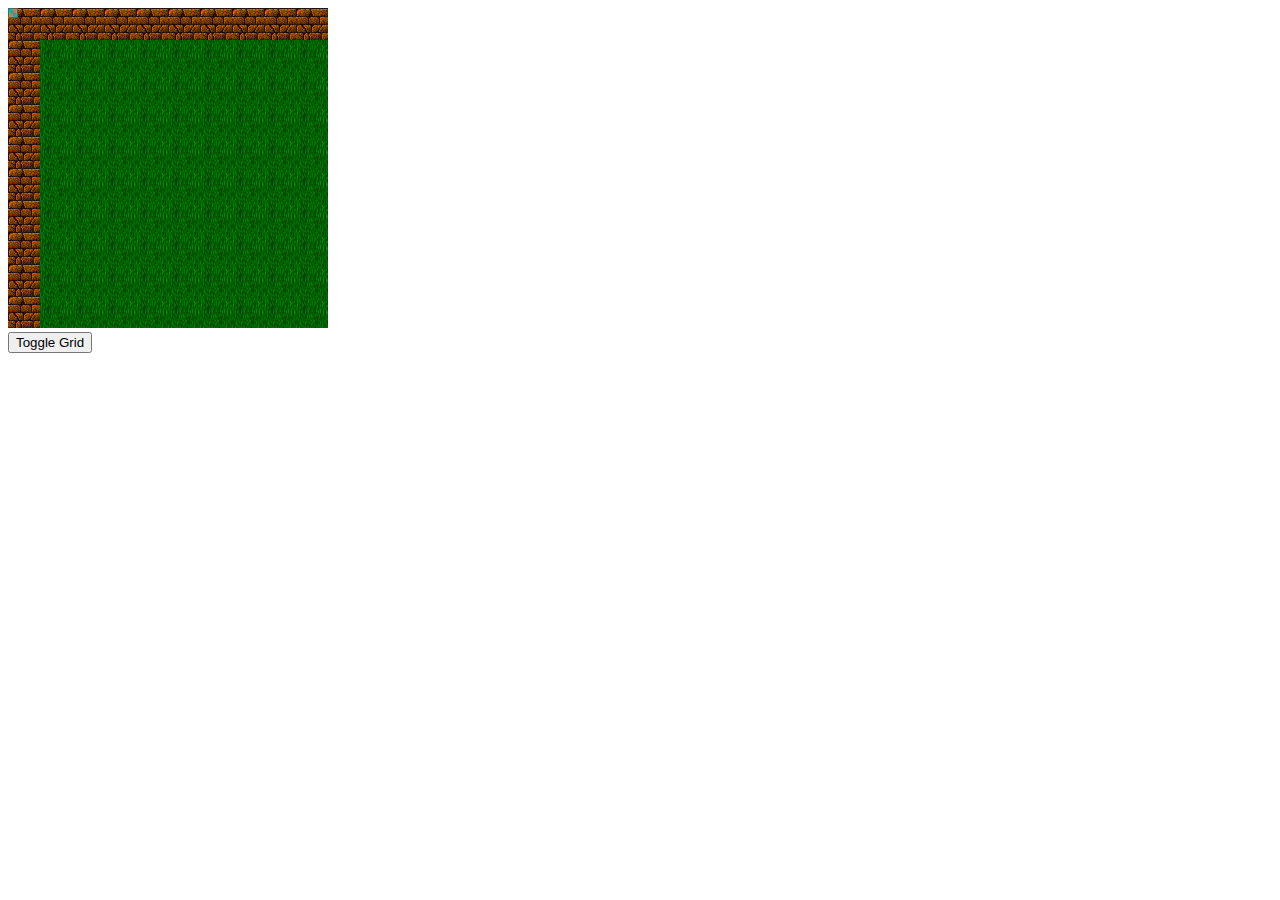
==== scroll-xl.html @ c4b74ab6 "collectables" ====
<!doctype html>
<html>
<head>
</head>
<body>
<div>
<canvas id="demo" width="320" height="320"></canvas>
</div>
<div id="status"></div>
<div id="cstatus"></div>
<div id="fstatus"></div>
<button type="button" onclick="Game.toggleGrid()">Toggle Grid</button>

<script>
//
// Asset loader
//

var Loader = {
    images: {}
};

Loader.loadImage = function (key, src) {
    var img = new Image();

    var d = new Promise(function (resolve, reject) {
        img.onload = function () {
            this.images[key] = img;
            resolve(img);
        }.bind(this);

        img.onerror = function () {
            reject('Could not load image: ' + src);
        };
    }.bind(this));

    img.src = src;
    return d;
};

Loader.getImage = function (key) {
    return (key in this.images) ? this.images[key] : null;
};

//
// Keyboard handler
//

var Keyboard = {};

Keyboard.LEFT = 37;
Keyboard.RIGHT = 39;
Keyboard.UP = 38;
Keyboard.DOWN = 40;

Keyboard._keys = {};

Keyboard.listenForEvents = function (keys) {
    window.addEventListener('keydown', this._onKeyDown.bind(this));
    window.addEventListener('keyup', this._onKeyUp.bind(this));

    keys.forEach(function (key) {
        this._keys[key] = false;
    }.bind(this));
}

Keyboard._onKeyDown = function (event) {
    var keyCode = event.keyCode;
    if (keyCode in this._keys) {
        event.preventDefault();
        this._keys[keyCode] = true;
    }
};

Keyboard._onKeyUp = function (event) {
    var keyCode = event.keyCode;
    if (keyCode in this._keys) {
        event.preventDefault();
        this._keys[keyCode] = false;
    }
};

Keyboard.isDown = function (keyCode) {
    if (!keyCode in this._keys) {
        throw new Error('Keycode ' + keyCode + ' is not being listened to');
    }
    return this._keys[keyCode];
};

//
// TouchScreen
//

var TouchScreen = {};
var TouchScreen_startX = -1;
var TouchScreen_startY = -1;
TouchScreen.LEFT = 37;
TouchScreen.RIGHT = 39;
TouchScreen.UP = 38;
TouchScreen.DOWN = 40;
TouchScreen.NONE = 0;
TouchScreen._directions = {};

TouchScreen.listenForEvents = function (directions) {
    window.addEventListener('touchstart', this._onTouchStart.bind(this), {passive: false});
    window.addEventListener('touchmove', this._onTouchMove.bind(this), {passive: false});
    window.addEventListener('touchend', this._onTouchEnd.bind(this), {passive: false});

    directions.forEach(function (direction) {
        this._directions[direction] = false;
    }.bind(this));
}

TouchScreen._onTouchStart = function (event) {
    TouchScreen_startX = event.touches[0].clientX;
    TouchScreen_startY = event.touches[0].clientY;
    if ((0 <= Touchscreen_startX < Game.width) && 
          (0 <= Touchscreen_startY < Game.height)) { 
        //event.preventDefault();
    }
};

TouchScreen._onTouchMove = function (event) {
    event.preventDefault();
    if (event.changedTouches[0].clientX - TouchScreen_startX > 3)    {
      this._directions[TouchScreen.RIGHT] = true;
    } else {
      this._directions[TouchScreen.RIGHT] = false;
    }
    if (event.changedTouches[0].clientX - TouchScreen_startX < -3) {
      this._directions[TouchScreen.LEFT] = true;
    } else {
      this._directions[TouchScreen.LEFT] = false;
    }
    if (event.changedTouches[0].clientY - TouchScreen_startY > 3) {
      this._directions[TouchScreen.DOWN] = true;
    } else {
      this._directions[TouchScreen.DOWN] = false;
    }
    if (event.changedTouches[0].clientY - TouchScreen_startY < -3) {
      this._directions[TouchScreen.UP] = true;
    } else {
      this._directions[TouchScreen.UP] = false;
    }
};

TouchScreen._onTouchEnd = function (event) {
      //event.preventDefault();
      this._directions[TouchScreen.LEFT] = false;
      this._directions[TouchScreen.RIGHT] = false;
      this._directions[TouchScreen.DOWN] = false;
      this._directions[TouchScreen.UP] = false;
};

TouchScreen.isAiming = function (direction) {
    if (!direction in this._directions) {
        throw new Error('Direction ' + direction + ' is not being tracked');
    }
    return this._directions[direction];
};

//
// Camera
//

function Camera(map, width, height) {
    this.x = 0;
    this.y = 0;
    this.width = width;
    this.height = height;
    this.maxX = map.cols * map.tsize - width;
    this.maxY = map.rows * map.tsize - height;
}

Camera.prototype.follow = function (sprite) {
    this.following = sprite;
    sprite.screenX = 0;
    sprite.screenY = 0;
};

Camera.prototype.update = function () {
    // assume followed sprite should be placed at the center of the screen
    // whenever possible
    this.following.screenX = this.width / 2;
    this.following.screenY = this.height / 2;

    // make the camera follow the sprite
    this.x = this.following.x - this.width / 2;
    this.y = this.following.y - this.height / 2;
    // clamp values
    this.x = Math.max(0, Math.min(this.x, this.maxX));
    this.y = Math.max(0, Math.min(this.y, this.maxY));

    // in map corners, the sprite cannot be placed in the center of the screen
    // and we have to change its screen coordinates

    // left and right sides
    if (this.following.x < this.width / 2 ||
        this.following.x > this.maxX + this.width / 2) {
        this.following.screenX = this.following.x - this.x;
    }
    // top and bottom sides
    if (this.following.y < this.height / 2 ||
        this.following.y > this.maxY + this.height / 2) {
        this.following.screenY = this.following.y - this.y;
    }
};

//
// Hero
//

function Hero(map, x, y) {
    this.map = map;
    this.x = x;
    this.y = y;
    this.width = map.tsize-12;
    this.height = map.tsize-12;
    this.inventory = [];

    this.image = Loader.getImage('hero');
}

Hero.SPEED = 256; // pixels per second

Hero.prototype.move = function (delta, dirx, diry) {
    // move hero
    this.x += dirx * Hero.SPEED * delta;
    this.y += diry * Hero.SPEED * delta;

    // check if we walked into a non-walkable tile
    this._collide(dirx, diry);

    // clamp values
    var maxX = this.map.cols * this.map.tsize;
    var maxY = this.map.rows * this.map.tsize;
    this.x = Math.max(0, Math.min(this.x, maxX));
    this.y = Math.max(0, Math.min(this.y, maxY));
};

Hero.prototype._collide = function (dirx, diry) {
    var row, col;
      var buf = 0;
    var left = this.x - this.width / 2;
    var right = this.x + this.width / 2 - 1;
    var top = this.y - this.height / 2;
    var bottom = this.y + this.height / 2 - 1;

    // check for collisions on sprite sides
    var collLT = this.map.isSolidTileAtXY(left+buf, top+buf);
    var collRT = this.map.isSolidTileAtXY(right-buf, top+buf);
    var collRB = this.map.isSolidTileAtXY(right-buf, bottom-buf);
    var collLB = this.map.isSolidTileAtXY(left+buf, bottom-buf);
    var collision = collRT || collLT || collRB || collLB;
    var collL = collLT && collLB;
    var collR = collRT && collRB;
    var collT = collLT && collRT;
    var collB = collLB && collRB;

    // check for collectables on sprite sides
    var [collectableLT, tileLT] = this.map.isCollectableAtXY(left+buf, top+buf);
    var [collectableRT, tileRT] = this.map.isCollectableAtXY(right-buf, top+buf);
    var [collectableRB, tileRB] = this.map.isCollectableAtXY(right-buf, bottom-buf);
    var [collectableLB, tileLB] = this.map.isCollectableAtXY(left+buf, bottom-buf);
    var collectable = collectableRT || collectableLT || collectableRB || collectableLB;

    if (collectable) { 
          let tile = [tileLT, tileRT, tileLB, tileRB].filter((x)=>{ return x>=0;})[0];
          document.getElementById("cstatus").innerHTML = `Collectable ${tile}`;
          if (tile===mKEY && !this.inventory.includes("key")) {
                this.inventory.push("key");
                //TODO: do properly with R,C
                [[left+buf,top+buf],[right-buf,top+buf],[right-buf,bottom-buf],[left+buf,bottom-buf]].forEach((e)=>{this.map.removeCollectableAtXY(e[0],e[1]);});
                // open doors
                this.map.clearSolidAtRC(10,17);
                this.map.clearSolidAtRC(11,17);
                this.map.clearSolidAtRC(26,17);
                this.map.clearSolidAtRC(27,17);
                this.map.clearLayer1AtRC(10,17);
                this.map.clearLayer1AtRC(11,17);
                this.map.clearLayer1AtRC(26,17);
                this.map.clearLayer1AtRC(27,17);
          }
    } else {
       document.getElementById("cstatus").innerHTML = "";
    }
      document.getElementById("fstatus").innerHTML = `Inventory: ${this.inventory}`;

    var adjusted = false;
    if (!collision) { 
       document.getElementById("status").innerHTML = "";
          return; 
    }

    document.getElementById("status").innerHTML = "Collission";

    if (collB && diry > 0) {
        row = this.map.getRow(bottom);
        this.y = -this.height / 2 + this.map.getY(row);
          adjusted = true;
    }
    else if (collT && diry < 0) {
        row = this.map.getRow(top);
        this.y = this.height / 2 + this.map.getY(row + 1);
          adjusted = true;
    }
   if (collR && dirx > 0) {
        col = this.map.getCol(right);
        this.x = -this.width / 2 + this.map.getX(col);
          adjusted = true;
    }
    else if (collL && dirx < 0) {
        col = this.map.getCol(left);
        this.x = this.width / 2 + this.map.getX(col + 1);
          adjusted = true;
    } 
      if (!adjusted) {
            // one corner of hero colliding
    var collL = collLT || collLB;
    var collR = collRT || collRB;
    var collT = collLT || collRT;
    var collB = collLB || collRB;
    if (collB && diry > 0) {
        row = this.map.getRow(bottom);
        this.y = -this.height / 2 + this.map.getY(row);
          adjusted = true;
    }
    else if (collT && diry < 0) {
        row = this.map.getRow(top);
        this.y = this.height / 2 + this.map.getY(row + 1);
          adjusted = true;
    }
   if (collR && dirx > 0) {
        col = this.map.getCol(right);
        this.x = -this.width / 2 + this.map.getX(col);
          adjusted = true;
    }
    else if (collL && dirx < 0) {
        col = this.map.getCol(left);
        this.x = this.width / 2 + this.map.getX(col + 1);
          adjusted = true;
    } 
      }
};

//
// Map
//

const mKEY = 2934;

var mCollectables = [ mKEY ];

var map = {
    cols: 120,
    rows: 120,
    tsize: 32,
    layers: [[
1033,1033,1033,1033,1033,1033,1033,1033,1033,1033,1033,1033,1033,1033,1033,1033,1033,1033,1033,1033,1033,1033,1033,1033,1033,1033,1033,1033,1033,1033,1033,1033,1033,1033,1033,1033,1033,1033,1033,1033,1033,1033,1033,1033,1033,1033,1033,1033,1033,1033,1033,1033,1033,1033,1033,1033,1033,1033,1033,1033,1033,1033,1033,1033,1033,1033,1033,1033,1033,1033,1033,1033,1033,1033,1033,1033,1033,1033,1033,1033,1033,1033,1033,1033,1033,1033,1033,1033,1033,1033,1033,1033,1033,1033,1033,1033,1033,1033,1033,1033,1033,1033,1033,1033,1033,1033,1033,1033,1033,1033,1033,1033,1033,1033,1033,1033,1033,1033,1033,1033,
1033,961,961,961,961,961,961,961,961,961,961,961,961,961,961,961,961,1033,961,961,961,961,961,961,961,961,961,961,961,961,961,961,961,961,961,961,961,961,961,961,961,961,961,961,961,961,1033,961,961,961,961,961,961,961,961,961,961,961,961,961,961,1033,961,961,961,961,961,961,961,961,961,961,961,961,961,961,961,961,961,961,961,961,961,961,961,961,961,961,961,961,1033,961,961,961,961,961,961,961,961,961,961,961,961,961,961,961,961,961,961,961,961,961,961,961,961,961,961,961,961,1033,
1033,961,961,961,961,961,961,961,961,961,961,961,961,961,961,961,961,1033,961,961,961,961,961,961,961,961,961,961,961,961,961,961,961,961,961,961,961,961,961,961,961,961,961,961,961,961,1033,961,961,961,961,961,961,961,961,961,961,961,961,961,961,1033,961,961,961,961,961,961,961,961,961,961,961,961,961,961,961,961,961,961,961,961,961,961,961,961,961,961,961,961,1033,961,961,961,961,961,961,961,961,961,961,961,961,961,961,961,961,961,961,961,961,961,961,961,961,961,961,961,961,1033,
1033,961,961,961,961,961,961,961,961,961,961,961,961,961,961,961,961,1033,961,961,961,961,961,961,961,961,961,961,961,961,961,961,961,961,961,961,961,961,961,961,961,961,961,961,961,961,1033,961,961,961,961,961,961,961,961,961,961,961,961,961,961,1033,961,961,961,961,961,961,961,961,961,961,961,961,961,961,961,961,961,961,961,961,961,961,961,961,961,961,961,961,1033,961,961,961,961,961,961,961,961,961,961,961,961,961,961,961,961,961,961,961,961,961,961,961,961,961,961,961,961,1033,
1033,961,961,961,961,961,961,961,961,961,961,961,961,961,961,961,961,1033,961,961,961,961,961,961,961,961,961,961,961,961,961,961,961,961,961,961,961,961,961,961,961,961,961,961,961,961,1033,961,961,961,961,961,961,961,961,961,961,961,961,961,961,1033,961,961,961,961,961,961,961,961,961,961,961,961,961,961,961,961,961,961,961,961,961,961,961,961,961,961,961,961,1033,961,961,961,961,961,961,961,961,961,961,961,961,961,961,961,961,961,961,961,961,961,961,961,961,961,961,961,961,1033,
1033,961,961,961,961,961,961,961,961,961,961,961,961,961,961,961,961,1033,961,961,961,961,961,961,961,961,961,961,961,961,961,961,961,961,961,961,961,961,961,961,961,961,961,961,961,961,1033,961,961,961,961,961,961,961,961,961,961,961,961,961,961,1033,961,961,961,961,961,961,961,961,961,961,961,961,961,961,961,961,961,961,961,961,961,961,961,961,961,961,961,961,1033,961,961,961,961,961,961,961,961,961,961,961,961,961,961,961,961,961,961,961,961,961,961,961,961,961,961,961,961,1033,
1033,961,961,961,961,961,961,961,961,961,961,961,961,961,961,961,961,1033,961,961,961,961,961,961,961,961,961,961,961,961,961,961,961,961,961,961,961,961,961,961,961,961,961,961,961,961,1033,961,961,961,961,961,961,961,961,961,961,961,961,961,961,1033,961,961,961,961,961,961,961,961,961,961,961,961,961,961,961,961,961,961,961,961,961,961,961,961,961,961,961,961,1033,961,961,961,961,961,961,961,961,961,961,961,961,961,961,961,961,961,961,961,961,961,961,961,961,961,961,961,961,1033,
1033,961,961,961,961,961,961,961,961,961,961,961,961,961,961,961,961,1033,961,961,961,961,961,961,961,961,961,961,961,961,961,961,961,961,961,961,961,961,961,961,961,961,961,961,961,961,1033,961,961,961,961,961,961,961,961,961,961,961,961,961,961,1033,961,961,961,961,961,961,961,961,961,961,961,961,961,961,961,961,961,961,961,961,961,961,961,961,961,961,961,961,1033,961,961,961,961,961,961,961,961,961,961,961,961,961,961,961,961,961,961,961,961,961,961,961,961,961,961,961,961,1033,
1033,961,961,961,961,961,961,961,961,961,961,961,961,961,961,961,961,1033,961,961,961,961,961,961,961,961,961,961,961,961,961,961,961,961,961,961,961,961,961,961,961,961,961,961,961,961,1033,961,961,961,961,961,961,961,961,961,961,961,961,961,961,1033,961,961,961,961,961,961,961,961,961,961,961,961,961,961,961,961,961,961,961,961,961,961,961,961,961,961,961,961,1033,961,961,961,961,961,961,961,961,961,961,961,961,961,961,961,961,961,961,961,961,961,961,961,961,961,961,961,961,1033,
1033,961,961,961,961,961,961,961,961,961,961,961,961,961,961,961,961,1033,961,961,961,961,961,961,961,961,961,961,961,961,961,961,961,961,961,961,961,961,961,961,961,961,961,961,961,961,1033,961,961,961,961,961,961,961,961,961,961,961,961,961,961,1033,961,961,961,961,961,961,961,961,961,961,961,961,961,961,961,961,961,961,961,961,961,961,961,961,961,961,961,961,1033,961,961,961,961,961,961,961,961,961,961,961,961,961,961,961,961,961,961,961,961,961,961,961,961,961,961,961,961,1033,
1033,961,961,961,961,961,961,961,961,961,961,961,961,961,961,961,961,961,961,961,961,961,961,961,961,961,961,961,961,961,961,961,961,961,961,961,961,961,961,961,961,961,961,961,961,961,1033,961,961,961,961,961,961,961,961,961,961,961,961,961,961,961,961,961,961,961,961,961,961,961,961,961,961,961,961,961,961,961,961,961,961,961,961,961,961,961,961,961,961,961,961,961,961,961,961,961,961,961,961,961,961,961,961,961,961,961,961,961,961,961,961,961,961,961,961,961,961,961,961,1033,
1033,961,961,961,961,961,961,961,961,961,961,961,961,961,961,961,961,961,961,961,961,961,961,961,961,961,961,961,961,961,961,961,961,961,961,961,961,961,961,961,961,961,961,961,961,961,1033,961,961,961,961,961,961,961,961,961,961,961,961,961,961,961,961,961,961,961,961,961,961,961,961,961,961,961,961,961,961,961,961,961,961,961,961,961,961,961,961,961,961,961,961,961,961,961,961,961,961,961,961,961,961,961,961,961,961,961,961,961,961,961,961,961,961,961,961,961,961,961,961,1033,
1033,961,961,961,961,961,961,961,961,961,961,961,961,961,961,961,961,1033,961,961,961,961,961,961,961,961,961,961,961,961,961,961,961,961,961,961,961,961,961,961,961,961,961,961,961,961,1033,961,961,961,961,961,961,961,961,961,961,961,961,961,961,1033,961,961,961,961,961,961,961,961,961,961,961,961,961,961,961,961,961,961,961,961,961,961,961,961,961,961,961,961,1033,961,961,961,961,961,961,961,961,961,961,961,961,961,961,961,961,961,961,961,961,961,961,961,961,961,961,961,961,1033,
1033,961,961,961,961,961,961,961,961,961,961,961,961,961,961,961,961,1033,961,961,961,961,961,961,961,961,961,961,961,961,961,961,961,961,961,961,961,961,961,961,961,961,961,961,961,961,1033,961,961,961,961,961,961,961,961,961,961,961,961,961,961,1033,961,961,961,961,961,961,961,961,961,961,961,961,961,961,961,961,961,961,961,961,961,961,961,961,961,961,961,961,1033,961,961,961,961,961,961,961,961,961,961,961,961,961,961,961,961,961,961,961,961,961,961,961,961,961,961,961,961,1033,
1033,961,961,961,961,961,961,961,961,961,961,961,961,961,961,961,961,1033,961,961,961,961,961,961,961,961,961,961,961,961,961,961,961,961,961,961,961,961,961,961,961,961,961,961,961,961,1033,961,961,961,961,961,961,961,961,961,961,961,961,961,961,1033,961,961,961,961,961,961,961,961,961,961,961,961,961,961,961,961,961,961,961,961,961,961,961,961,961,961,961,961,1033,961,961,961,961,961,961,961,961,961,961,961,961,961,961,961,961,961,961,961,961,961,961,961,961,961,961,961,961,1033,
1033,961,961,961,961,961,961,961,961,961,961,961,961,961,961,961,961,1033,961,961,961,961,961,961,961,961,961,961,961,961,961,961,961,961,961,961,961,961,961,961,961,961,961,961,961,961,1033,961,961,961,961,961,961,961,961,961,961,961,961,961,961,1033,961,961,961,961,961,961,961,961,961,961,961,961,961,961,961,961,961,961,961,961,961,961,961,961,961,961,961,961,1033,961,961,961,961,961,961,961,961,961,961,961,961,961,961,961,961,961,961,961,961,961,961,961,961,961,961,961,961,1033,
1033,961,961,961,961,961,961,961,961,961,961,961,961,961,961,961,961,1033,961,961,961,961,961,961,961,961,961,961,961,961,961,961,961,961,961,961,961,961,961,961,961,961,961,961,961,961,1033,961,961,961,961,961,961,961,961,961,961,961,961,961,961,1033,961,961,961,961,961,961,961,961,961,961,961,961,961,961,961,961,961,961,961,961,961,961,961,961,961,961,961,961,1033,961,961,961,961,961,961,961,961,961,961,961,961,961,961,961,961,961,961,961,961,961,961,961,961,961,961,961,961,1033,
1033,961,961,961,961,961,961,961,961,961,961,961,961,961,961,961,961,1033,961,961,961,961,961,961,961,961,961,961,961,961,961,961,961,961,961,961,961,961,961,961,961,961,961,961,961,961,1033,961,961,961,961,961,961,961,961,961,961,961,961,961,961,1033,961,961,961,961,961,961,961,961,961,961,961,961,961,961,961,961,961,961,961,961,961,961,961,961,961,961,961,961,1033,961,961,961,961,961,961,961,961,961,961,961,961,961,961,961,961,961,961,961,961,961,961,961,961,961,961,961,961,1033,
1033,961,961,961,961,961,961,961,961,961,961,961,961,961,961,961,961,1033,961,961,961,961,961,961,961,961,961,961,961,961,961,961,961,961,961,961,961,961,961,961,961,961,961,961,961,961,1033,961,961,961,961,961,961,961,961,961,961,961,961,961,961,1033,961,961,961,961,961,961,961,961,961,961,961,961,961,961,961,961,961,961,961,961,961,961,961,961,961,961,961,961,1033,961,961,961,961,961,961,961,961,961,961,961,961,961,961,961,961,961,961,961,961,961,961,961,961,961,961,961,961,1033,
1033,961,961,961,961,961,961,961,961,961,961,961,961,961,961,961,961,1033,961,961,961,961,961,961,961,961,961,961,961,961,961,961,961,961,961,961,961,961,961,961,961,961,961,961,961,961,1033,961,961,961,961,961,961,961,961,961,961,961,961,961,961,1033,961,961,961,961,961,961,961,961,961,961,961,961,961,961,961,961,961,961,961,961,961,961,961,961,961,961,961,961,1033,961,961,961,961,961,961,961,961,961,961,961,961,961,961,961,961,961,961,961,961,961,961,961,961,961,961,961,961,1033,
1033,961,961,961,961,961,961,961,961,961,961,961,961,961,961,961,961,1033,961,961,961,961,961,961,961,961,961,961,961,961,961,961,961,961,961,961,961,961,961,961,961,961,961,961,961,961,1033,961,961,961,961,961,961,961,961,961,961,961,961,961,961,1033,961,961,961,961,961,961,961,961,961,961,961,961,961,961,961,961,961,961,961,961,961,961,961,961,961,961,961,961,1033,961,961,961,961,961,961,961,961,961,961,961,961,961,961,961,961,961,961,961,961,961,961,961,961,961,961,961,961,1033,
1033,961,961,961,961,961,961,961,961,961,961,961,961,961,961,961,961,1033,961,961,961,961,961,961,961,961,961,961,961,961,961,961,961,961,961,961,961,961,961,961,961,961,961,961,961,961,961,961,961,961,961,961,961,961,961,961,961,961,961,961,961,1033,961,961,961,961,961,961,961,961,961,961,961,961,961,961,961,961,961,961,961,961,961,961,961,961,961,961,961,961,1033,961,961,961,961,961,961,961,961,961,961,961,961,961,961,961,961,961,961,961,961,961,961,961,961,961,961,961,961,1033,
1033,961,961,961,961,961,961,961,961,961,961,961,961,961,961,961,961,1033,961,961,961,961,961,961,961,961,961,961,961,961,961,961,961,961,961,961,961,961,961,961,961,961,961,961,961,961,961,961,961,961,961,961,961,961,961,961,961,961,961,961,961,1033,961,961,961,961,961,961,961,961,961,961,961,961,961,961,961,961,961,961,961,961,961,961,961,961,961,961,961,961,1033,961,961,961,961,961,961,961,961,961,961,961,961,961,961,961,961,961,961,961,961,961,961,961,961,961,961,961,961,1033,
1033,961,961,961,961,961,961,961,961,961,961,961,961,961,961,961,961,1033,961,961,961,961,961,961,961,961,961,961,961,961,961,961,961,961,961,961,961,961,961,961,961,961,961,961,961,961,1033,961,961,961,961,961,961,961,961,961,961,961,961,961,961,1033,961,961,961,961,961,961,961,961,961,961,961,961,961,961,961,961,961,961,961,961,961,961,961,961,961,961,961,961,1033,961,961,961,961,961,961,961,961,961,961,961,961,961,961,961,961,961,961,961,961,961,961,961,961,961,961,961,961,1033,
1033,961,961,961,961,961,961,961,961,961,961,961,961,961,961,961,961,1033,961,961,961,961,961,961,961,961,961,961,961,961,961,961,961,961,961,961,961,961,961,961,961,961,961,961,961,961,1033,961,961,961,961,961,961,961,961,961,961,961,961,961,961,1033,961,961,961,961,961,961,961,961,961,961,961,961,961,961,961,961,961,961,961,961,961,961,961,961,961,961,961,961,1033,961,961,961,961,961,961,961,961,961,961,961,961,961,961,961,961,961,961,961,961,961,961,961,961,961,961,961,961,1033,
1033,961,961,961,961,961,961,961,961,961,961,961,961,961,961,961,961,1033,961,961,961,961,961,961,961,961,961,961,961,961,961,961,961,961,961,961,961,961,961,961,961,961,961,961,961,961,1033,961,961,961,961,961,961,961,961,961,961,961,961,961,961,1033,961,961,961,961,961,961,961,961,961,961,961,961,961,961,961,961,961,961,961,961,961,961,961,961,961,961,961,961,1033,961,961,961,961,961,961,961,961,961,961,961,961,961,961,961,961,961,961,961,961,961,961,961,961,961,961,961,961,1033,
1033,961,961,961,961,961,961,961,961,961,961,961,961,961,961,961,961,961,961,961,961,961,961,961,961,961,961,961,961,961,961,961,961,961,961,961,961,961,961,961,961,961,961,961,961,961,1033,961,961,961,961,961,961,961,961,961,961,961,961,961,961,961,961,961,961,961,961,961,961,961,961,961,961,961,961,961,961,961,961,961,961,961,961,961,961,961,961,961,961,961,961,961,961,961,961,961,961,961,961,961,961,961,961,961,961,961,961,961,961,961,961,961,961,961,961,961,961,961,961,1033,
1033,961,961,961,961,961,961,961,961,961,961,961,961,961,961,961,961,961,961,961,961,961,961,961,961,961,961,961,961,961,961,961,961,961,961,961,961,961,961,961,961,961,961,961,961,961,1033,961,961,961,961,961,961,961,961,961,961,961,961,961,961,961,961,961,961,961,961,961,961,961,961,961,961,961,961,961,961,961,961,961,961,961,961,961,961,961,961,961,961,961,961,961,961,961,961,961,961,961,961,961,961,961,961,961,961,961,961,961,961,961,961,961,961,961,961,961,961,961,961,1033,
1033,961,961,961,961,961,961,961,961,961,961,961,961,961,961,961,961,1033,961,961,961,961,961,961,961,961,961,961,961,961,961,961,961,961,961,961,961,961,961,961,961,961,961,961,961,961,1033,961,961,961,961,961,961,961,961,961,961,961,961,961,961,1033,961,961,961,961,961,961,961,961,961,961,961,961,961,961,961,961,961,961,961,961,961,961,961,961,961,961,961,961,1033,961,961,961,961,961,961,961,961,961,961,961,961,961,961,961,961,961,961,961,961,961,961,961,961,961,961,961,961,1033,
1033,961,961,961,961,961,961,961,961,961,961,961,961,961,961,961,961,1033,961,961,961,961,961,961,961,961,961,961,961,961,961,961,961,961,961,961,961,961,961,961,961,961,961,961,961,961,1033,961,961,961,961,961,961,961,961,961,961,961,961,961,961,1033,961,961,961,961,961,961,961,961,961,961,961,961,961,961,961,961,961,961,961,961,961,961,961,961,961,961,961,961,1033,961,961,961,961,961,961,961,961,961,961,961,961,961,961,961,961,961,961,961,961,961,961,961,961,961,961,961,961,1033,
1033,961,961,961,961,961,961,961,961,961,961,961,961,961,961,961,961,1033,961,961,961,961,961,961,961,961,961,961,961,961,961,961,961,961,961,961,961,961,961,961,961,961,961,961,961,961,1033,961,961,961,961,961,961,961,961,961,961,961,961,961,961,1033,961,961,961,961,961,961,961,961,961,961,961,961,961,961,961,961,961,961,961,961,961,961,961,961,961,961,961,961,1033,961,961,961,961,961,961,961,961,961,961,961,961,961,961,961,961,961,961,961,961,961,961,961,961,961,961,961,961,1033,
1033,961,961,961,961,961,961,961,961,961,961,961,961,961,961,961,961,1033,961,961,961,961,961,961,961,961,961,961,961,961,961,961,961,961,961,961,961,961,961,961,961,961,961,961,961,961,1033,961,961,961,961,961,961,961,961,961,961,961,961,961,961,1033,961,961,961,961,961,961,961,961,961,961,961,961,961,961,961,961,961,961,961,961,961,961,961,961,961,961,961,961,1033,961,961,961,961,961,961,961,961,961,961,961,961,961,961,961,961,961,961,961,961,961,961,961,961,961,961,961,961,1033,
1033,961,961,961,961,961,961,961,961,961,961,961,961,961,961,961,961,1033,961,961,961,961,961,961,961,961,961,961,961,961,961,961,961,961,961,961,961,961,961,961,961,961,961,961,961,961,1033,961,961,961,961,961,961,961,961,961,961,961,961,961,961,1033,961,961,961,961,961,961,961,961,961,961,961,961,961,961,961,961,961,961,961,961,961,961,961,961,961,961,961,961,1033,961,961,961,961,961,961,961,961,961,961,961,961,961,961,961,961,961,961,961,961,961,961,961,961,961,961,961,961,1033,
1033,961,961,961,961,961,961,961,961,961,961,961,961,961,961,961,961,1033,961,961,961,961,961,961,961,961,961,961,961,961,961,961,961,961,961,961,961,961,961,961,961,961,961,961,961,961,1033,961,961,961,961,961,961,961,961,961,961,961,961,961,961,1033,961,961,961,961,961,961,961,961,961,961,961,961,961,961,961,961,961,961,961,961,961,961,961,961,961,961,961,961,1033,961,961,961,961,961,961,961,961,961,961,961,961,961,961,961,961,961,961,961,961,961,961,961,961,961,961,961,961,1033,
1033,961,961,961,961,961,961,961,961,961,961,961,961,961,961,961,961,1033,961,961,961,961,961,961,961,961,961,961,961,961,961,961,961,961,961,961,961,961,961,961,961,961,961,961,961,961,1033,961,961,961,961,961,961,961,961,961,961,961,961,961,961,1033,961,961,961,961,961,961,961,961,961,961,961,961,961,961,961,961,961,961,961,961,961,961,961,961,961,961,961,961,1033,961,961,961,961,961,961,961,961,961,961,961,961,961,961,961,961,961,961,961,961,961,961,961,961,961,961,961,961,1033,
1033,961,961,961,961,961,961,961,961,961,961,961,961,961,961,961,961,1033,961,961,961,961,961,961,961,961,961,961,961,961,961,961,961,961,961,961,961,961,961,961,961,961,961,961,961,961,1033,961,961,961,961,961,961,961,961,961,961,961,961,961,961,1033,961,961,961,961,961,961,961,961,961,961,961,961,961,961,961,961,961,961,961,961,961,961,961,961,961,961,961,961,1033,961,961,961,961,961,961,961,961,961,961,961,961,961,961,961,961,961,961,961,961,961,961,961,961,961,961,961,961,1033,
1033,961,961,961,961,961,961,961,961,961,961,961,961,961,961,961,961,1033,961,961,961,961,961,961,961,961,961,961,961,961,961,961,961,961,961,961,961,961,961,961,961,961,961,961,961,961,1033,961,961,961,961,961,961,961,961,961,961,961,961,961,961,1033,961,961,961,961,961,961,961,961,961,961,961,961,961,961,961,961,961,961,961,961,961,961,961,961,961,961,961,961,1033,961,961,961,961,961,961,961,961,961,961,961,961,961,961,961,961,961,961,961,961,961,961,961,961,961,961,961,961,1033,
1033,961,961,961,961,961,961,961,961,961,961,961,961,961,961,961,961,1033,961,961,961,961,961,961,961,961,961,961,961,961,961,961,961,961,961,961,961,961,961,961,961,961,961,961,961,961,1033,961,961,961,961,961,961,961,961,961,961,961,961,961,961,1033,961,961,961,961,961,961,961,961,961,961,961,961,961,961,961,961,961,961,961,961,961,961,961,961,961,961,961,961,1033,961,961,961,961,961,961,961,961,961,961,961,961,961,961,961,961,961,961,961,961,961,961,961,961,961,961,961,961,1033,
1033,961,961,961,961,961,961,961,961,961,961,961,961,961,961,961,961,1033,961,961,961,961,961,961,961,961,961,961,961,961,961,961,961,961,961,961,961,961,961,961,961,961,961,961,961,961,1033,961,961,961,961,961,961,961,961,961,961,961,961,961,961,1033,961,961,961,961,961,961,961,961,961,961,961,961,961,961,961,961,961,961,961,961,961,961,961,961,961,961,961,961,1033,961,961,961,961,961,961,961,961,961,961,961,961,961,961,961,961,961,961,961,961,961,961,961,961,961,961,961,961,1033,
1033,961,961,961,961,961,961,961,961,961,961,961,961,961,961,961,961,1033,961,961,961,961,961,961,961,961,961,961,961,961,961,961,961,961,961,961,961,961,961,961,961,961,961,961,961,961,1033,961,961,961,961,961,961,961,961,961,961,961,961,961,961,1033,961,961,961,961,961,961,961,961,961,961,961,961,961,961,961,961,961,961,961,961,961,961,961,961,961,961,961,961,1033,961,961,961,961,961,961,961,961,961,961,961,961,961,961,961,961,961,961,961,961,961,961,961,961,961,961,961,961,1033,
1033,961,961,961,961,961,961,961,961,961,961,961,961,961,961,961,961,1033,961,961,961,961,961,961,961,961,961,961,961,961,961,961,961,961,961,961,961,961,961,961,961,961,961,961,961,961,1033,961,961,961,961,961,961,961,961,961,961,961,961,961,961,1033,961,961,961,961,961,961,961,961,961,961,961,961,961,961,961,961,961,961,961,961,961,961,961,961,961,961,961,961,1033,961,961,961,961,961,961,961,961,961,961,961,961,961,961,961,961,961,961,961,961,961,961,961,961,961,961,961,961,1033,
1033,961,961,961,961,961,961,961,961,961,961,961,961,961,961,961,961,1033,961,961,961,961,961,961,961,961,961,961,961,961,961,961,961,961,961,961,961,961,961,961,961,961,961,961,961,961,1033,961,961,961,961,961,961,961,961,961,961,961,961,961,961,1033,961,961,961,961,961,961,961,961,961,961,961,961,961,961,961,961,961,961,961,961,961,961,961,961,961,961,961,961,1033,961,961,961,961,961,961,961,961,961,961,961,961,961,961,961,961,961,961,961,961,961,961,961,961,961,961,961,961,1033,
1033,961,961,961,961,961,961,961,961,961,961,961,961,961,961,961,961,1033,961,961,961,961,961,961,961,961,961,961,961,961,961,961,961,961,961,961,961,961,961,961,961,961,961,961,961,961,1033,961,961,961,961,961,961,961,961,961,961,961,961,961,961,1033,961,961,961,961,961,961,961,961,961,961,961,961,961,961,961,961,961,961,961,961,961,961,961,961,961,961,961,961,1033,961,961,961,961,961,961,961,961,961,961,961,961,961,961,961,961,961,961,961,961,961,961,961,961,961,961,961,961,1033,
1033,961,961,961,961,961,961,961,961,961,961,961,961,961,961,961,961,1033,961,961,961,961,961,961,961,961,961,961,961,961,961,961,961,961,961,961,961,961,961,961,961,961,961,961,961,961,1033,961,961,961,961,961,961,961,961,961,961,961,961,961,961,1033,961,961,961,961,961,961,961,961,961,961,961,961,961,961,961,961,961,961,961,961,961,961,961,961,961,961,961,961,1033,961,961,961,961,961,961,961,961,961,961,961,961,961,961,961,961,961,961,961,961,961,961,961,961,961,961,961,961,1033,
1033,961,961,961,961,961,961,961,961,961,961,961,961,961,961,961,961,1033,961,961,961,961,961,961,961,961,961,961,961,961,961,961,961,961,961,961,961,961,961,961,961,961,961,961,961,961,1033,961,961,961,961,961,961,961,961,961,961,961,961,961,961,1033,961,961,961,961,961,961,961,961,961,961,961,961,961,961,961,961,961,961,961,961,961,961,961,961,961,961,961,961,1033,961,961,961,961,961,961,961,961,961,961,961,961,961,961,961,961,961,961,961,961,961,961,961,961,961,961,961,961,1033,
1033,961,961,961,961,961,961,961,961,961,961,961,961,961,961,961,961,1033,961,961,961,961,961,961,961,961,961,961,961,961,961,961,961,961,961,961,961,961,961,961,961,961,961,961,961,961,1033,961,961,961,961,961,961,961,961,961,961,961,961,961,961,1033,961,961,961,961,961,961,961,961,961,961,961,961,961,961,961,961,961,961,961,961,961,961,961,961,961,961,961,961,1033,961,961,961,961,961,961,961,961,961,961,961,961,961,961,961,961,961,961,961,961,961,961,961,961,961,961,961,961,1033,
1033,961,961,961,961,961,961,961,961,961,961,961,961,961,961,961,961,1033,961,961,961,961,961,961,961,961,961,961,961,961,961,961,961,961,961,961,961,961,961,961,961,961,961,961,961,961,1033,961,961,961,961,961,961,961,961,961,961,961,961,961,961,1033,961,961,961,961,961,961,961,961,961,961,961,961,961,961,961,961,961,961,961,961,961,961,961,961,961,961,961,961,1033,961,961,961,961,961,961,961,961,961,961,961,961,961,961,961,961,961,961,961,961,961,961,961,961,961,961,961,961,1033,
1033,961,961,961,961,961,961,961,961,961,961,961,961,961,961,961,961,1033,961,961,961,961,961,961,961,961,961,961,961,961,961,961,961,961,961,961,961,961,961,961,961,961,961,961,961,961,1033,961,961,961,961,961,961,961,961,961,961,961,961,961,961,1033,961,961,961,961,961,961,961,961,961,961,961,961,961,961,961,961,961,961,961,961,961,961,961,961,961,961,961,961,1033,961,961,961,961,961,961,961,961,961,961,961,961,961,961,961,961,961,961,961,961,961,961,961,961,961,961,961,961,1033,
1033,961,961,961,961,961,961,961,961,961,961,961,961,961,961,961,961,1033,961,961,961,961,961,961,961,961,961,961,961,961,961,961,961,961,961,961,961,961,961,961,961,961,961,961,961,961,1033,961,961,961,961,961,961,961,961,961,961,961,961,961,961,1033,961,961,961,961,961,961,961,961,961,961,961,961,961,961,961,961,961,961,961,961,961,961,961,961,961,961,961,961,1033,961,961,961,961,961,961,961,961,961,961,961,961,961,961,961,961,961,961,961,961,961,961,961,961,961,961,961,961,1033,
1033,961,961,961,961,961,961,961,961,961,961,961,961,961,961,961,961,1033,961,961,961,961,961,961,961,961,961,961,961,961,961,961,961,961,961,961,961,961,961,961,961,961,961,961,961,961,1033,961,961,961,961,961,961,961,961,961,961,961,961,961,961,1033,961,961,961,961,961,961,961,961,961,961,961,961,961,961,961,961,961,961,961,961,961,961,961,961,961,961,961,961,1033,961,961,961,961,961,961,961,961,961,961,961,961,961,961,961,961,961,961,961,961,961,961,961,961,961,961,961,961,1033,
1033,961,961,961,961,961,961,961,961,961,961,961,961,961,961,961,961,1033,961,961,961,961,961,961,961,961,961,961,961,961,961,961,961,961,961,961,961,961,961,961,961,961,961,961,961,961,1033,961,961,961,961,961,961,961,961,961,961,961,961,961,961,1033,961,961,961,961,961,961,961,961,961,961,961,961,961,961,961,961,961,961,961,961,961,961,961,961,961,961,961,961,1033,961,961,961,961,961,961,961,961,961,961,961,961,961,961,961,961,961,961,961,961,961,961,961,961,961,961,961,961,1033,
1033,961,961,961,961,961,961,961,961,961,961,961,961,961,961,961,961,1033,961,961,961,961,961,961,961,961,961,961,961,961,961,961,961,961,961,961,961,961,961,961,961,961,961,961,961,961,1033,961,961,961,961,961,961,961,961,961,961,961,961,961,961,1033,961,961,961,961,961,961,961,961,961,961,961,961,961,961,961,961,961,961,961,961,961,961,961,961,961,961,961,961,1033,961,961,961,961,961,961,961,961,961,961,961,961,961,961,961,961,961,961,961,961,961,961,961,961,961,961,961,961,1033,
1033,961,961,961,961,961,961,961,961,961,961,961,961,961,961,961,961,1033,961,961,961,961,961,961,961,961,961,961,961,961,961,961,961,961,961,961,961,961,961,961,961,961,961,961,961,961,1033,961,961,961,961,961,961,961,961,961,961,961,961,961,961,1033,961,961,961,961,961,961,961,961,961,961,961,961,961,961,961,961,961,961,961,961,961,961,961,961,961,961,961,961,1033,961,961,961,961,961,961,961,961,961,961,961,961,961,961,961,961,961,961,961,961,961,961,961,961,961,961,961,961,1033,
1033,961,961,961,961,961,961,961,961,961,961,961,961,961,961,961,961,1033,961,961,961,961,961,961,961,961,961,961,961,961,961,961,961,961,961,961,961,961,961,961,961,961,961,961,961,961,1033,961,961,961,961,961,961,961,961,961,961,961,961,961,961,1033,961,961,961,961,961,961,961,961,961,961,961,961,961,961,961,961,961,961,961,961,961,961,961,961,961,961,961,961,1033,961,961,961,961,961,961,961,961,961,961,961,961,961,961,961,961,961,961,961,961,961,961,961,961,961,961,961,961,1033,
1033,961,961,961,961,961,961,961,961,961,961,961,961,961,961,961,961,1033,961,961,961,961,961,961,961,961,961,961,961,961,961,961,961,961,961,961,961,961,961,961,961,961,961,961,961,961,1033,961,961,961,961,961,961,961,961,961,961,961,961,961,961,1033,961,961,961,961,961,961,961,961,961,961,961,961,961,961,961,961,961,961,961,961,961,961,961,961,961,961,961,961,1033,961,961,961,961,961,961,961,961,961,961,961,961,961,961,961,961,961,961,961,961,961,961,961,961,961,961,961,961,1033,
1033,961,961,961,961,961,961,961,961,961,961,961,961,961,961,961,961,1033,961,961,961,961,961,961,961,961,961,961,961,961,961,961,961,961,961,961,961,961,961,961,961,961,961,961,961,961,1033,961,961,961,961,961,961,961,961,961,961,961,961,961,961,1033,961,961,961,961,961,961,961,961,961,961,961,961,961,961,961,961,961,961,961,961,961,961,961,961,961,961,961,961,1033,961,961,961,961,961,961,961,961,961,961,961,961,961,961,961,961,961,961,961,961,961,961,961,961,961,961,961,961,1033,
1033,961,961,961,961,961,961,961,961,961,961,961,961,961,961,961,961,1033,961,961,961,961,961,961,961,961,961,961,961,961,961,961,961,961,961,961,961,961,961,961,961,961,961,961,961,961,1033,961,961,961,961,961,961,961,961,961,961,961,961,961,961,1033,961,961,961,961,961,961,961,961,961,961,961,961,961,961,961,961,961,961,961,961,961,961,961,961,961,961,961,961,1033,961,961,961,961,961,961,961,961,961,961,961,961,961,961,961,961,961,961,961,961,961,961,961,961,961,961,961,961,1033,
1033,961,961,961,961,961,961,961,961,961,961,961,961,961,961,961,961,1033,961,961,961,961,961,961,961,961,961,961,961,961,961,961,961,961,961,961,961,961,961,961,961,961,961,961,961,961,1033,961,961,961,961,961,961,961,961,961,961,961,961,961,961,1033,961,961,961,961,961,961,961,961,961,961,961,961,961,961,961,961,961,961,961,961,961,961,961,961,961,961,961,961,1033,961,961,961,961,961,961,961,961,961,961,961,961,961,961,961,961,961,961,961,961,961,961,961,961,961,961,961,961,1033,
1033,961,961,961,961,961,961,961,961,961,961,961,961,961,961,961,961,1033,961,961,961,961,961,961,961,961,961,961,961,961,961,961,961,961,961,961,961,961,961,961,961,961,961,961,961,961,1033,961,961,961,961,961,961,961,961,961,961,961,961,961,961,1033,961,961,961,961,961,961,961,961,961,961,961,961,961,961,961,961,961,961,961,961,961,961,961,961,961,961,961,961,1033,961,961,961,961,961,961,961,961,961,961,961,961,961,961,961,961,961,961,961,961,961,961,961,961,961,961,961,961,1033,
1033,961,961,961,961,961,961,961,961,961,961,961,961,961,961,961,961,1033,961,961,961,961,961,961,961,961,961,961,961,961,961,961,961,961,961,961,961,961,961,961,961,961,961,961,961,961,1033,961,961,961,961,961,961,961,961,961,961,961,961,961,961,1033,961,961,961,961,961,961,961,961,961,961,961,961,961,961,961,961,961,961,961,961,961,961,961,961,961,961,961,961,1033,961,961,961,961,961,961,961,961,961,961,961,961,961,961,961,961,961,961,961,961,961,961,961,961,961,961,961,961,1033,
1033,961,961,961,961,961,961,961,961,961,961,961,961,961,961,961,961,1033,961,961,961,961,961,961,961,961,961,961,961,961,961,961,961,961,961,961,961,961,961,961,961,961,961,961,961,961,1033,961,961,961,961,961,961,961,961,961,961,961,961,961,961,1033,961,961,961,961,961,961,961,961,961,961,961,961,961,961,961,961,961,961,961,961,961,961,961,961,961,961,961,961,1033,961,961,961,961,961,961,961,961,961,961,961,961,961,961,961,961,961,961,961,961,961,961,961,961,961,961,961,961,1033,
1033,961,961,961,961,961,961,961,961,961,961,961,961,961,961,961,961,1033,961,961,961,961,961,961,961,961,961,961,961,961,961,961,961,961,961,961,961,961,961,961,961,961,961,961,961,961,1033,961,961,961,961,961,961,961,961,961,961,961,961,961,961,1033,961,961,961,961,961,961,961,961,961,961,961,961,961,961,961,961,961,961,961,961,961,961,961,961,961,961,961,961,1033,961,961,961,961,961,961,961,961,961,961,961,961,961,961,961,961,961,961,961,961,961,961,961,961,961,961,961,961,1033,
1033,961,961,961,961,961,961,961,961,961,961,961,961,961,961,961,961,1033,961,961,961,961,961,961,961,961,961,961,961,961,961,961,961,961,961,961,961,961,961,961,961,961,961,961,961,961,1033,961,961,961,961,961,961,961,961,961,961,961,961,961,961,1033,961,961,961,961,961,961,961,961,961,961,961,961,961,961,961,961,961,961,961,961,961,961,961,961,961,961,961,961,1033,961,961,961,961,961,961,961,961,961,961,961,961,961,961,961,961,961,961,961,961,961,961,961,961,961,961,961,961,1033,
1033,961,961,961,961,961,961,961,961,961,961,961,961,961,961,961,961,1033,961,961,961,961,961,961,961,961,961,961,961,961,961,961,961,961,961,961,961,961,961,961,961,961,961,961,961,961,1033,961,961,961,961,961,961,961,961,961,961,961,961,961,961,1033,961,961,961,961,961,961,961,961,961,961,961,961,961,961,961,961,961,961,961,961,961,961,961,961,961,961,961,961,1033,961,961,961,961,961,961,961,961,961,961,961,961,961,961,961,961,961,961,961,961,961,961,961,961,961,961,961,961,1033,
1033,961,961,961,961,961,961,961,961,961,961,961,961,961,961,961,961,1033,961,961,961,961,961,961,961,961,961,961,961,961,961,961,961,961,961,961,961,961,961,961,961,961,961,961,961,961,1033,961,961,961,961,961,961,961,961,961,961,961,961,961,961,1033,961,961,961,961,961,961,961,961,961,961,961,961,961,961,961,961,961,961,961,961,961,961,961,961,961,961,961,961,1033,961,961,961,961,961,961,961,961,961,961,961,961,961,961,961,961,961,961,961,961,961,961,961,961,961,961,961,961,1033,
1033,961,961,961,961,961,961,961,961,961,961,961,961,961,961,961,961,1033,961,961,961,961,961,961,961,961,961,961,961,961,961,961,961,961,961,961,961,961,961,961,961,961,961,961,961,961,1033,961,961,961,961,961,961,961,961,961,961,961,961,961,961,1033,961,961,961,961,961,961,961,961,961,961,961,961,961,961,961,961,961,961,961,961,961,961,961,961,961,961,961,961,1033,961,961,961,961,961,961,961,961,961,961,961,961,961,961,961,961,961,961,961,961,961,961,961,961,961,961,961,961,1033,
1033,961,961,961,961,961,961,961,961,961,961,961,961,961,961,961,961,1033,961,961,961,961,961,961,961,961,961,961,961,961,961,961,961,961,961,961,961,961,961,961,961,961,961,961,961,961,1033,961,961,961,961,961,961,961,961,961,961,961,961,961,961,1033,961,961,961,961,961,961,961,961,961,961,961,961,961,961,961,961,961,961,961,961,961,961,961,961,961,961,961,961,1033,961,961,961,961,961,961,961,961,961,961,961,961,961,961,961,961,961,961,961,961,961,961,961,961,961,961,961,961,1033,
1033,961,961,961,961,961,961,961,961,961,961,961,961,961,961,961,961,1033,961,961,961,961,961,961,961,961,961,961,961,961,961,961,961,961,961,961,961,961,961,961,961,961,961,961,961,961,1033,961,961,961,961,961,961,961,961,961,961,961,961,961,961,1033,961,961,961,961,961,961,961,961,961,961,961,961,961,961,961,961,961,961,961,961,961,961,961,961,961,961,961,961,1033,961,961,961,961,961,961,961,961,961,961,961,961,961,961,961,961,961,961,961,961,961,961,961,961,961,961,961,961,1033,
1033,961,961,961,961,961,961,961,961,961,961,961,961,961,961,961,961,1033,961,961,961,961,961,961,961,961,961,961,961,961,961,961,961,961,961,961,961,961,961,961,961,961,961,961,961,961,1033,961,961,961,961,961,961,961,961,961,961,961,961,961,961,1033,961,961,961,961,961,961,961,961,961,961,961,961,961,961,961,961,961,961,961,961,961,961,961,961,961,961,961,961,1033,961,961,961,961,961,961,961,961,961,961,961,961,961,961,961,961,961,961,961,961,961,961,961,961,961,961,961,961,1033,
1033,961,961,961,961,961,961,961,961,961,961,961,961,961,961,961,961,1033,961,961,961,961,961,961,961,961,961,961,961,961,961,961,961,961,961,961,961,961,961,961,961,961,961,961,961,961,1033,961,961,961,961,961,961,961,961,961,961,961,961,961,961,1033,961,961,961,961,961,961,961,961,961,961,961,961,961,961,961,961,961,961,961,961,961,961,961,961,961,961,961,961,1033,961,961,961,961,961,961,961,961,961,961,961,961,961,961,961,961,961,961,961,961,961,961,961,961,961,961,961,961,1033,
1033,961,961,961,961,961,961,961,961,961,961,961,961,961,961,961,961,1033,961,961,961,961,961,961,961,961,961,961,961,961,961,961,961,961,961,961,961,961,961,961,961,961,961,961,961,961,1033,961,961,961,961,961,961,961,961,961,961,961,961,961,961,1033,961,961,961,961,961,961,961,961,961,961,961,961,961,961,961,961,961,961,961,961,961,961,961,961,961,961,961,961,1033,961,961,961,961,961,961,961,961,961,961,961,961,961,961,961,961,961,961,961,961,961,961,961,961,961,961,961,961,1033,
1033,961,961,961,961,961,961,961,961,961,961,961,961,961,961,961,961,1033,961,961,961,961,961,961,961,961,961,961,961,961,961,961,961,961,961,961,961,961,961,961,961,961,961,961,961,961,1033,961,961,961,961,961,961,961,961,961,961,961,961,961,961,1033,961,961,961,961,961,961,961,961,961,961,961,961,961,961,961,961,961,961,961,961,961,961,961,961,961,961,961,961,1033,961,961,961,961,961,961,961,961,961,961,961,961,961,961,961,961,961,961,961,961,961,961,961,961,961,961,961,961,1033,
1033,961,961,961,961,961,961,961,961,961,961,961,961,961,961,961,961,1033,961,961,961,961,961,961,961,961,961,961,961,961,961,961,961,961,961,961,961,961,961,961,961,961,961,961,961,961,1033,961,961,961,961,961,961,961,961,961,961,961,961,961,961,1033,961,961,961,961,961,961,961,961,961,961,961,961,961,961,961,961,961,961,961,961,961,961,961,961,961,961,961,961,1033,961,961,961,961,961,961,961,961,961,961,961,961,961,961,961,961,961,961,961,961,961,961,961,961,961,961,961,961,1033,
1033,961,961,961,961,961,961,961,961,961,961,961,961,961,961,961,961,1033,961,961,961,961,961,961,961,961,961,961,961,961,961,961,961,961,961,961,961,961,961,961,961,961,961,961,961,961,1033,961,961,961,961,961,961,961,961,961,961,961,961,961,961,1033,961,961,961,961,961,961,961,961,961,961,961,961,961,961,961,961,961,961,961,961,961,961,961,961,961,961,961,961,1033,961,961,961,961,961,961,961,961,961,961,961,961,961,961,961,961,961,961,961,961,961,961,961,961,961,961,961,961,1033,
1033,961,961,961,961,961,961,961,961,961,961,961,961,961,961,961,961,1033,961,961,961,961,961,961,961,961,961,961,961,961,961,961,961,961,961,961,961,961,961,961,961,961,961,961,961,961,1033,961,961,961,961,961,961,961,961,961,961,961,961,961,961,1033,961,961,961,961,961,961,961,961,961,961,961,961,961,961,961,961,961,961,961,961,961,961,961,961,961,961,961,961,1033,961,961,961,961,961,961,961,961,961,961,961,961,961,961,961,961,961,961,961,961,961,961,961,961,961,961,961,961,1033,
1033,961,961,961,961,961,961,961,961,961,961,961,961,961,961,961,961,1033,961,961,961,961,961,961,961,961,961,961,961,961,961,961,961,961,961,961,961,961,961,961,961,961,961,961,961,961,1033,961,961,961,961,961,961,961,961,961,961,961,961,961,961,1033,961,961,961,961,961,961,961,961,961,961,961,961,961,961,961,961,961,961,961,961,961,961,961,961,961,961,961,961,1033,961,961,961,961,961,961,961,961,961,961,961,961,961,961,961,961,961,961,961,961,961,961,961,961,961,961,961,961,1033,
1033,961,961,961,961,961,961,961,961,961,961,961,961,961,961,961,961,1033,961,961,961,961,961,961,961,961,961,961,961,961,961,961,961,961,961,961,961,961,961,961,961,961,961,961,961,961,1033,961,961,961,961,961,961,961,961,961,961,961,961,961,961,1033,961,961,961,961,961,961,961,961,961,961,961,961,961,961,961,961,961,961,961,961,961,961,961,961,961,961,961,961,1033,961,961,961,961,961,961,961,961,961,961,961,961,961,961,961,961,961,961,961,961,961,961,961,961,961,961,961,961,1033,
1033,961,961,961,961,961,961,961,961,961,961,961,961,961,961,961,961,1033,961,961,961,961,961,961,961,961,961,961,961,961,961,961,961,961,961,961,961,961,961,961,961,961,961,961,961,961,1033,961,961,961,961,961,961,961,961,961,961,961,961,961,961,1033,961,961,961,961,961,961,961,961,961,961,961,961,961,961,961,961,961,961,961,961,961,961,961,961,961,961,961,961,1033,961,961,961,961,961,961,961,961,961,961,961,961,961,961,961,961,961,961,961,961,961,961,961,961,961,961,961,961,1033,
1033,961,961,961,961,961,961,961,961,961,961,961,961,961,961,961,961,1033,961,961,961,961,961,961,961,961,961,961,961,961,961,961,961,961,961,961,961,961,961,961,961,961,961,961,961,961,1033,961,961,961,961,961,961,961,961,961,961,961,961,961,961,1033,961,961,961,961,961,961,961,961,961,961,961,961,961,961,961,961,961,961,961,961,961,961,961,961,961,961,961,961,1033,961,961,961,961,961,961,961,961,961,961,961,961,961,961,961,961,961,961,961,961,961,961,961,961,961,961,961,961,1033,
1033,961,961,961,961,961,961,961,961,961,961,961,961,961,961,961,961,1033,961,961,961,961,961,961,961,961,961,961,961,961,961,961,961,961,961,961,961,961,961,961,961,961,961,961,961,961,1033,961,961,961,961,961,961,961,961,961,961,961,961,961,961,1033,961,961,961,961,961,961,961,961,961,961,961,961,961,961,961,961,961,961,961,961,961,961,961,961,961,961,961,961,1033,961,961,961,961,961,961,961,961,961,961,961,961,961,961,961,961,961,961,961,961,961,961,961,961,961,961,961,961,1033,
1033,961,961,961,961,961,961,961,961,961,961,961,961,961,961,961,961,1033,961,961,961,961,961,961,961,961,961,961,961,961,961,961,961,961,961,961,961,961,961,961,961,961,961,961,961,961,1033,961,961,961,961,961,961,961,961,961,961,961,961,961,961,1033,961,961,961,961,961,961,961,961,961,961,961,961,961,961,961,961,961,961,961,961,961,961,961,961,961,961,961,961,1033,961,961,961,961,961,961,961,961,961,961,961,961,961,961,961,961,961,961,961,961,961,961,961,961,961,961,961,961,1033,
1033,961,961,961,961,961,961,961,961,961,961,961,961,961,961,961,961,1033,961,961,961,961,961,961,961,961,961,961,961,961,961,961,961,961,961,961,961,961,961,961,961,961,961,961,961,961,1033,961,961,961,961,961,961,961,961,961,961,961,961,961,961,1033,961,961,961,961,961,961,961,961,961,961,961,961,961,961,961,961,961,961,961,961,961,961,961,961,961,961,961,961,1033,961,961,961,961,961,961,961,961,961,961,961,961,961,961,961,961,961,961,961,961,961,961,961,961,961,961,961,961,1033,
1033,961,961,961,961,961,961,961,961,961,961,961,961,961,961,961,961,1033,961,961,961,961,961,961,961,961,961,961,961,961,961,961,961,961,961,961,961,961,961,961,961,961,961,961,961,961,1033,961,961,961,961,961,961,961,961,961,961,961,961,961,961,1033,961,961,961,961,961,961,961,961,961,961,961,961,961,961,961,961,961,961,961,961,961,961,961,961,961,961,961,961,1033,961,961,961,961,961,961,961,961,961,961,961,961,961,961,961,961,961,961,961,961,961,961,961,961,961,961,961,961,1033,
1033,961,961,961,961,961,961,961,961,961,961,961,961,961,961,961,961,1033,961,961,961,961,961,961,961,961,961,961,961,961,961,961,961,961,961,961,961,961,961,961,961,961,961,961,961,961,1033,961,961,961,961,961,961,961,961,961,961,961,961,961,961,1033,961,961,961,961,961,961,961,961,961,961,961,961,961,961,961,961,961,961,961,961,961,961,961,961,961,961,961,961,1033,961,961,961,961,961,961,961,961,961,961,961,961,961,961,961,961,961,961,961,961,961,961,961,961,961,961,961,961,1033,
1033,961,961,961,961,961,961,961,961,961,961,961,961,961,961,961,961,1033,961,961,961,961,961,961,961,961,961,961,961,961,961,961,961,961,961,961,961,961,961,961,961,961,961,961,961,961,1033,961,961,961,961,961,961,961,961,961,961,961,961,961,961,1033,961,961,961,961,961,961,961,961,961,961,961,961,961,961,961,961,961,961,961,961,961,961,961,961,961,961,961,961,1033,961,961,961,961,961,961,961,961,961,961,961,961,961,961,961,961,961,961,961,961,961,961,961,961,961,961,961,961,1033,
1033,961,961,961,961,961,961,961,961,961,961,961,961,961,961,961,961,1033,961,961,961,961,961,961,961,961,961,961,961,961,961,961,961,961,961,961,961,961,961,961,961,961,961,961,961,961,1033,961,961,961,961,961,961,961,961,961,961,961,961,961,961,1033,961,961,961,961,961,961,961,961,961,961,961,961,961,961,961,961,961,961,961,961,961,961,961,961,961,961,961,961,1033,961,961,961,961,961,961,961,961,961,961,961,961,961,961,961,961,961,961,961,961,961,961,961,961,961,961,961,961,1033,
1033,961,961,961,961,961,961,961,961,961,961,961,961,961,961,961,961,1033,961,961,961,961,961,961,961,961,961,961,961,961,961,961,961,961,961,961,961,961,961,961,961,961,961,961,961,961,1033,961,961,961,961,961,961,961,961,961,961,961,961,961,961,1033,961,961,961,961,961,961,961,961,961,961,961,961,961,961,961,961,961,961,961,961,961,961,961,961,961,961,961,961,1033,961,961,961,961,961,961,961,961,961,961,961,961,961,961,961,961,961,961,961,961,961,961,961,961,961,961,961,961,1033,
1033,961,961,961,961,961,961,961,961,961,961,961,961,961,961,961,961,1033,961,961,961,961,961,961,961,961,961,961,961,961,961,961,961,961,961,961,961,961,961,961,961,961,961,961,961,961,1033,961,961,961,961,961,961,961,961,961,961,961,961,961,961,1033,961,961,961,961,961,961,961,961,961,961,961,961,961,961,961,961,961,961,961,961,961,961,961,961,961,961,961,961,1033,961,961,961,961,961,961,961,961,961,961,961,961,961,961,961,961,961,961,961,961,961,961,961,961,961,961,961,961,1033,
1033,961,961,961,961,961,961,961,961,961,961,961,961,961,961,961,961,1033,961,961,961,961,961,961,961,961,961,961,961,961,961,961,961,961,961,961,961,961,961,961,961,961,961,961,961,961,1033,961,961,961,961,961,961,961,961,961,961,961,961,961,961,1033,961,961,961,961,961,961,961,961,961,961,961,961,961,961,961,961,961,961,961,961,961,961,961,961,961,961,961,961,1033,961,961,961,961,961,961,961,961,961,961,961,961,961,961,961,961,961,961,961,961,961,961,961,961,961,961,961,961,1033,
1033,961,961,961,961,961,961,961,961,961,961,961,961,961,961,961,961,1033,961,961,961,961,961,961,961,961,961,961,961,961,961,961,961,961,961,961,961,961,961,961,961,961,961,961,961,961,1033,961,961,961,961,961,961,961,961,961,961,961,961,961,961,1033,961,961,961,961,961,961,961,961,961,961,961,961,961,961,961,961,961,961,961,961,961,961,961,961,961,961,961,961,1033,961,961,961,961,961,961,961,961,961,961,961,961,961,961,961,961,961,961,961,961,961,961,961,961,961,961,961,961,1033,
1033,961,961,961,961,961,961,961,961,961,961,961,961,961,961,961,961,1033,961,961,961,961,961,961,961,961,961,961,961,961,961,961,961,961,961,961,961,961,961,961,961,961,961,961,961,961,1033,961,961,961,961,961,961,961,961,961,961,961,961,961,961,1033,961,961,961,961,961,961,961,961,961,961,961,961,961,961,961,961,961,961,961,961,961,961,961,961,961,961,961,961,1033,961,961,961,961,961,961,961,961,961,961,961,961,961,961,961,961,961,961,961,961,961,961,961,961,961,961,961,961,1033,
1033,961,961,961,961,961,961,961,961,961,961,961,961,961,961,961,961,1033,961,961,961,961,961,961,961,961,961,961,961,961,961,961,961,961,961,961,961,961,961,961,961,961,961,961,961,961,1033,961,961,961,961,961,961,961,961,961,961,961,961,961,961,1033,961,961,961,961,961,961,961,961,961,961,961,961,961,961,961,961,961,961,961,961,961,961,961,961,961,961,961,961,1033,961,961,961,961,961,961,961,961,961,961,961,961,961,961,961,961,961,961,961,961,961,961,961,961,961,961,961,961,1033,
1033,961,961,961,961,961,961,961,961,961,961,961,961,961,961,961,961,1033,961,961,961,961,961,961,961,961,961,961,961,961,961,961,961,961,961,961,961,961,961,961,961,961,961,961,961,961,1033,961,961,961,961,961,961,961,961,961,961,961,961,961,961,1033,961,961,961,961,961,961,961,961,961,961,961,961,961,961,961,961,961,961,961,961,961,961,961,961,961,961,961,961,1033,961,961,961,961,961,961,961,961,961,961,961,961,961,961,961,961,961,961,961,961,961,961,961,961,961,961,961,961,1033,
1033,961,961,961,961,961,961,961,961,961,961,961,961,961,961,961,961,1033,961,961,961,961,961,961,961,961,961,961,961,961,961,961,961,961,961,961,961,961,961,961,961,961,961,961,961,961,1033,961,961,961,961,961,961,961,961,961,961,961,961,961,961,1033,961,961,961,961,961,961,961,961,961,961,961,961,961,961,961,961,961,961,961,961,961,961,961,961,961,961,961,961,1033,961,961,961,961,961,961,961,961,961,961,961,961,961,961,961,961,961,961,961,961,961,961,961,961,961,961,961,961,1033,
1033,961,961,961,961,961,961,961,961,961,961,961,961,961,961,961,961,1033,961,961,961,961,961,961,961,961,961,961,961,961,961,961,961,961,961,961,961,961,961,961,961,961,961,961,961,961,1033,961,961,961,961,961,961,961,961,961,961,961,961,961,961,1033,961,961,961,961,961,961,961,961,961,961,961,961,961,961,961,961,961,961,961,961,961,961,961,961,961,961,961,961,1033,961,961,961,961,961,961,961,961,961,961,961,961,961,961,961,961,961,961,961,961,961,961,961,961,961,961,961,961,1033,
1033,961,961,961,961,961,961,961,961,961,961,961,961,961,961,961,961,1033,961,961,961,961,961,961,961,961,961,961,961,961,961,961,961,961,961,961,961,961,961,961,961,961,961,961,961,961,1033,961,961,961,961,961,961,961,961,961,961,961,961,961,961,1033,961,961,961,961,961,961,961,961,961,961,961,961,961,961,961,961,961,961,961,961,961,961,961,961,961,961,961,961,1033,961,961,961,961,961,961,961,961,961,961,961,961,961,961,961,961,961,961,961,961,961,961,961,961,961,961,961,961,1033,
1033,961,961,961,961,961,961,961,961,961,961,961,961,961,961,961,961,1033,961,961,961,961,961,961,961,961,961,961,961,961,961,961,961,961,961,961,961,961,961,961,961,961,961,961,961,961,1033,961,961,961,961,961,961,961,961,961,961,961,961,961,961,1033,961,961,961,961,961,961,961,961,961,961,961,961,961,961,961,961,961,961,961,961,961,961,961,961,961,961,961,961,1033,961,961,961,961,961,961,961,961,961,961,961,961,961,961,961,961,961,961,961,961,961,961,961,961,961,961,961,961,1033,
1033,961,961,961,961,961,961,961,961,961,961,961,961,961,961,961,961,1033,961,961,961,961,961,961,961,961,961,961,961,961,961,961,961,961,961,961,961,961,961,961,961,961,961,961,961,961,1033,961,961,961,961,961,961,961,961,961,961,961,961,961,961,1033,961,961,961,961,961,961,961,961,961,961,961,961,961,961,961,961,961,961,961,961,961,961,961,961,961,961,961,961,1033,961,961,961,961,961,961,961,961,961,961,961,961,961,961,961,961,961,961,961,961,961,961,961,961,961,961,961,961,1033,
1033,961,961,961,961,961,961,961,961,961,961,961,961,961,961,961,961,1033,961,961,961,961,961,961,961,961,961,961,961,961,961,961,961,961,961,961,961,961,961,961,961,961,961,961,961,961,1033,961,961,961,961,961,961,961,961,961,961,961,961,961,961,1033,961,961,961,961,961,961,961,961,961,961,961,961,961,961,961,961,961,961,961,961,961,961,961,961,961,961,961,961,1033,961,961,961,961,961,961,961,961,961,961,961,961,961,961,961,961,961,961,961,961,961,961,961,961,961,961,961,961,1033,
1033,961,961,961,961,961,961,961,961,961,961,961,961,961,961,961,961,1033,961,961,961,961,961,961,961,961,961,961,961,961,961,961,961,961,961,961,961,961,961,961,961,961,961,961,961,961,1033,961,961,961,961,961,961,961,961,961,961,961,961,961,961,1033,961,961,961,961,961,961,961,961,961,961,961,961,961,961,961,961,961,961,961,961,961,961,961,961,961,961,961,961,1033,961,961,961,961,961,961,961,961,961,961,961,961,961,961,961,961,961,961,961,961,961,961,961,961,961,961,961,961,1033,
1033,961,961,961,961,961,961,961,961,961,961,961,961,961,961,961,961,1033,961,961,961,961,961,961,961,961,961,961,961,961,961,961,961,961,961,961,961,961,961,961,961,961,961,961,961,961,1033,961,961,961,961,961,961,961,961,961,961,961,961,961,961,1033,961,961,961,961,961,961,961,961,961,961,961,961,961,961,961,961,961,961,961,961,961,961,961,961,961,961,961,961,1033,961,961,961,961,961,961,961,961,961,961,961,961,961,961,961,961,961,961,961,961,961,961,961,961,961,961,961,961,1033,
1033,961,961,961,961,961,961,961,961,961,961,961,961,961,961,961,961,1033,961,961,961,961,961,961,961,961,961,961,961,961,961,961,961,961,961,961,961,961,961,961,961,961,961,961,961,961,1033,961,961,961,961,961,961,961,961,961,961,961,961,961,961,1033,961,961,961,961,961,961,961,961,961,961,961,961,961,961,961,961,961,961,961,961,961,961,961,961,961,961,961,961,1033,961,961,961,961,961,961,961,961,961,961,961,961,961,961,961,961,961,961,961,961,961,961,961,961,961,961,961,961,1033,
1033,961,961,961,961,961,961,961,961,961,961,961,961,961,961,961,961,1033,961,961,961,961,961,961,961,961,961,961,961,961,961,961,961,961,961,961,961,961,961,961,961,961,961,961,961,961,1033,961,961,961,961,961,961,961,961,961,961,961,961,961,961,1033,961,961,961,961,961,961,961,961,961,961,961,961,961,961,961,961,961,961,961,961,961,961,961,961,961,961,961,961,1033,961,961,961,961,961,961,961,961,961,961,961,961,961,961,961,961,961,961,961,961,961,961,961,961,961,961,961,961,1033,
1033,961,961,961,961,961,961,961,961,961,961,961,961,961,961,961,961,1033,961,961,961,961,961,961,961,961,961,961,961,961,961,961,961,961,961,961,961,961,961,961,961,961,961,961,961,961,1033,961,961,961,961,961,961,961,961,961,961,961,961,961,961,1033,961,961,961,961,961,961,961,961,961,961,961,961,961,961,961,961,961,961,961,961,961,961,961,961,961,961,961,961,1033,961,961,961,961,961,961,961,961,961,961,961,961,961,961,961,961,961,961,961,961,961,961,961,961,961,961,961,961,1033,
1033,961,961,961,961,961,961,961,961,961,961,961,961,961,961,961,961,1033,961,961,961,961,961,961,961,961,961,961,961,961,961,961,961,961,961,961,961,961,961,961,961,961,961,961,961,961,1033,961,961,961,961,961,961,961,961,961,961,961,961,961,961,1033,961,961,961,961,961,961,961,961,961,961,961,961,961,961,961,961,961,961,961,961,961,961,961,961,961,961,961,961,1033,961,961,961,961,961,961,961,961,961,961,961,961,961,961,961,961,961,961,961,961,961,961,961,961,961,961,961,961,1033,
1033,961,961,961,961,961,961,961,961,961,961,961,961,961,961,961,961,1033,961,961,961,961,961,961,961,961,961,961,961,961,961,961,961,961,961,961,961,961,961,961,961,961,961,961,961,961,1033,961,961,961,961,961,961,961,961,961,961,961,961,961,961,1033,961,961,961,961,961,961,961,961,961,961,961,961,961,961,961,961,961,961,961,961,961,961,961,961,961,961,961,961,1033,961,961,961,961,961,961,961,961,961,961,961,961,961,961,961,961,961,961,961,961,961,961,961,961,961,961,961,961,1033,
1033,961,961,961,961,961,961,961,961,961,961,961,961,961,961,961,961,1033,961,961,961,961,961,961,961,961,961,961,961,961,961,961,961,961,961,961,961,961,961,961,961,961,961,961,961,961,1033,961,961,961,961,961,961,961,961,961,961,961,961,961,961,1033,961,961,961,961,961,961,961,961,961,961,961,961,961,961,961,961,961,961,961,961,961,961,961,961,961,961,961,961,1033,961,961,961,961,961,961,961,961,961,961,961,961,961,961,961,961,961,961,961,961,961,961,961,961,961,961,961,961,1033,
1033,961,961,961,961,961,961,961,961,961,961,961,961,961,961,961,961,1033,961,961,961,961,961,961,961,961,961,961,961,961,961,961,961,961,961,961,961,961,961,961,961,961,961,961,961,961,1033,961,961,961,961,961,961,961,961,961,961,961,961,961,961,1033,961,961,961,961,961,961,961,961,961,961,961,961,961,961,961,961,961,961,961,961,961,961,961,961,961,961,961,961,1033,961,961,961,961,961,961,961,961,961,961,961,961,961,961,961,961,961,961,961,961,961,961,961,961,961,961,961,961,1033,
1033,961,961,961,961,961,961,961,961,961,961,961,961,961,961,961,961,1033,961,961,961,961,961,961,961,961,961,961,961,961,961,961,961,961,961,961,961,961,961,961,961,961,961,961,961,961,1033,961,961,961,961,961,961,961,961,961,961,961,961,961,961,1033,961,961,961,961,961,961,961,961,961,961,961,961,961,961,961,961,961,961,961,961,961,961,961,961,961,961,961,961,1033,961,961,961,961,961,961,961,961,961,961,961,961,961,961,961,961,961,961,961,961,961,961,961,961,961,961,961,961,1033,
1033,961,961,961,961,961,961,961,961,961,961,961,961,961,961,961,961,1033,961,961,961,961,961,961,961,961,961,961,961,961,961,961,961,961,961,961,961,961,961,961,961,961,961,961,961,961,1033,961,961,961,961,961,961,961,961,961,961,961,961,961,961,1033,961,961,961,961,961,961,961,961,961,961,961,961,961,961,961,961,961,961,961,961,961,961,961,961,961,961,961,961,1033,961,961,961,961,961,961,961,961,961,961,961,961,961,961,961,961,961,961,961,961,961,961,961,961,961,961,961,961,1033,
1033,961,961,961,961,961,961,961,961,961,961,961,961,961,961,961,961,1033,961,961,961,961,961,961,961,961,961,961,961,961,961,961,961,961,961,961,961,961,961,961,961,961,961,961,961,961,1033,961,961,961,961,961,961,961,961,961,961,961,961,961,961,1033,961,961,961,961,961,961,961,961,961,961,961,961,961,961,961,961,961,961,961,961,961,961,961,961,961,961,961,961,1033,961,961,961,961,961,961,961,961,961,961,961,961,961,961,961,961,961,961,961,961,961,961,961,961,961,961,961,961,1033,
1033,961,961,961,961,961,961,961,961,961,961,961,961,961,961,961,961,1033,961,961,961,961,961,961,961,961,961,961,961,961,961,961,961,961,961,961,961,961,961,961,961,961,961,961,961,961,1033,961,961,961,961,961,961,961,961,961,961,961,961,961,961,1033,961,961,961,961,961,961,961,961,961,961,961,961,961,961,961,961,961,961,961,961,961,961,961,961,961,961,961,961,1033,961,961,961,961,961,961,961,961,961,961,961,961,961,961,961,961,961,961,961,961,961,961,961,961,961,961,961,961,1033,
1033,961,961,961,961,961,961,961,961,961,961,961,961,961,961,961,961,1033,961,961,961,961,961,961,961,961,961,961,961,961,961,961,961,961,961,961,961,961,961,961,961,961,961,961,961,961,1033,961,961,961,961,961,961,961,961,961,961,961,961,961,961,1033,961,961,961,961,961,961,961,961,961,961,961,961,961,961,961,961,961,961,961,961,961,961,961,961,961,961,961,961,1033,961,961,961,961,961,961,961,961,961,961,961,961,961,961,961,961,961,961,961,961,961,961,961,961,961,961,961,961,1033,
1033,961,961,961,961,961,961,961,961,961,961,961,961,961,961,961,961,1033,961,961,961,961,961,961,961,961,961,961,961,961,961,961,961,961,961,961,961,961,961,961,961,961,961,961,961,961,1033,961,961,961,961,961,961,961,961,961,961,961,961,961,961,1033,961,961,961,961,961,961,961,961,961,961,961,961,961,961,961,961,961,961,961,961,961,961,961,961,961,961,961,961,1033,961,961,961,961,961,961,961,961,961,961,961,961,961,961,961,961,961,961,961,961,961,961,961,961,961,961,961,961,1033,
1033,961,961,961,961,961,961,961,961,961,961,961,961,961,961,961,961,1033,961,961,961,961,961,961,961,961,961,961,961,961,961,961,961,961,961,961,961,961,961,961,961,961,961,961,961,961,1033,961,961,961,961,961,961,961,961,961,961,961,961,961,961,1033,961,961,961,961,961,961,961,961,961,961,961,961,961,961,961,961,961,961,961,961,961,961,961,961,961,961,961,961,1033,961,961,961,961,961,961,961,961,961,961,961,961,961,961,961,961,961,961,961,961,961,961,961,961,961,961,961,961,1033,
1033,961,961,961,961,961,961,961,961,961,961,961,961,961,961,961,961,1033,961,961,961,961,961,961,961,961,961,961,961,961,961,961,961,961,961,961,961,961,961,961,961,961,961,961,961,961,1033,961,961,961,961,961,961,961,961,961,961,961,961,961,961,1033,961,961,961,961,961,961,961,961,961,961,961,961,961,961,961,961,961,961,961,961,961,961,961,961,961,961,961,961,1033,961,961,961,961,961,961,961,961,961,961,961,961,961,961,961,961,961,961,961,961,961,961,961,961,961,961,961,961,1033,
1033,961,961,961,961,961,961,961,961,961,961,961,961,961,961,961,961,1033,961,961,961,961,961,961,961,961,961,961,961,961,961,961,961,961,961,961,961,961,961,961,961,961,961,961,961,961,1033,961,961,961,961,961,961,961,961,961,961,961,961,961,961,1033,961,961,961,961,961,961,961,961,961,961,961,961,961,961,961,961,961,961,961,961,961,961,961,961,961,961,961,961,1033,961,961,961,961,961,961,961,961,961,961,961,961,961,961,961,961,961,961,961,961,961,961,961,961,961,961,961,961,1033,
1033,961,961,961,961,961,961,961,961,961,961,961,961,961,961,961,961,1033,961,961,961,961,961,961,961,961,961,961,961,961,961,961,961,961,961,961,961,961,961,961,961,961,961,961,961,961,1033,961,961,961,961,961,961,961,961,961,961,961,961,961,961,1033,961,961,961,961,961,961,961,961,961,961,961,961,961,961,961,961,961,961,961,961,961,961,961,961,961,961,961,961,1033,961,961,961,961,961,961,961,961,961,961,961,961,961,961,961,961,961,961,961,961,961,961,961,961,961,961,961,961,1033,
1033,961,961,961,961,961,961,961,961,961,961,961,961,961,961,961,961,1033,961,961,961,961,961,961,961,961,961,961,961,961,961,961,961,961,961,961,961,961,961,961,961,961,961,961,961,961,1033,961,961,961,961,961,961,961,961,961,961,961,961,961,961,1033,961,961,961,961,961,961,961,961,961,961,961,961,961,961,961,961,961,961,961,961,961,961,961,961,961,961,961,961,1033,961,961,961,961,961,961,961,961,961,961,961,961,961,961,961,961,961,961,961,961,961,961,961,961,961,961,961,961,1033,
1033,1033,1033,1033,1033,1033,1033,1033,1033,1033,1033,1033,1033,1033,1033,1033,1033,1033,1033,1033,1033,1033,1033,1033,1033,1033,1033,1033,1033,1033,1033,1033,1033,1033,1033,1033,1033,1033,1033,1033,1033,1033,1033,1033,1033,1033,1033,1033,1033,1033,1033,1033,1033,1033,1033,1033,1033,1033,1033,1033,1033,1033,1033,1033,1033,1033,1033,1033,1033,1033,1033,1033,1033,1033,1033,1033,1033,1033,1033,1033,1033,1033,1033,1033,1033,1033,1033,1033,1033,1033,1033,1033,1033,1033,1033,1033,1033,1033,1033,1033,1033,1033,1033,1033,1033,1033,1033,1033,1033,1033,1033,1033,1033,1033,1033,1033,1033,1033,1033,1033,
    ], [
-1,-1,-1,-1,-1,-1,-1,-1,-1,-1,-1,-1,-1,-1,-1,-1,-1,-1,-1,-1,-1,-1,-1,-1,-1,-1,-1,-1,-1,-1,-1,-1,-1,-1,-1,-1,-1,-1,-1,-1,-1,-1,-1,-1,-1,-1,-1,-1,-1,-1,-1,-1,-1,-1,-1,-1,-1,-1,-1,-1,-1,-1,-1,-1,-1,-1,-1,-1,-1,-1,-1,-1,-1,-1,-1,-1,-1,-1,-1,-1,-1,-1,-1,-1,-1,-1,-1,-1,-1,-1,-1,-1,-1,-1,-1,-1,-1,-1,-1,-1,-1,-1,-1,-1,-1,-1,-1,-1,-1,-1,-1,-1,-1,-1,-1,-1,-1,-1,-1,-1,
-1,-1,-1,-1,-1,-1,-1,-1,-1,-1,-1,-1,-1,-1,-1,-1,-1,-1,-1,-1,-1,-1,-1,-1,-1,-1,-1,-1,-1,-1,-1,-1,-1,-1,-1,-1,-1,-1,-1,-1,-1,-1,-1,-1,-1,-1,-1,-1,-1,-1,-1,-1,-1,-1,-1,-1,-1,-1,-1,-1,-1,-1,-1,-1,-1,-1,-1,-1,-1,-1,-1,-1,-1,-1,-1,-1,-1,-1,-1,-1,-1,-1,-1,-1,-1,-1,-1,-1,-1,-1,-1,-1,-1,-1,-1,-1,-1,-1,-1,-1,-1,-1,-1,-1,-1,-1,-1,-1,-1,-1,-1,-1,-1,-1,-1,-1,-1,-1,-1,-1,
-1,-1,-1,-1,-1,-1,-1,-1,-1,-1,-1,-1,-1,-1,-1,-1,-1,-1,-1,-1,-1,-1,-1,-1,-1,-1,-1,-1,-1,-1,-1,-1,-1,-1,-1,-1,-1,-1,-1,-1,-1,-1,-1,-1,-1,-1,-1,-1,-1,-1,-1,-1,-1,-1,-1,-1,-1,-1,-1,-1,-1,-1,-1,-1,-1,-1,-1,-1,-1,-1,-1,-1,-1,-1,-1,-1,-1,-1,-1,-1,-1,-1,-1,-1,-1,-1,-1,-1,-1,-1,-1,-1,-1,-1,-1,-1,-1,-1,-1,-1,-1,-1,-1,-1,-1,-1,-1,-1,-1,-1,-1,-1,-1,-1,-1,-1,-1,-1,-1,-1,
-1,-1,-1,-1,-1,-1,-1,-1,-1,-1,-1,-1,-1,-1,-1,-1,-1,-1,-1,-1,-1,-1,-1,-1,-1,-1,-1,-1,-1,-1,-1,-1,-1,-1,-1,-1,-1,-1,-1,-1,-1,-1,-1,-1,-1,-1,-1,-1,-1,-1,-1,-1,-1,-1,-1,-1,-1,-1,-1,-1,-1,-1,-1,-1,-1,-1,-1,-1,-1,-1,-1,-1,-1,-1,-1,-1,-1,-1,-1,-1,-1,-1,-1,-1,-1,-1,-1,-1,-1,-1,-1,-1,-1,-1,-1,-1,-1,-1,-1,-1,-1,-1,-1,-1,-1,-1,-1,-1,-1,-1,-1,-1,-1,-1,-1,-1,-1,-1,-1,-1,
-1,-1,-1,-1,-1,-1,-1,-1,-1,-1,-1,-1,-1,-1,-1,-1,-1,-1,-1,-1,-1,-1,-1,-1,-1,-1,-1,-1,-1,-1,-1,-1,-1,-1,-1,-1,-1,-1,-1,-1,-1,-1,-1,-1,-1,-1,-1,-1,-1,-1,-1,-1,-1,-1,-1,-1,-1,-1,-1,-1,-1,-1,-1,-1,-1,-1,-1,-1,-1,-1,-1,-1,-1,-1,-1,-1,-1,-1,-1,-1,-1,-1,-1,-1,-1,-1,-1,-1,-1,-1,-1,-1,-1,-1,-1,-1,-1,-1,-1,-1,-1,-1,-1,-1,-1,-1,-1,-1,-1,-1,-1,-1,-1,-1,-1,-1,-1,-1,-1,-1,
-1,-1,-1,-1,-1,-1,-1,-1,-1,-1,-1,-1,-1,-1,-1,-1,-1,-1,-1,-1,-1,-1,-1,-1,-1,-1,-1,-1,-1,-1,-1,-1,-1,-1,-1,-1,-1,-1,-1,-1,-1,-1,-1,-1,-1,-1,-1,-1,-1,-1,-1,-1,-1,-1,-1,-1,-1,-1,-1,-1,-1,-1,-1,-1,-1,-1,-1,-1,-1,-1,-1,-1,-1,-1,-1,-1,-1,-1,-1,-1,-1,-1,-1,-1,-1,-1,-1,-1,-1,-1,-1,-1,-1,-1,-1,-1,-1,-1,-1,-1,-1,-1,-1,-1,-1,-1,-1,-1,-1,-1,-1,-1,-1,-1,-1,-1,-1,-1,-1,-1,
-1,-1,-1,-1,-1,-1,-1,-1,-1,-1,-1,-1,-1,-1,-1,-1,-1,-1,-1,-1,-1,-1,-1,-1,-1,-1,-1,-1,-1,-1,-1,-1,-1,-1,-1,-1,-1,-1,-1,-1,-1,-1,-1,-1,-1,-1,-1,-1,-1,-1,-1,-1,-1,-1,-1,-1,-1,-1,-1,-1,-1,-1,-1,-1,-1,-1,-1,-1,-1,-1,-1,-1,-1,-1,-1,-1,-1,-1,-1,-1,-1,-1,-1,-1,-1,-1,-1,-1,-1,-1,-1,-1,-1,-1,-1,-1,-1,-1,-1,-1,-1,-1,-1,-1,-1,-1,-1,-1,-1,-1,-1,-1,-1,-1,-1,-1,-1,-1,-1,-1,
-1,-1,-1,-1,-1,-1,-1,-1,-1,-1,-1,-1,-1,-1,-1,-1,-1,-1,-1,-1,-1,-1,-1,-1,-1,-1,-1,-1,-1,-1,-1,-1,-1,-1,-1,-1,-1,-1,-1,-1,-1,-1,-1,-1,-1,-1,-1,-1,-1,-1,-1,-1,-1,-1,-1,-1,-1,-1,-1,-1,-1,-1,-1,-1,-1,-1,-1,-1,-1,-1,-1,-1,-1,-1,-1,-1,-1,-1,-1,-1,-1,-1,-1,-1,-1,-1,-1,-1,-1,-1,-1,-1,-1,-1,-1,-1,-1,-1,-1,-1,-1,-1,-1,-1,-1,-1,-1,-1,-1,-1,-1,-1,-1,-1,-1,-1,-1,-1,-1,-1,
-1,-1,-1,-1,-1,-1,-1,-1,-1,-1,-1,-1,-1,-1,-1,-1,-1,-1,-1,-1,-1,-1,-1,-1,-1,-1,-1,-1,-1,-1,-1,-1,-1,-1,-1,-1,-1,-1,-1,-1,-1,-1,-1,-1,-1,-1,-1,-1,-1,-1,-1,-1,-1,-1,-1,-1,-1,-1,-1,-1,-1,-1,-1,-1,-1,-1,-1,-1,-1,-1,-1,-1,-1,-1,-1,-1,-1,-1,-1,-1,-1,-1,-1,-1,-1,-1,-1,-1,-1,-1,-1,-1,-1,-1,-1,-1,-1,-1,-1,-1,-1,-1,-1,-1,-1,-1,-1,-1,-1,-1,-1,-1,-1,-1,-1,-1,-1,-1,-1,-1,
-1,-1,-1,-1,-1,-1,-1,-1,-1,-1,-1,-1,-1,-1,-1,-1,-1,-1,-1,-1,-1,-1,-1,-1,-1,-1,-1,-1,-1,-1,-1,-1,-1,-1,-1,-1,-1,-1,-1,-1,-1,-1,-1,-1,-1,-1,-1,-1,-1,-1,-1,-1,-1,-1,-1,-1,-1,-1,-1,-1,-1,-1,-1,-1,-1,-1,-1,-1,-1,-1,-1,-1,-1,-1,-1,-1,-1,-1,-1,-1,-1,-1,-1,-1,-1,-1,-1,-1,-1,-1,-1,-1,-1,-1,-1,-1,-1,-1,-1,-1,-1,-1,-1,-1,-1,-1,-1,-1,-1,-1,-1,-1,-1,-1,-1,-1,-1,-1,-1,-1,
-1,-1,-1,-1,-1,-1,-1,-1,-1,-1,-1,-1,-1,-1,-1,-1,-1,1014,-1,-1,-1,-1,-1,-1,-1,-1,-1,-1,-1,-1,-1,-1,-1,-1,-1,-1,-1,-1,-1,-1,-1,-1,-1,-1,-1,-1,-1,-1,-1,-1,-1,-1,-1,-1,-1,-1,-1,-1,-1,-1,-1,-1,-1,-1,-1,-1,-1,-1,-1,-1,-1,-1,-1,-1,-1,-1,-1,-1,-1,-1,-1,-1,-1,-1,-1,-1,-1,-1,-1,-1,-1,-1,-1,-1,-1,-1,-1,-1,-1,-1,-1,-1,-1,-1,-1,-1,-1,-1,-1,-1,-1,-1,-1,-1,-1,-1,-1,-1,-1,-1,
-1,-1,-1,-1,-1,-1,-1,-1,-1,-1,-1,-1,-1,-1,-1,-1,-1,1014,-1,-1,-1,-1,-1,-1,-1,-1,-1,-1,-1,-1,-1,-1,-1,-1,-1,-1,-1,-1,-1,-1,-1,-1,-1,-1,-1,-1,-1,-1,-1,-1,-1,-1,-1,-1,-1,-1,-1,-1,-1,-1,-1,-1,-1,-1,-1,-1,-1,-1,-1,-1,-1,-1,-1,-1,-1,-1,-1,-1,-1,-1,-1,-1,-1,-1,-1,-1,-1,-1,-1,-1,-1,-1,-1,-1,-1,-1,-1,-1,-1,-1,-1,-1,-1,-1,-1,-1,-1,-1,-1,-1,-1,-1,-1,-1,-1,-1,-1,-1,-1,-1,
-1,-1,-1,-1,-1,-1,-1,-1,-1,-1,-1,-1,-1,-1,-1,-1,-1,-1,-1,-1,-1,-1,-1,-1,-1,-1,-1,-1,-1,-1,-1,-1,-1,-1,-1,-1,-1,-1,-1,-1,-1,-1,-1,-1,-1,-1,-1,-1,-1,-1,-1,-1,-1,-1,-1,-1,-1,-1,-1,-1,-1,-1,-1,-1,-1,-1,-1,-1,-1,-1,-1,-1,-1,-1,-1,-1,-1,-1,-1,-1,-1,-1,-1,-1,-1,-1,-1,-1,-1,-1,-1,-1,-1,-1,-1,-1,-1,-1,-1,-1,-1,-1,-1,-1,-1,-1,-1,-1,-1,-1,-1,-1,-1,-1,-1,-1,-1,-1,-1,-1,
-1,-1,-1,-1,-1,-1,-1,-1,-1,-1,-1,-1,-1,-1,-1,-1,-1,-1,-1,-1,-1,-1,-1,-1,-1,-1,-1,-1,-1,-1,-1,-1,-1,-1,-1,-1,-1,-1,-1,-1,-1,-1,-1,-1,-1,-1,-1,-1,-1,-1,-1,-1,-1,-1,-1,-1,-1,-1,-1,-1,-1,-1,-1,-1,-1,-1,-1,-1,-1,-1,-1,-1,-1,-1,-1,-1,-1,-1,-1,-1,-1,-1,-1,-1,-1,-1,-1,-1,-1,-1,-1,-1,-1,-1,-1,-1,-1,-1,-1,-1,-1,-1,-1,-1,-1,-1,-1,-1,-1,-1,-1,-1,-1,-1,-1,-1,-1,-1,-1,-1,
-1,-1,-1,-1,-1,-1,-1,-1,-1,-1,-1,-1,-1,-1,-1,-1,-1,-1,-1,-1,-1,-1,-1,-1,-1,-1,-1,-1,-1,-1,-1,-1,-1,-1,-1,-1,-1,-1,-1,-1,-1,-1,-1,-1,-1,-1,-1,-1,-1,-1,-1,-1,-1,-1,-1,-1,-1,-1,-1,-1,-1,-1,-1,-1,-1,-1,-1,-1,-1,-1,-1,-1,-1,-1,-1,-1,-1,-1,-1,-1,-1,-1,-1,-1,-1,-1,-1,-1,-1,-1,-1,-1,-1,-1,-1,-1,-1,-1,-1,-1,-1,-1,-1,-1,-1,-1,-1,-1,-1,-1,-1,-1,-1,-1,-1,-1,-1,-1,-1,-1,
-1,-1,-1,-1,-1,-1,-1,-1,-1,-1,-1,-1,-1,-1,-1,-1,-1,-1,-1,-1,-1,-1,-1,-1,-1,-1,-1,-1,-1,-1,-1,-1,-1,-1,-1,-1,-1,-1,-1,-1,-1,-1,-1,-1,-1,-1,-1,-1,-1,-1,-1,-1,-1,-1,-1,-1,-1,-1,-1,-1,-1,-1,-1,-1,-1,-1,-1,-1,-1,-1,-1,-1,-1,-1,-1,-1,-1,-1,-1,-1,-1,-1,-1,-1,-1,-1,-1,-1,-1,-1,-1,-1,-1,-1,-1,-1,-1,-1,-1,-1,-1,-1,-1,-1,-1,-1,-1,-1,-1,-1,-1,-1,-1,-1,-1,-1,-1,-1,-1,-1,
-1,-1,-1,-1,-1,-1,-1,-1,-1,-1,-1,-1,-1,-1,-1,-1,-1,-1,-1,-1,-1,-1,-1,-1,-1,-1,-1,-1,-1,-1,-1,-1,-1,-1,-1,-1,-1,-1,-1,-1,-1,-1,-1,-1,-1,-1,-1,-1,-1,-1,-1,-1,-1,-1,-1,-1,-1,-1,-1,-1,-1,-1,-1,-1,-1,-1,-1,-1,-1,-1,-1,-1,-1,-1,-1,-1,-1,-1,-1,-1,-1,-1,-1,-1,-1,-1,-1,-1,-1,-1,-1,-1,-1,-1,-1,-1,-1,-1,-1,-1,-1,-1,-1,-1,-1,-1,-1,-1,-1,-1,-1,-1,-1,-1,-1,-1,-1,-1,-1,-1,
-1,-1,-1,-1,-1,-1,-1,-1,-1,-1,-1,-1,-1,-1,-1,-1,-1,-1,-1,-1,-1,-1,-1,-1,-1,-1,-1,-1,-1,-1,-1,-1,-1,-1,-1,-1,-1,-1,-1,-1,-1,-1,-1,-1,-1,-1,-1,-1,-1,-1,-1,-1,-1,-1,-1,-1,-1,-1,-1,-1,-1,-1,-1,-1,-1,-1,-1,-1,-1,-1,-1,-1,-1,-1,-1,-1,-1,-1,-1,-1,-1,-1,-1,-1,-1,-1,-1,-1,-1,-1,-1,-1,-1,-1,-1,-1,-1,-1,-1,-1,-1,-1,-1,-1,-1,-1,-1,-1,-1,-1,-1,-1,-1,-1,-1,-1,-1,-1,-1,-1,
-1,-1,-1,-1,-1,-1,-1,-1,-1,-1,-1,-1,-1,-1,-1,-1,-1,-1,-1,-1,-1,-1,-1,-1,-1,-1,-1,-1,-1,-1,-1,-1,-1,-1,-1,-1,-1,-1,-1,-1,-1,-1,-1,-1,-1,-1,-1,-1,-1,-1,-1,-1,-1,-1,-1,-1,-1,-1,-1,-1,-1,-1,-1,-1,-1,-1,-1,-1,-1,-1,-1,-1,-1,-1,-1,-1,-1,-1,-1,-1,-1,-1,-1,-1,-1,-1,-1,-1,-1,-1,-1,-1,-1,-1,-1,-1,-1,-1,-1,-1,-1,-1,-1,-1,-1,-1,-1,-1,-1,-1,-1,-1,-1,-1,-1,-1,-1,-1,-1,-1,
-1,-1,-1,-1,-1,-1,-1,-1,-1,-1,-1,-1,-1,-1,-1,-1,-1,-1,-1,-1,-1,-1,-1,-1,-1,-1,-1,-1,-1,-1,-1,-1,-1,-1,-1,-1,-1,-1,-1,-1,-1,-1,-1,-1,-1,-1,-1,-1,-1,-1,-1,-1,-1,-1,-1,-1,-1,-1,-1,-1,-1,-1,-1,-1,-1,-1,-1,-1,-1,-1,-1,-1,-1,-1,-1,-1,-1,-1,-1,-1,-1,-1,-1,-1,-1,-1,-1,-1,-1,-1,-1,-1,-1,-1,-1,-1,-1,-1,-1,-1,-1,-1,-1,-1,-1,-1,-1,-1,-1,-1,-1,-1,-1,-1,-1,-1,-1,-1,-1,-1,
-1,-1,-1,-1,-1,-1,-1,-1,-1,-1,-1,-1,-1,-1,-1,-1,-1,-1,-1,-1,-1,-1,-1,-1,-1,-1,-1,-1,-1,-1,-1,-1,-1,-1,-1,-1,-1,-1,-1,-1,-1,-1,-1,-1,-1,-1,-1,-1,-1,-1,-1,-1,-1,-1,-1,-1,-1,-1,-1,-1,-1,-1,-1,-1,-1,-1,-1,-1,-1,-1,-1,-1,-1,-1,-1,-1,-1,-1,-1,-1,-1,-1,-1,-1,-1,-1,-1,-1,-1,-1,-1,-1,-1,-1,-1,-1,-1,-1,-1,-1,-1,-1,-1,-1,-1,-1,-1,-1,-1,-1,-1,-1,-1,-1,-1,-1,-1,-1,-1,-1,
-1,-1,-1,-1,-1,-1,-1,-1,-1,-1,-1,-1,-1,-1,-1,-1,-1,-1,-1,-1,-1,-1,-1,-1,-1,-1,-1,-1,-1,-1,-1,-1,-1,-1,-1,-1,-1,-1,-1,-1,-1,-1,-1,-1,-1,-1,-1,-1,-1,-1,-1,-1,-1,-1,-1,-1,-1,-1,-1,-1,-1,-1,-1,-1,-1,-1,-1,-1,-1,-1,-1,-1,-1,-1,-1,-1,-1,-1,-1,-1,-1,-1,-1,-1,-1,-1,-1,-1,-1,-1,-1,-1,-1,-1,-1,-1,-1,-1,-1,-1,-1,-1,-1,-1,-1,-1,-1,-1,-1,-1,-1,-1,-1,-1,-1,-1,-1,-1,-1,-1,
-1,-1,-1,-1,-1,-1,-1,-1,-1,-1,-1,-1,-1,-1,-1,-1,-1,-1,-1,-1,-1,-1,-1,-1,-1,-1,-1,-1,-1,-1,-1,-1,-1,-1,-1,-1,-1,-1,-1,-1,-1,-1,-1,-1,-1,-1,-1,-1,-1,-1,-1,-1,-1,-1,-1,-1,-1,-1,-1,-1,-1,-1,-1,-1,-1,-1,-1,-1,-1,-1,-1,-1,-1,-1,-1,-1,-1,-1,-1,-1,-1,-1,-1,-1,-1,-1,-1,-1,-1,-1,-1,-1,-1,-1,-1,-1,-1,-1,-1,-1,-1,-1,-1,-1,-1,-1,-1,-1,-1,-1,-1,-1,-1,-1,-1,-1,-1,-1,-1,-1,
-1,-1,-1,-1,-1,-1,-1,-1,-1,-1,-1,-1,-1,-1,-1,-1,-1,-1,-1,-1,-1,-1,-1,-1,-1,-1,-1,-1,-1,-1,-1,-1,-1,-1,-1,-1,-1,-1,-1,-1,-1,-1,-1,-1,-1,-1,-1,-1,-1,-1,-1,-1,-1,-1,-1,-1,-1,-1,-1,-1,-1,-1,-1,-1,-1,-1,-1,-1,-1,-1,-1,-1,-1,-1,-1,-1,-1,-1,-1,-1,-1,-1,-1,-1,-1,-1,-1,-1,-1,-1,-1,-1,-1,-1,-1,-1,-1,-1,-1,-1,-1,-1,-1,-1,-1,-1,-1,-1,-1,-1,-1,-1,-1,-1,-1,-1,-1,-1,-1,-1,
-1,-1,-1,-1,-1,-1,-1,-1,-1,-1,-1,-1,-1,-1,-1,-1,-1,-1,-1,-1,-1,-1,-1,-1,-1,-1,-1,-1,-1,-1,-1,-1,-1,-1,-1,-1,-1,-1,-1,-1,-1,-1,-1,-1,-1,-1,-1,-1,-1,-1,-1,-1,-1,-1,-1,-1,-1,-1,-1,-1,-1,-1,-1,-1,-1,-1,-1,-1,-1,-1,-1,-1,-1,-1,-1,-1,-1,-1,-1,-1,-1,-1,-1,-1,-1,-1,-1,-1,-1,-1,-1,-1,-1,-1,-1,-1,-1,-1,-1,-1,-1,-1,-1,-1,-1,-1,-1,-1,-1,-1,-1,-1,-1,-1,-1,-1,-1,-1,-1,-1,
-1,mKEY,-1,-1,-1,-1,-1,-1,-1,-1,-1,-1,-1,-1,-1,-1,-1,-1,-1,-1,-1,-1,-1,-1,-1,-1,-1,-1,-1,-1,-1,-1,-1,-1,-1,-1,-1,-1,-1,-1,-1,-1,-1,-1,-1,-1,-1,-1,-1,-1,-1,-1,-1,-1,-1,-1,-1,-1,-1,-1,-1,-1,-1,-1,-1,-1,-1,-1,-1,-1,-1,-1,-1,-1,-1,-1,-1,-1,-1,-1,-1,-1,-1,-1,-1,-1,-1,-1,-1,-1,-1,-1,-1,-1,-1,-1,-1,-1,-1,-1,-1,-1,-1,-1,-1,-1,-1,-1,-1,-1,-1,-1,-1,-1,-1,-1,-1,-1,-1,-1,
-1,-1,-1,-1,-1,-1,-1,-1,-1,-1,-1,-1,-1,-1,-1,-1,-1,1014,-1,-1,-1,-1,-1,-1,-1,-1,-1,-1,-1,-1,-1,-1,-1,-1,-1,-1,-1,-1,-1,-1,-1,-1,-1,-1,-1,-1,-1,-1,-1,-1,-1,-1,-1,-1,-1,-1,-1,-1,-1,-1,-1,-1,-1,-1,-1,-1,-1,-1,-1,-1,-1,-1,-1,-1,-1,-1,-1,-1,-1,-1,-1,-1,-1,-1,-1,-1,-1,-1,-1,-1,-1,-1,-1,-1,-1,-1,-1,-1,-1,-1,-1,-1,-1,-1,-1,-1,-1,-1,-1,-1,-1,-1,-1,-1,-1,-1,-1,-1,-1,-1,
-1,-1,-1,-1,-1,-1,-1,-1,-1,-1,-1,-1,-1,-1,-1,-1,-1,1014,-1,-1,-1,-1,-1,-1,-1,-1,-1,-1,-1,-1,-1,-1,-1,-1,-1,-1,-1,-1,-1,-1,-1,-1,-1,-1,-1,-1,-1,-1,-1,-1,-1,-1,-1,-1,-1,-1,-1,-1,-1,-1,-1,-1,-1,-1,-1,-1,-1,-1,-1,-1,-1,-1,-1,-1,-1,-1,-1,-1,-1,-1,-1,-1,-1,-1,-1,-1,-1,-1,-1,-1,-1,-1,-1,-1,-1,-1,-1,-1,-1,-1,-1,-1,-1,-1,-1,-1,-1,-1,-1,-1,-1,-1,-1,-1,-1,-1,-1,-1,-1,-1,
-1,-1,-1,-1,-1,-1,-1,-1,-1,-1,-1,-1,-1,-1,-1,-1,-1,-1,-1,-1,-1,-1,-1,-1,-1,-1,-1,-1,-1,-1,-1,-1,-1,-1,-1,-1,-1,-1,-1,-1,-1,-1,-1,-1,-1,-1,-1,-1,-1,-1,-1,-1,-1,-1,-1,-1,-1,-1,-1,-1,-1,-1,-1,-1,-1,-1,-1,-1,-1,-1,-1,-1,-1,-1,-1,-1,-1,-1,-1,-1,-1,-1,-1,-1,-1,-1,-1,-1,-1,-1,-1,-1,-1,-1,-1,-1,-1,-1,-1,-1,-1,-1,-1,-1,-1,-1,-1,-1,-1,-1,-1,-1,-1,-1,-1,-1,-1,-1,-1,-1,
-1,-1,-1,-1,-1,-1,-1,-1,-1,-1,-1,-1,-1,-1,-1,-1,-1,-1,-1,-1,-1,-1,-1,-1,-1,-1,-1,-1,-1,-1,-1,-1,-1,-1,-1,-1,-1,-1,-1,-1,-1,-1,-1,-1,-1,-1,-1,-1,-1,-1,-1,-1,-1,-1,-1,-1,-1,-1,-1,-1,-1,-1,-1,-1,-1,-1,-1,-1,-1,-1,-1,-1,-1,-1,-1,-1,-1,-1,-1,-1,-1,-1,-1,-1,-1,-1,-1,-1,-1,-1,-1,-1,-1,-1,-1,-1,-1,-1,-1,-1,-1,-1,-1,-1,-1,-1,-1,-1,-1,-1,-1,-1,-1,-1,-1,-1,-1,-1,-1,-1,
-1,-1,-1,-1,-1,-1,-1,-1,-1,-1,-1,-1,-1,-1,-1,-1,-1,-1,-1,-1,-1,-1,-1,-1,-1,-1,-1,-1,-1,-1,-1,-1,-1,-1,-1,-1,-1,-1,-1,-1,-1,-1,-1,-1,-1,-1,-1,-1,-1,-1,-1,-1,-1,-1,-1,-1,-1,-1,-1,-1,-1,-1,-1,-1,-1,-1,-1,-1,-1,-1,-1,-1,-1,-1,-1,-1,-1,-1,-1,-1,-1,-1,-1,-1,-1,-1,-1,-1,-1,-1,-1,-1,-1,-1,-1,-1,-1,-1,-1,-1,-1,-1,-1,-1,-1,-1,-1,-1,-1,-1,-1,-1,-1,-1,-1,-1,-1,-1,-1,-1,
-1,-1,-1,-1,-1,-1,-1,-1,-1,-1,-1,-1,-1,-1,-1,-1,-1,-1,-1,-1,-1,-1,-1,-1,-1,-1,-1,-1,-1,-1,-1,-1,-1,-1,-1,-1,-1,-1,-1,-1,-1,-1,-1,-1,-1,-1,-1,-1,-1,-1,-1,-1,-1,-1,-1,-1,-1,-1,-1,-1,-1,-1,-1,-1,-1,-1,-1,-1,-1,-1,-1,-1,-1,-1,-1,-1,-1,-1,-1,-1,-1,-1,-1,-1,-1,-1,-1,-1,-1,-1,-1,-1,-1,-1,-1,-1,-1,-1,-1,-1,-1,-1,-1,-1,-1,-1,-1,-1,-1,-1,-1,-1,-1,-1,-1,-1,-1,-1,-1,-1,
-1,-1,-1,-1,-1,-1,-1,-1,-1,-1,-1,-1,-1,-1,-1,-1,-1,-1,-1,-1,-1,-1,-1,-1,-1,-1,-1,-1,-1,-1,-1,-1,-1,-1,-1,-1,-1,-1,-1,-1,-1,-1,-1,-1,-1,-1,-1,-1,-1,-1,-1,-1,-1,-1,-1,-1,-1,-1,-1,-1,-1,-1,-1,-1,-1,-1,-1,-1,-1,-1,-1,-1,-1,-1,-1,-1,-1,-1,-1,-1,-1,-1,-1,-1,-1,-1,-1,-1,-1,-1,-1,-1,-1,-1,-1,-1,-1,-1,-1,-1,-1,-1,-1,-1,-1,-1,-1,-1,-1,-1,-1,-1,-1,-1,-1,-1,-1,-1,-1,-1,
-1,-1,-1,-1,-1,-1,-1,-1,-1,-1,-1,-1,-1,-1,-1,-1,-1,-1,-1,-1,-1,-1,-1,-1,-1,-1,-1,-1,-1,-1,-1,-1,-1,-1,-1,-1,-1,-1,-1,-1,-1,-1,-1,-1,-1,-1,-1,-1,-1,-1,-1,-1,-1,-1,-1,-1,-1,-1,-1,-1,-1,-1,-1,-1,-1,-1,-1,-1,-1,-1,-1,-1,-1,-1,-1,-1,-1,-1,-1,-1,-1,-1,-1,-1,-1,-1,-1,-1,-1,-1,-1,-1,-1,-1,-1,-1,-1,-1,-1,-1,-1,-1,-1,-1,-1,-1,-1,-1,-1,-1,-1,-1,-1,-1,-1,-1,-1,-1,-1,-1,
-1,-1,-1,-1,-1,-1,-1,-1,-1,-1,-1,-1,-1,-1,-1,-1,-1,-1,-1,-1,-1,-1,-1,-1,-1,-1,-1,-1,-1,-1,-1,-1,-1,-1,-1,-1,-1,-1,-1,-1,-1,-1,-1,-1,-1,-1,-1,-1,-1,-1,-1,-1,-1,-1,-1,-1,-1,-1,-1,-1,-1,-1,-1,-1,-1,-1,-1,-1,-1,-1,-1,-1,-1,-1,-1,-1,-1,-1,-1,-1,-1,-1,-1,-1,-1,-1,-1,-1,-1,-1,-1,-1,-1,-1,-1,-1,-1,-1,-1,-1,-1,-1,-1,-1,-1,-1,-1,-1,-1,-1,-1,-1,-1,-1,-1,-1,-1,-1,-1,-1,
-1,-1,-1,-1,-1,-1,-1,-1,-1,-1,-1,-1,-1,-1,-1,-1,-1,-1,-1,-1,-1,-1,-1,-1,-1,-1,-1,-1,-1,-1,-1,-1,-1,-1,-1,-1,-1,-1,-1,-1,-1,-1,-1,-1,-1,-1,-1,-1,-1,-1,-1,-1,-1,-1,-1,-1,-1,-1,-1,-1,-1,-1,-1,-1,-1,-1,-1,-1,-1,-1,-1,-1,-1,-1,-1,-1,-1,-1,-1,-1,-1,-1,-1,-1,-1,-1,-1,-1,-1,-1,-1,-1,-1,-1,-1,-1,-1,-1,-1,-1,-1,-1,-1,-1,-1,-1,-1,-1,-1,-1,-1,-1,-1,-1,-1,-1,-1,-1,-1,-1,
-1,-1,-1,-1,-1,-1,-1,-1,-1,-1,-1,-1,-1,-1,-1,-1,-1,-1,-1,-1,-1,-1,-1,-1,-1,-1,-1,-1,-1,-1,-1,-1,-1,-1,-1,-1,-1,-1,-1,-1,-1,-1,-1,-1,-1,-1,-1,-1,-1,-1,-1,-1,-1,-1,-1,-1,-1,-1,-1,-1,-1,-1,-1,-1,-1,-1,-1,-1,-1,-1,-1,-1,-1,-1,-1,-1,-1,-1,-1,-1,-1,-1,-1,-1,-1,-1,-1,-1,-1,-1,-1,-1,-1,-1,-1,-1,-1,-1,-1,-1,-1,-1,-1,-1,-1,-1,-1,-1,-1,-1,-1,-1,-1,-1,-1,-1,-1,-1,-1,-1,
-1,-1,-1,-1,-1,-1,-1,-1,-1,-1,-1,-1,-1,-1,-1,-1,-1,-1,-1,-1,-1,-1,-1,-1,-1,-1,-1,-1,-1,-1,-1,-1,-1,-1,-1,-1,-1,-1,-1,-1,-1,-1,-1,-1,-1,-1,-1,-1,-1,-1,-1,-1,-1,-1,-1,-1,-1,-1,-1,-1,-1,-1,-1,-1,-1,-1,-1,-1,-1,-1,-1,-1,-1,-1,-1,-1,-1,-1,-1,-1,-1,-1,-1,-1,-1,-1,-1,-1,-1,-1,-1,-1,-1,-1,-1,-1,-1,-1,-1,-1,-1,-1,-1,-1,-1,-1,-1,-1,-1,-1,-1,-1,-1,-1,-1,-1,-1,-1,-1,-1,
-1,-1,-1,-1,-1,-1,-1,-1,-1,-1,-1,-1,-1,-1,-1,-1,-1,-1,-1,-1,-1,-1,-1,-1,-1,-1,-1,-1,-1,-1,-1,-1,-1,-1,-1,-1,-1,-1,-1,-1,-1,-1,-1,-1,-1,-1,-1,-1,-1,-1,-1,-1,-1,-1,-1,-1,-1,-1,-1,-1,-1,-1,-1,-1,-1,-1,-1,-1,-1,-1,-1,-1,-1,-1,-1,-1,-1,-1,-1,-1,-1,-1,-1,-1,-1,-1,-1,-1,-1,-1,-1,-1,-1,-1,-1,-1,-1,-1,-1,-1,-1,-1,-1,-1,-1,-1,-1,-1,-1,-1,-1,-1,-1,-1,-1,-1,-1,-1,-1,-1,
-1,-1,-1,-1,-1,-1,-1,-1,-1,-1,-1,-1,-1,-1,-1,-1,-1,-1,-1,-1,-1,-1,-1,-1,-1,-1,-1,-1,-1,-1,-1,-1,-1,-1,-1,-1,-1,-1,-1,-1,-1,-1,-1,-1,-1,-1,-1,-1,-1,-1,-1,-1,-1,-1,-1,-1,-1,-1,-1,-1,-1,-1,-1,-1,-1,-1,-1,-1,-1,-1,-1,-1,-1,-1,-1,-1,-1,-1,-1,-1,-1,-1,-1,-1,-1,-1,-1,-1,-1,-1,-1,-1,-1,-1,-1,-1,-1,-1,-1,-1,-1,-1,-1,-1,-1,-1,-1,-1,-1,-1,-1,-1,-1,-1,-1,-1,-1,-1,-1,-1,
-1,-1,-1,-1,-1,-1,-1,-1,-1,-1,-1,-1,-1,-1,-1,-1,-1,-1,-1,-1,-1,-1,-1,-1,-1,-1,-1,-1,-1,-1,-1,-1,-1,-1,-1,-1,-1,-1,-1,-1,-1,-1,-1,-1,-1,-1,-1,-1,-1,-1,-1,-1,-1,-1,-1,-1,-1,-1,-1,-1,-1,-1,-1,-1,-1,-1,-1,-1,-1,-1,-1,-1,-1,-1,-1,-1,-1,-1,-1,-1,-1,-1,-1,-1,-1,-1,-1,-1,-1,-1,-1,-1,-1,-1,-1,-1,-1,-1,-1,-1,-1,-1,-1,-1,-1,-1,-1,-1,-1,-1,-1,-1,-1,-1,-1,-1,-1,-1,-1,-1,
-1,-1,-1,-1,-1,-1,-1,-1,-1,-1,-1,-1,-1,-1,-1,-1,-1,-1,-1,-1,-1,-1,-1,-1,-1,-1,-1,-1,-1,-1,-1,-1,-1,-1,-1,-1,-1,-1,-1,-1,-1,-1,-1,-1,-1,-1,-1,-1,-1,-1,-1,-1,-1,-1,-1,-1,-1,-1,-1,-1,-1,-1,-1,-1,-1,-1,-1,-1,-1,-1,-1,-1,-1,-1,-1,-1,-1,-1,-1,-1,-1,-1,-1,-1,-1,-1,-1,-1,-1,-1,-1,-1,-1,-1,-1,-1,-1,-1,-1,-1,-1,-1,-1,-1,-1,-1,-1,-1,-1,-1,-1,-1,-1,-1,-1,-1,-1,-1,-1,-1,
-1,-1,-1,-1,-1,-1,-1,-1,-1,-1,-1,-1,-1,-1,-1,-1,-1,-1,-1,-1,-1,-1,-1,-1,-1,-1,-1,-1,-1,-1,-1,-1,-1,-1,-1,-1,-1,-1,-1,-1,-1,-1,-1,-1,-1,-1,-1,-1,-1,-1,-1,-1,-1,-1,-1,-1,-1,-1,-1,-1,-1,-1,-1,-1,-1,-1,-1,-1,-1,-1,-1,-1,-1,-1,-1,-1,-1,-1,-1,-1,-1,-1,-1,-1,-1,-1,-1,-1,-1,-1,-1,-1,-1,-1,-1,-1,-1,-1,-1,-1,-1,-1,-1,-1,-1,-1,-1,-1,-1,-1,-1,-1,-1,-1,-1,-1,-1,-1,-1,-1,
-1,-1,-1,-1,-1,-1,-1,-1,-1,-1,-1,-1,-1,-1,-1,-1,-1,-1,-1,-1,-1,-1,-1,-1,-1,-1,-1,-1,-1,-1,-1,-1,-1,-1,-1,-1,-1,-1,-1,-1,-1,-1,-1,-1,-1,-1,-1,-1,-1,-1,-1,-1,-1,-1,-1,-1,-1,-1,-1,-1,-1,-1,-1,-1,-1,-1,-1,-1,-1,-1,-1,-1,-1,-1,-1,-1,-1,-1,-1,-1,-1,-1,-1,-1,-1,-1,-1,-1,-1,-1,-1,-1,-1,-1,-1,-1,-1,-1,-1,-1,-1,-1,-1,-1,-1,-1,-1,-1,-1,-1,-1,-1,-1,-1,-1,-1,-1,-1,-1,-1,
-1,-1,-1,-1,-1,-1,-1,-1,-1,-1,-1,-1,-1,-1,-1,-1,-1,-1,-1,-1,-1,-1,-1,-1,-1,-1,-1,-1,-1,-1,-1,-1,-1,-1,-1,-1,-1,-1,-1,-1,-1,-1,-1,-1,-1,-1,-1,-1,-1,-1,-1,-1,-1,-1,-1,-1,-1,-1,-1,-1,-1,-1,-1,-1,-1,-1,-1,-1,-1,-1,-1,-1,-1,-1,-1,-1,-1,-1,-1,-1,-1,-1,-1,-1,-1,-1,-1,-1,-1,-1,-1,-1,-1,-1,-1,-1,-1,-1,-1,-1,-1,-1,-1,-1,-1,-1,-1,-1,-1,-1,-1,-1,-1,-1,-1,-1,-1,-1,-1,-1,
-1,-1,-1,-1,-1,-1,-1,-1,-1,-1,-1,-1,-1,-1,-1,-1,-1,-1,-1,-1,-1,-1,-1,-1,-1,-1,-1,-1,-1,-1,-1,-1,-1,-1,-1,-1,-1,-1,-1,-1,-1,-1,-1,-1,-1,-1,-1,-1,-1,-1,-1,-1,-1,-1,-1,-1,-1,-1,-1,-1,-1,-1,-1,-1,-1,-1,-1,-1,-1,-1,-1,-1,-1,-1,-1,-1,-1,-1,-1,-1,-1,-1,-1,-1,-1,-1,-1,-1,-1,-1,-1,-1,-1,-1,-1,-1,-1,-1,-1,-1,-1,-1,-1,-1,-1,-1,-1,-1,-1,-1,-1,-1,-1,-1,-1,-1,-1,-1,-1,-1,
-1,-1,-1,-1,-1,-1,-1,-1,-1,-1,-1,-1,-1,-1,-1,-1,-1,-1,-1,-1,-1,-1,-1,-1,-1,-1,-1,-1,-1,-1,-1,-1,-1,-1,-1,-1,-1,-1,-1,-1,-1,-1,-1,-1,-1,-1,-1,-1,-1,-1,-1,-1,-1,-1,-1,-1,-1,-1,-1,-1,-1,-1,-1,-1,-1,-1,-1,-1,-1,-1,-1,-1,-1,-1,-1,-1,-1,-1,-1,-1,-1,-1,-1,-1,-1,-1,-1,-1,-1,-1,-1,-1,-1,-1,-1,-1,-1,-1,-1,-1,-1,-1,-1,-1,-1,-1,-1,-1,-1,-1,-1,-1,-1,-1,-1,-1,-1,-1,-1,-1,
-1,-1,-1,-1,-1,-1,-1,-1,-1,-1,-1,-1,-1,-1,-1,-1,-1,-1,-1,-1,-1,-1,-1,-1,-1,-1,-1,-1,-1,-1,-1,-1,-1,-1,-1,-1,-1,-1,-1,-1,-1,-1,-1,-1,-1,-1,-1,-1,-1,-1,-1,-1,-1,-1,-1,-1,-1,-1,-1,-1,-1,-1,-1,-1,-1,-1,-1,-1,-1,-1,-1,-1,-1,-1,-1,-1,-1,-1,-1,-1,-1,-1,-1,-1,-1,-1,-1,-1,-1,-1,-1,-1,-1,-1,-1,-1,-1,-1,-1,-1,-1,-1,-1,-1,-1,-1,-1,-1,-1,-1,-1,-1,-1,-1,-1,-1,-1,-1,-1,-1,
-1,-1,-1,-1,-1,-1,-1,-1,-1,-1,-1,-1,-1,-1,-1,-1,-1,-1,-1,-1,-1,-1,-1,-1,-1,-1,-1,-1,-1,-1,-1,-1,-1,-1,-1,-1,-1,-1,-1,-1,-1,-1,-1,-1,-1,-1,-1,-1,-1,-1,-1,-1,-1,-1,-1,-1,-1,-1,-1,-1,-1,-1,-1,-1,-1,-1,-1,-1,-1,-1,-1,-1,-1,-1,-1,-1,-1,-1,-1,-1,-1,-1,-1,-1,-1,-1,-1,-1,-1,-1,-1,-1,-1,-1,-1,-1,-1,-1,-1,-1,-1,-1,-1,-1,-1,-1,-1,-1,-1,-1,-1,-1,-1,-1,-1,-1,-1,-1,-1,-1,
-1,-1,-1,-1,-1,-1,-1,-1,-1,-1,-1,-1,-1,-1,-1,-1,-1,-1,-1,-1,-1,-1,-1,-1,-1,-1,-1,-1,-1,-1,-1,-1,-1,-1,-1,-1,-1,-1,-1,-1,-1,-1,-1,-1,-1,-1,-1,-1,-1,-1,-1,-1,-1,-1,-1,-1,-1,-1,-1,-1,-1,-1,-1,-1,-1,-1,-1,-1,-1,-1,-1,-1,-1,-1,-1,-1,-1,-1,-1,-1,-1,-1,-1,-1,-1,-1,-1,-1,-1,-1,-1,-1,-1,-1,-1,-1,-1,-1,-1,-1,-1,-1,-1,-1,-1,-1,-1,-1,-1,-1,-1,-1,-1,-1,-1,-1,-1,-1,-1,-1,
-1,-1,-1,-1,-1,-1,-1,-1,-1,-1,-1,-1,-1,-1,-1,-1,-1,-1,-1,-1,-1,-1,-1,-1,-1,-1,-1,-1,-1,-1,-1,-1,-1,-1,-1,-1,-1,-1,-1,-1,-1,-1,-1,-1,-1,-1,-1,-1,-1,-1,-1,-1,-1,-1,-1,-1,-1,-1,-1,-1,-1,-1,-1,-1,-1,-1,-1,-1,-1,-1,-1,-1,-1,-1,-1,-1,-1,-1,-1,-1,-1,-1,-1,-1,-1,-1,-1,-1,-1,-1,-1,-1,-1,-1,-1,-1,-1,-1,-1,-1,-1,-1,-1,-1,-1,-1,-1,-1,-1,-1,-1,-1,-1,-1,-1,-1,-1,-1,-1,-1,
-1,-1,-1,-1,-1,-1,-1,-1,-1,-1,-1,-1,-1,-1,-1,-1,-1,-1,-1,-1,-1,-1,-1,-1,-1,-1,-1,-1,-1,-1,-1,-1,-1,-1,-1,-1,-1,-1,-1,-1,-1,-1,-1,-1,-1,-1,-1,-1,-1,-1,-1,-1,-1,-1,-1,-1,-1,-1,-1,-1,-1,-1,-1,-1,-1,-1,-1,-1,-1,-1,-1,-1,-1,-1,-1,-1,-1,-1,-1,-1,-1,-1,-1,-1,-1,-1,-1,-1,-1,-1,-1,-1,-1,-1,-1,-1,-1,-1,-1,-1,-1,-1,-1,-1,-1,-1,-1,-1,-1,-1,-1,-1,-1,-1,-1,-1,-1,-1,-1,-1,
-1,-1,-1,-1,-1,-1,-1,-1,-1,-1,-1,-1,-1,-1,-1,-1,-1,-1,-1,-1,-1,-1,-1,-1,-1,-1,-1,-1,-1,-1,-1,-1,-1,-1,-1,-1,-1,-1,-1,-1,-1,-1,-1,-1,-1,-1,-1,-1,-1,-1,-1,-1,-1,-1,-1,-1,-1,-1,-1,-1,-1,-1,-1,-1,-1,-1,-1,-1,-1,-1,-1,-1,-1,-1,-1,-1,-1,-1,-1,-1,-1,-1,-1,-1,-1,-1,-1,-1,-1,-1,-1,-1,-1,-1,-1,-1,-1,-1,-1,-1,-1,-1,-1,-1,-1,-1,-1,-1,-1,-1,-1,-1,-1,-1,-1,-1,-1,-1,-1,-1,
-1,-1,-1,-1,-1,-1,-1,-1,-1,-1,-1,-1,-1,-1,-1,-1,-1,-1,-1,-1,-1,-1,-1,-1,-1,-1,-1,-1,-1,-1,-1,-1,-1,-1,-1,-1,-1,-1,-1,-1,-1,-1,-1,-1,-1,-1,-1,-1,-1,-1,-1,-1,-1,-1,-1,-1,-1,-1,-1,-1,-1,-1,-1,-1,-1,-1,-1,-1,-1,-1,-1,-1,-1,-1,-1,-1,-1,-1,-1,-1,-1,-1,-1,-1,-1,-1,-1,-1,-1,-1,-1,-1,-1,-1,-1,-1,-1,-1,-1,-1,-1,-1,-1,-1,-1,-1,-1,-1,-1,-1,-1,-1,-1,-1,-1,-1,-1,-1,-1,-1,
-1,-1,-1,-1,-1,-1,-1,-1,-1,-1,-1,-1,-1,-1,-1,-1,-1,-1,-1,-1,-1,-1,-1,-1,-1,-1,-1,-1,-1,-1,-1,-1,-1,-1,-1,-1,-1,-1,-1,-1,-1,-1,-1,-1,-1,-1,-1,-1,-1,-1,-1,-1,-1,-1,-1,-1,-1,-1,-1,-1,-1,-1,-1,-1,-1,-1,-1,-1,-1,-1,-1,-1,-1,-1,-1,-1,-1,-1,-1,-1,-1,-1,-1,-1,-1,-1,-1,-1,-1,-1,-1,-1,-1,-1,-1,-1,-1,-1,-1,-1,-1,-1,-1,-1,-1,-1,-1,-1,-1,-1,-1,-1,-1,-1,-1,-1,-1,-1,-1,-1,
-1,-1,-1,-1,-1,-1,-1,-1,-1,-1,-1,-1,-1,-1,-1,-1,-1,-1,-1,-1,-1,-1,-1,-1,-1,-1,-1,-1,-1,-1,-1,-1,-1,-1,-1,-1,-1,-1,-1,-1,-1,-1,-1,-1,-1,-1,-1,-1,-1,-1,-1,-1,-1,-1,-1,-1,-1,-1,-1,-1,-1,-1,-1,-1,-1,-1,-1,-1,-1,-1,-1,-1,-1,-1,-1,-1,-1,-1,-1,-1,-1,-1,-1,-1,-1,-1,-1,-1,-1,-1,-1,-1,-1,-1,-1,-1,-1,-1,-1,-1,-1,-1,-1,-1,-1,-1,-1,-1,-1,-1,-1,-1,-1,-1,-1,-1,-1,-1,-1,-1,
-1,-1,-1,-1,-1,-1,-1,-1,-1,-1,-1,-1,-1,-1,-1,-1,-1,-1,-1,-1,-1,-1,-1,-1,-1,-1,-1,-1,-1,-1,-1,-1,-1,-1,-1,-1,-1,-1,-1,-1,-1,-1,-1,-1,-1,-1,-1,-1,-1,-1,-1,-1,-1,-1,-1,-1,-1,-1,-1,-1,-1,-1,-1,-1,-1,-1,-1,-1,-1,-1,-1,-1,-1,-1,-1,-1,-1,-1,-1,-1,-1,-1,-1,-1,-1,-1,-1,-1,-1,-1,-1,-1,-1,-1,-1,-1,-1,-1,-1,-1,-1,-1,-1,-1,-1,-1,-1,-1,-1,-1,-1,-1,-1,-1,-1,-1,-1,-1,-1,-1,
-1,-1,-1,-1,-1,-1,-1,-1,-1,-1,-1,-1,-1,-1,-1,-1,-1,-1,-1,-1,-1,-1,-1,-1,-1,-1,-1,-1,-1,-1,-1,-1,-1,-1,-1,-1,-1,-1,-1,-1,-1,-1,-1,-1,-1,-1,-1,-1,-1,-1,-1,-1,-1,-1,-1,-1,-1,-1,-1,-1,-1,-1,-1,-1,-1,-1,-1,-1,-1,-1,-1,-1,-1,-1,-1,-1,-1,-1,-1,-1,-1,-1,-1,-1,-1,-1,-1,-1,-1,-1,-1,-1,-1,-1,-1,-1,-1,-1,-1,-1,-1,-1,-1,-1,-1,-1,-1,-1,-1,-1,-1,-1,-1,-1,-1,-1,-1,-1,-1,-1,
-1,-1,-1,-1,-1,-1,-1,-1,-1,-1,-1,-1,-1,-1,-1,-1,-1,-1,-1,-1,-1,-1,-1,-1,-1,-1,-1,-1,-1,-1,-1,-1,-1,-1,-1,-1,-1,-1,-1,-1,-1,-1,-1,-1,-1,-1,-1,-1,-1,-1,-1,-1,-1,-1,-1,-1,-1,-1,-1,-1,-1,-1,-1,-1,-1,-1,-1,-1,-1,-1,-1,-1,-1,-1,-1,-1,-1,-1,-1,-1,-1,-1,-1,-1,-1,-1,-1,-1,-1,-1,-1,-1,-1,-1,-1,-1,-1,-1,-1,-1,-1,-1,-1,-1,-1,-1,-1,-1,-1,-1,-1,-1,-1,-1,-1,-1,-1,-1,-1,-1,
-1,-1,-1,-1,-1,-1,-1,-1,-1,-1,-1,-1,-1,-1,-1,-1,-1,-1,-1,-1,-1,-1,-1,-1,-1,-1,-1,-1,-1,-1,-1,-1,-1,-1,-1,-1,-1,-1,-1,-1,-1,-1,-1,-1,-1,-1,-1,-1,-1,-1,-1,-1,-1,-1,-1,-1,-1,-1,-1,-1,-1,-1,-1,-1,-1,-1,-1,-1,-1,-1,-1,-1,-1,-1,-1,-1,-1,-1,-1,-1,-1,-1,-1,-1,-1,-1,-1,-1,-1,-1,-1,-1,-1,-1,-1,-1,-1,-1,-1,-1,-1,-1,-1,-1,-1,-1,-1,-1,-1,-1,-1,-1,-1,-1,-1,-1,-1,-1,-1,-1,
-1,-1,-1,-1,-1,-1,-1,-1,-1,-1,-1,-1,-1,-1,-1,-1,-1,-1,-1,-1,-1,-1,-1,-1,-1,-1,-1,-1,-1,-1,-1,-1,-1,-1,-1,-1,-1,-1,-1,-1,-1,-1,-1,-1,-1,-1,-1,-1,-1,-1,-1,-1,-1,-1,-1,-1,-1,-1,-1,-1,-1,-1,-1,-1,-1,-1,-1,-1,-1,-1,-1,-1,-1,-1,-1,-1,-1,-1,-1,-1,-1,-1,-1,-1,-1,-1,-1,-1,-1,-1,-1,-1,-1,-1,-1,-1,-1,-1,-1,-1,-1,-1,-1,-1,-1,-1,-1,-1,-1,-1,-1,-1,-1,-1,-1,-1,-1,-1,-1,-1,
-1,-1,-1,-1,-1,-1,-1,-1,-1,-1,-1,-1,-1,-1,-1,-1,-1,-1,-1,-1,-1,-1,-1,-1,-1,-1,-1,-1,-1,-1,-1,-1,-1,-1,-1,-1,-1,-1,-1,-1,-1,-1,-1,-1,-1,-1,-1,-1,-1,-1,-1,-1,-1,-1,-1,-1,-1,-1,-1,-1,-1,-1,-1,-1,-1,-1,-1,-1,-1,-1,-1,-1,-1,-1,-1,-1,-1,-1,-1,-1,-1,-1,-1,-1,-1,-1,-1,-1,-1,-1,-1,-1,-1,-1,-1,-1,-1,-1,-1,-1,-1,-1,-1,-1,-1,-1,-1,-1,-1,-1,-1,-1,-1,-1,-1,-1,-1,-1,-1,-1,
-1,-1,-1,-1,-1,-1,-1,-1,-1,-1,-1,-1,-1,-1,-1,-1,-1,-1,-1,-1,-1,-1,-1,-1,-1,-1,-1,-1,-1,-1,-1,-1,-1,-1,-1,-1,-1,-1,-1,-1,-1,-1,-1,-1,-1,-1,-1,-1,-1,-1,-1,-1,-1,-1,-1,-1,-1,-1,-1,-1,-1,-1,-1,-1,-1,-1,-1,-1,-1,-1,-1,-1,-1,-1,-1,-1,-1,-1,-1,-1,-1,-1,-1,-1,-1,-1,-1,-1,-1,-1,-1,-1,-1,-1,-1,-1,-1,-1,-1,-1,-1,-1,-1,-1,-1,-1,-1,-1,-1,-1,-1,-1,-1,-1,-1,-1,-1,-1,-1,-1,
-1,-1,-1,-1,-1,-1,-1,-1,-1,-1,-1,-1,-1,-1,-1,-1,-1,-1,-1,-1,-1,-1,-1,-1,-1,-1,-1,-1,-1,-1,-1,-1,-1,-1,-1,-1,-1,-1,-1,-1,-1,-1,-1,-1,-1,-1,-1,-1,-1,-1,-1,-1,-1,-1,-1,-1,-1,-1,-1,-1,-1,-1,-1,-1,-1,-1,-1,-1,-1,-1,-1,-1,-1,-1,-1,-1,-1,-1,-1,-1,-1,-1,-1,-1,-1,-1,-1,-1,-1,-1,-1,-1,-1,-1,-1,-1,-1,-1,-1,-1,-1,-1,-1,-1,-1,-1,-1,-1,-1,-1,-1,-1,-1,-1,-1,-1,-1,-1,-1,-1,
-1,-1,-1,-1,-1,-1,-1,-1,-1,-1,-1,-1,-1,-1,-1,-1,-1,-1,-1,-1,-1,-1,-1,-1,-1,-1,-1,-1,-1,-1,-1,-1,-1,-1,-1,-1,-1,-1,-1,-1,-1,-1,-1,-1,-1,-1,-1,-1,-1,-1,-1,-1,-1,-1,-1,-1,-1,-1,-1,-1,-1,-1,-1,-1,-1,-1,-1,-1,-1,-1,-1,-1,-1,-1,-1,-1,-1,-1,-1,-1,-1,-1,-1,-1,-1,-1,-1,-1,-1,-1,-1,-1,-1,-1,-1,-1,-1,-1,-1,-1,-1,-1,-1,-1,-1,-1,-1,-1,-1,-1,-1,-1,-1,-1,-1,-1,-1,-1,-1,-1,
-1,-1,-1,-1,-1,-1,-1,-1,-1,-1,-1,-1,-1,-1,-1,-1,-1,-1,-1,-1,-1,-1,-1,-1,-1,-1,-1,-1,-1,-1,-1,-1,-1,-1,-1,-1,-1,-1,-1,-1,-1,-1,-1,-1,-1,-1,-1,-1,-1,-1,-1,-1,-1,-1,-1,-1,-1,-1,-1,-1,-1,-1,-1,-1,-1,-1,-1,-1,-1,-1,-1,-1,-1,-1,-1,-1,-1,-1,-1,-1,-1,-1,-1,-1,-1,-1,-1,-1,-1,-1,-1,-1,-1,-1,-1,-1,-1,-1,-1,-1,-1,-1,-1,-1,-1,-1,-1,-1,-1,-1,-1,-1,-1,-1,-1,-1,-1,-1,-1,-1,
-1,-1,-1,-1,-1,-1,-1,-1,-1,-1,-1,-1,-1,-1,-1,-1,-1,-1,-1,-1,-1,-1,-1,-1,-1,-1,-1,-1,-1,-1,-1,-1,-1,-1,-1,-1,-1,-1,-1,-1,-1,-1,-1,-1,-1,-1,-1,-1,-1,-1,-1,-1,-1,-1,-1,-1,-1,-1,-1,-1,-1,-1,-1,-1,-1,-1,-1,-1,-1,-1,-1,-1,-1,-1,-1,-1,-1,-1,-1,-1,-1,-1,-1,-1,-1,-1,-1,-1,-1,-1,-1,-1,-1,-1,-1,-1,-1,-1,-1,-1,-1,-1,-1,-1,-1,-1,-1,-1,-1,-1,-1,-1,-1,-1,-1,-1,-1,-1,-1,-1,
-1,-1,-1,-1,-1,-1,-1,-1,-1,-1,-1,-1,-1,-1,-1,-1,-1,-1,-1,-1,-1,-1,-1,-1,-1,-1,-1,-1,-1,-1,-1,-1,-1,-1,-1,-1,-1,-1,-1,-1,-1,-1,-1,-1,-1,-1,-1,-1,-1,-1,-1,-1,-1,-1,-1,-1,-1,-1,-1,-1,-1,-1,-1,-1,-1,-1,-1,-1,-1,-1,-1,-1,-1,-1,-1,-1,-1,-1,-1,-1,-1,-1,-1,-1,-1,-1,-1,-1,-1,-1,-1,-1,-1,-1,-1,-1,-1,-1,-1,-1,-1,-1,-1,-1,-1,-1,-1,-1,-1,-1,-1,-1,-1,-1,-1,-1,-1,-1,-1,-1,
-1,-1,-1,-1,-1,-1,-1,-1,-1,-1,-1,-1,-1,-1,-1,-1,-1,-1,-1,-1,-1,-1,-1,-1,-1,-1,-1,-1,-1,-1,-1,-1,-1,-1,-1,-1,-1,-1,-1,-1,-1,-1,-1,-1,-1,-1,-1,-1,-1,-1,-1,-1,-1,-1,-1,-1,-1,-1,-1,-1,-1,-1,-1,-1,-1,-1,-1,-1,-1,-1,-1,-1,-1,-1,-1,-1,-1,-1,-1,-1,-1,-1,-1,-1,-1,-1,-1,-1,-1,-1,-1,-1,-1,-1,-1,-1,-1,-1,-1,-1,-1,-1,-1,-1,-1,-1,-1,-1,-1,-1,-1,-1,-1,-1,-1,-1,-1,-1,-1,-1,
-1,-1,-1,-1,-1,-1,-1,-1,-1,-1,-1,-1,-1,-1,-1,-1,-1,-1,-1,-1,-1,-1,-1,-1,-1,-1,-1,-1,-1,-1,-1,-1,-1,-1,-1,-1,-1,-1,-1,-1,-1,-1,-1,-1,-1,-1,-1,-1,-1,-1,-1,-1,-1,-1,-1,-1,-1,-1,-1,-1,-1,-1,-1,-1,-1,-1,-1,-1,-1,-1,-1,-1,-1,-1,-1,-1,-1,-1,-1,-1,-1,-1,-1,-1,-1,-1,-1,-1,-1,-1,-1,-1,-1,-1,-1,-1,-1,-1,-1,-1,-1,-1,-1,-1,-1,-1,-1,-1,-1,-1,-1,-1,-1,-1,-1,-1,-1,-1,-1,-1,
-1,-1,-1,-1,-1,-1,-1,-1,-1,-1,-1,-1,-1,-1,-1,-1,-1,-1,-1,-1,-1,-1,-1,-1,-1,-1,-1,-1,-1,-1,-1,-1,-1,-1,-1,-1,-1,-1,-1,-1,-1,-1,-1,-1,-1,-1,-1,-1,-1,-1,-1,-1,-1,-1,-1,-1,-1,-1,-1,-1,-1,-1,-1,-1,-1,-1,-1,-1,-1,-1,-1,-1,-1,-1,-1,-1,-1,-1,-1,-1,-1,-1,-1,-1,-1,-1,-1,-1,-1,-1,-1,-1,-1,-1,-1,-1,-1,-1,-1,-1,-1,-1,-1,-1,-1,-1,-1,-1,-1,-1,-1,-1,-1,-1,-1,-1,-1,-1,-1,-1,
-1,-1,-1,-1,-1,-1,-1,-1,-1,-1,-1,-1,-1,-1,-1,-1,-1,-1,-1,-1,-1,-1,-1,-1,-1,-1,-1,-1,-1,-1,-1,-1,-1,-1,-1,-1,-1,-1,-1,-1,-1,-1,-1,-1,-1,-1,-1,-1,-1,-1,-1,-1,-1,-1,-1,-1,-1,-1,-1,-1,-1,-1,-1,-1,-1,-1,-1,-1,-1,-1,-1,-1,-1,-1,-1,-1,-1,-1,-1,-1,-1,-1,-1,-1,-1,-1,-1,-1,-1,-1,-1,-1,-1,-1,-1,-1,-1,-1,-1,-1,-1,-1,-1,-1,-1,-1,-1,-1,-1,-1,-1,-1,-1,-1,-1,-1,-1,-1,-1,-1,
-1,-1,-1,-1,-1,-1,-1,-1,-1,-1,-1,-1,-1,-1,-1,-1,-1,-1,-1,-1,-1,-1,-1,-1,-1,-1,-1,-1,-1,-1,-1,-1,-1,-1,-1,-1,-1,-1,-1,-1,-1,-1,-1,-1,-1,-1,-1,-1,-1,-1,-1,-1,-1,-1,-1,-1,-1,-1,-1,-1,-1,-1,-1,-1,-1,-1,-1,-1,-1,-1,-1,-1,-1,-1,-1,-1,-1,-1,-1,-1,-1,-1,-1,-1,-1,-1,-1,-1,-1,-1,-1,-1,-1,-1,-1,-1,-1,-1,-1,-1,-1,-1,-1,-1,-1,-1,-1,-1,-1,-1,-1,-1,-1,-1,-1,-1,-1,-1,-1,-1,
-1,-1,-1,-1,-1,-1,-1,-1,-1,-1,-1,-1,-1,-1,-1,-1,-1,-1,-1,-1,-1,-1,-1,-1,-1,-1,-1,-1,-1,-1,-1,-1,-1,-1,-1,-1,-1,-1,-1,-1,-1,-1,-1,-1,-1,-1,-1,-1,-1,-1,-1,-1,-1,-1,-1,-1,-1,-1,-1,-1,-1,-1,-1,-1,-1,-1,-1,-1,-1,-1,-1,-1,-1,-1,-1,-1,-1,-1,-1,-1,-1,-1,-1,-1,-1,-1,-1,-1,-1,-1,-1,-1,-1,-1,-1,-1,-1,-1,-1,-1,-1,-1,-1,-1,-1,-1,-1,-1,-1,-1,-1,-1,-1,-1,-1,-1,-1,-1,-1,-1,
-1,-1,-1,-1,-1,-1,-1,-1,-1,-1,-1,-1,-1,-1,-1,-1,-1,-1,-1,-1,-1,-1,-1,-1,-1,-1,-1,-1,-1,-1,-1,-1,-1,-1,-1,-1,-1,-1,-1,-1,-1,-1,-1,-1,-1,-1,-1,-1,-1,-1,-1,-1,-1,-1,-1,-1,-1,-1,-1,-1,-1,-1,-1,-1,-1,-1,-1,-1,-1,-1,-1,-1,-1,-1,-1,-1,-1,-1,-1,-1,-1,-1,-1,-1,-1,-1,-1,-1,-1,-1,-1,-1,-1,-1,-1,-1,-1,-1,-1,-1,-1,-1,-1,-1,-1,-1,-1,-1,-1,-1,-1,-1,-1,-1,-1,-1,-1,-1,-1,-1,
-1,-1,-1,-1,-1,-1,-1,-1,-1,-1,-1,-1,-1,-1,-1,-1,-1,-1,-1,-1,-1,-1,-1,-1,-1,-1,-1,-1,-1,-1,-1,-1,-1,-1,-1,-1,-1,-1,-1,-1,-1,-1,-1,-1,-1,-1,-1,-1,-1,-1,-1,-1,-1,-1,-1,-1,-1,-1,-1,-1,-1,-1,-1,-1,-1,-1,-1,-1,-1,-1,-1,-1,-1,-1,-1,-1,-1,-1,-1,-1,-1,-1,-1,-1,-1,-1,-1,-1,-1,-1,-1,-1,-1,-1,-1,-1,-1,-1,-1,-1,-1,-1,-1,-1,-1,-1,-1,-1,-1,-1,-1,-1,-1,-1,-1,-1,-1,-1,-1,-1,
-1,-1,-1,-1,-1,-1,-1,-1,-1,-1,-1,-1,-1,-1,-1,-1,-1,-1,-1,-1,-1,-1,-1,-1,-1,-1,-1,-1,-1,-1,-1,-1,-1,-1,-1,-1,-1,-1,-1,-1,-1,-1,-1,-1,-1,-1,-1,-1,-1,-1,-1,-1,-1,-1,-1,-1,-1,-1,-1,-1,-1,-1,-1,-1,-1,-1,-1,-1,-1,-1,-1,-1,-1,-1,-1,-1,-1,-1,-1,-1,-1,-1,-1,-1,-1,-1,-1,-1,-1,-1,-1,-1,-1,-1,-1,-1,-1,-1,-1,-1,-1,-1,-1,-1,-1,-1,-1,-1,-1,-1,-1,-1,-1,-1,-1,-1,-1,-1,-1,-1,
-1,-1,-1,-1,-1,-1,-1,-1,-1,-1,-1,-1,-1,-1,-1,-1,-1,-1,-1,-1,-1,-1,-1,-1,-1,-1,-1,-1,-1,-1,-1,-1,-1,-1,-1,-1,-1,-1,-1,-1,-1,-1,-1,-1,-1,-1,-1,-1,-1,-1,-1,-1,-1,-1,-1,-1,-1,-1,-1,-1,-1,-1,-1,-1,-1,-1,-1,-1,-1,-1,-1,-1,-1,-1,-1,-1,-1,-1,-1,-1,-1,-1,-1,-1,-1,-1,-1,-1,-1,-1,-1,-1,-1,-1,-1,-1,-1,-1,-1,-1,-1,-1,-1,-1,-1,-1,-1,-1,-1,-1,-1,-1,-1,-1,-1,-1,-1,-1,-1,-1,
-1,-1,-1,-1,-1,-1,-1,-1,-1,-1,-1,-1,-1,-1,-1,-1,-1,-1,-1,-1,-1,-1,-1,-1,-1,-1,-1,-1,-1,-1,-1,-1,-1,-1,-1,-1,-1,-1,-1,-1,-1,-1,-1,-1,-1,-1,-1,-1,-1,-1,-1,-1,-1,-1,-1,-1,-1,-1,-1,-1,-1,-1,-1,-1,-1,-1,-1,-1,-1,-1,-1,-1,-1,-1,-1,-1,-1,-1,-1,-1,-1,-1,-1,-1,-1,-1,-1,-1,-1,-1,-1,-1,-1,-1,-1,-1,-1,-1,-1,-1,-1,-1,-1,-1,-1,-1,-1,-1,-1,-1,-1,-1,-1,-1,-1,-1,-1,-1,-1,-1,
-1,-1,-1,-1,-1,-1,-1,-1,-1,-1,-1,-1,-1,-1,-1,-1,-1,-1,-1,-1,-1,-1,-1,-1,-1,-1,-1,-1,-1,-1,-1,-1,-1,-1,-1,-1,-1,-1,-1,-1,-1,-1,-1,-1,-1,-1,-1,-1,-1,-1,-1,-1,-1,-1,-1,-1,-1,-1,-1,-1,-1,-1,-1,-1,-1,-1,-1,-1,-1,-1,-1,-1,-1,-1,-1,-1,-1,-1,-1,-1,-1,-1,-1,-1,-1,-1,-1,-1,-1,-1,-1,-1,-1,-1,-1,-1,-1,-1,-1,-1,-1,-1,-1,-1,-1,-1,-1,-1,-1,-1,-1,-1,-1,-1,-1,-1,-1,-1,-1,-1,
-1,-1,-1,-1,-1,-1,-1,-1,-1,-1,-1,-1,-1,-1,-1,-1,-1,-1,-1,-1,-1,-1,-1,-1,-1,-1,-1,-1,-1,-1,-1,-1,-1,-1,-1,-1,-1,-1,-1,-1,-1,-1,-1,-1,-1,-1,-1,-1,-1,-1,-1,-1,-1,-1,-1,-1,-1,-1,-1,-1,-1,-1,-1,-1,-1,-1,-1,-1,-1,-1,-1,-1,-1,-1,-1,-1,-1,-1,-1,-1,-1,-1,-1,-1,-1,-1,-1,-1,-1,-1,-1,-1,-1,-1,-1,-1,-1,-1,-1,-1,-1,-1,-1,-1,-1,-1,-1,-1,-1,-1,-1,-1,-1,-1,-1,-1,-1,-1,-1,-1,
-1,-1,-1,-1,-1,-1,-1,-1,-1,-1,-1,-1,-1,-1,-1,-1,-1,-1,-1,-1,-1,-1,-1,-1,-1,-1,-1,-1,-1,-1,-1,-1,-1,-1,-1,-1,-1,-1,-1,-1,-1,-1,-1,-1,-1,-1,-1,-1,-1,-1,-1,-1,-1,-1,-1,-1,-1,-1,-1,-1,-1,-1,-1,-1,-1,-1,-1,-1,-1,-1,-1,-1,-1,-1,-1,-1,-1,-1,-1,-1,-1,-1,-1,-1,-1,-1,-1,-1,-1,-1,-1,-1,-1,-1,-1,-1,-1,-1,-1,-1,-1,-1,-1,-1,-1,-1,-1,-1,-1,-1,-1,-1,-1,-1,-1,-1,-1,-1,-1,-1,
-1,-1,-1,-1,-1,-1,-1,-1,-1,-1,-1,-1,-1,-1,-1,-1,-1,-1,-1,-1,-1,-1,-1,-1,-1,-1,-1,-1,-1,-1,-1,-1,-1,-1,-1,-1,-1,-1,-1,-1,-1,-1,-1,-1,-1,-1,-1,-1,-1,-1,-1,-1,-1,-1,-1,-1,-1,-1,-1,-1,-1,-1,-1,-1,-1,-1,-1,-1,-1,-1,-1,-1,-1,-1,-1,-1,-1,-1,-1,-1,-1,-1,-1,-1,-1,-1,-1,-1,-1,-1,-1,-1,-1,-1,-1,-1,-1,-1,-1,-1,-1,-1,-1,-1,-1,-1,-1,-1,-1,-1,-1,-1,-1,-1,-1,-1,-1,-1,-1,-1,
-1,-1,-1,-1,-1,-1,-1,-1,-1,-1,-1,-1,-1,-1,-1,-1,-1,-1,-1,-1,-1,-1,-1,-1,-1,-1,-1,-1,-1,-1,-1,-1,-1,-1,-1,-1,-1,-1,-1,-1,-1,-1,-1,-1,-1,-1,-1,-1,-1,-1,-1,-1,-1,-1,-1,-1,-1,-1,-1,-1,-1,-1,-1,-1,-1,-1,-1,-1,-1,-1,-1,-1,-1,-1,-1,-1,-1,-1,-1,-1,-1,-1,-1,-1,-1,-1,-1,-1,-1,-1,-1,-1,-1,-1,-1,-1,-1,-1,-1,-1,-1,-1,-1,-1,-1,-1,-1,-1,-1,-1,-1,-1,-1,-1,-1,-1,-1,-1,-1,-1,
-1,-1,-1,-1,-1,-1,-1,-1,-1,-1,-1,-1,-1,-1,-1,-1,-1,-1,-1,-1,-1,-1,-1,-1,-1,-1,-1,-1,-1,-1,-1,-1,-1,-1,-1,-1,-1,-1,-1,-1,-1,-1,-1,-1,-1,-1,-1,-1,-1,-1,-1,-1,-1,-1,-1,-1,-1,-1,-1,-1,-1,-1,-1,-1,-1,-1,-1,-1,-1,-1,-1,-1,-1,-1,-1,-1,-1,-1,-1,-1,-1,-1,-1,-1,-1,-1,-1,-1,-1,-1,-1,-1,-1,-1,-1,-1,-1,-1,-1,-1,-1,-1,-1,-1,-1,-1,-1,-1,-1,-1,-1,-1,-1,-1,-1,-1,-1,-1,-1,-1,
-1,-1,-1,-1,-1,-1,-1,-1,-1,-1,-1,-1,-1,-1,-1,-1,-1,-1,-1,-1,-1,-1,-1,-1,-1,-1,-1,-1,-1,-1,-1,-1,-1,-1,-1,-1,-1,-1,-1,-1,-1,-1,-1,-1,-1,-1,-1,-1,-1,-1,-1,-1,-1,-1,-1,-1,-1,-1,-1,-1,-1,-1,-1,-1,-1,-1,-1,-1,-1,-1,-1,-1,-1,-1,-1,-1,-1,-1,-1,-1,-1,-1,-1,-1,-1,-1,-1,-1,-1,-1,-1,-1,-1,-1,-1,-1,-1,-1,-1,-1,-1,-1,-1,-1,-1,-1,-1,-1,-1,-1,-1,-1,-1,-1,-1,-1,-1,-1,-1,-1,
-1,-1,-1,-1,-1,-1,-1,-1,-1,-1,-1,-1,-1,-1,-1,-1,-1,-1,-1,-1,-1,-1,-1,-1,-1,-1,-1,-1,-1,-1,-1,-1,-1,-1,-1,-1,-1,-1,-1,-1,-1,-1,-1,-1,-1,-1,-1,-1,-1,-1,-1,-1,-1,-1,-1,-1,-1,-1,-1,-1,-1,-1,-1,-1,-1,-1,-1,-1,-1,-1,-1,-1,-1,-1,-1,-1,-1,-1,-1,-1,-1,-1,-1,-1,-1,-1,-1,-1,-1,-1,-1,-1,-1,-1,-1,-1,-1,-1,-1,-1,-1,-1,-1,-1,-1,-1,-1,-1,-1,-1,-1,-1,-1,-1,-1,-1,-1,-1,-1,-1,
-1,-1,-1,-1,-1,-1,-1,-1,-1,-1,-1,-1,-1,-1,-1,-1,-1,-1,-1,-1,-1,-1,-1,-1,-1,-1,-1,-1,-1,-1,-1,-1,-1,-1,-1,-1,-1,-1,-1,-1,-1,-1,-1,-1,-1,-1,-1,-1,-1,-1,-1,-1,-1,-1,-1,-1,-1,-1,-1,-1,-1,-1,-1,-1,-1,-1,-1,-1,-1,-1,-1,-1,-1,-1,-1,-1,-1,-1,-1,-1,-1,-1,-1,-1,-1,-1,-1,-1,-1,-1,-1,-1,-1,-1,-1,-1,-1,-1,-1,-1,-1,-1,-1,-1,-1,-1,-1,-1,-1,-1,-1,-1,-1,-1,-1,-1,-1,-1,-1,-1,
-1,-1,-1,-1,-1,-1,-1,-1,-1,-1,-1,-1,-1,-1,-1,-1,-1,-1,-1,-1,-1,-1,-1,-1,-1,-1,-1,-1,-1,-1,-1,-1,-1,-1,-1,-1,-1,-1,-1,-1,-1,-1,-1,-1,-1,-1,-1,-1,-1,-1,-1,-1,-1,-1,-1,-1,-1,-1,-1,-1,-1,-1,-1,-1,-1,-1,-1,-1,-1,-1,-1,-1,-1,-1,-1,-1,-1,-1,-1,-1,-1,-1,-1,-1,-1,-1,-1,-1,-1,-1,-1,-1,-1,-1,-1,-1,-1,-1,-1,-1,-1,-1,-1,-1,-1,-1,-1,-1,-1,-1,-1,-1,-1,-1,-1,-1,-1,-1,-1,-1,
-1,-1,-1,-1,-1,-1,-1,-1,-1,-1,-1,-1,-1,-1,-1,-1,-1,-1,-1,-1,-1,-1,-1,-1,-1,-1,-1,-1,-1,-1,-1,-1,-1,-1,-1,-1,-1,-1,-1,-1,-1,-1,-1,-1,-1,-1,-1,-1,-1,-1,-1,-1,-1,-1,-1,-1,-1,-1,-1,-1,-1,-1,-1,-1,-1,-1,-1,-1,-1,-1,-1,-1,-1,-1,-1,-1,-1,-1,-1,-1,-1,-1,-1,-1,-1,-1,-1,-1,-1,-1,-1,-1,-1,-1,-1,-1,-1,-1,-1,-1,-1,-1,-1,-1,-1,-1,-1,-1,-1,-1,-1,-1,-1,-1,-1,-1,-1,-1,-1,-1,
-1,-1,-1,-1,-1,-1,-1,-1,-1,-1,-1,-1,-1,-1,-1,-1,-1,-1,-1,-1,-1,-1,-1,-1,-1,-1,-1,-1,-1,-1,-1,-1,-1,-1,-1,-1,-1,-1,-1,-1,-1,-1,-1,-1,-1,-1,-1,-1,-1,-1,-1,-1,-1,-1,-1,-1,-1,-1,-1,-1,-1,-1,-1,-1,-1,-1,-1,-1,-1,-1,-1,-1,-1,-1,-1,-1,-1,-1,-1,-1,-1,-1,-1,-1,-1,-1,-1,-1,-1,-1,-1,-1,-1,-1,-1,-1,-1,-1,-1,-1,-1,-1,-1,-1,-1,-1,-1,-1,-1,-1,-1,-1,-1,-1,-1,-1,-1,-1,-1,-1,
-1,-1,-1,-1,-1,-1,-1,-1,-1,-1,-1,-1,-1,-1,-1,-1,-1,-1,-1,-1,-1,-1,-1,-1,-1,-1,-1,-1,-1,-1,-1,-1,-1,-1,-1,-1,-1,-1,-1,-1,-1,-1,-1,-1,-1,-1,-1,-1,-1,-1,-1,-1,-1,-1,-1,-1,-1,-1,-1,-1,-1,-1,-1,-1,-1,-1,-1,-1,-1,-1,-1,-1,-1,-1,-1,-1,-1,-1,-1,-1,-1,-1,-1,-1,-1,-1,-1,-1,-1,-1,-1,-1,-1,-1,-1,-1,-1,-1,-1,-1,-1,-1,-1,-1,-1,-1,-1,-1,-1,-1,-1,-1,-1,-1,-1,-1,-1,-1,-1,-1,
-1,-1,-1,-1,-1,-1,-1,-1,-1,-1,-1,-1,-1,-1,-1,-1,-1,-1,-1,-1,-1,-1,-1,-1,-1,-1,-1,-1,-1,-1,-1,-1,-1,-1,-1,-1,-1,-1,-1,-1,-1,-1,-1,-1,-1,-1,-1,-1,-1,-1,-1,-1,-1,-1,-1,-1,-1,-1,-1,-1,-1,-1,-1,-1,-1,-1,-1,-1,-1,-1,-1,-1,-1,-1,-1,-1,-1,-1,-1,-1,-1,-1,-1,-1,-1,-1,-1,-1,-1,-1,-1,-1,-1,-1,-1,-1,-1,-1,-1,-1,-1,-1,-1,-1,-1,-1,-1,-1,-1,-1,-1,-1,-1,-1,-1,-1,-1,-1,-1,-1,
-1,-1,-1,-1,-1,-1,-1,-1,-1,-1,-1,-1,-1,-1,-1,-1,-1,-1,-1,-1,-1,-1,-1,-1,-1,-1,-1,-1,-1,-1,-1,-1,-1,-1,-1,-1,-1,-1,-1,-1,-1,-1,-1,-1,-1,-1,-1,-1,-1,-1,-1,-1,-1,-1,-1,-1,-1,-1,-1,-1,-1,-1,-1,-1,-1,-1,-1,-1,-1,-1,-1,-1,-1,-1,-1,-1,-1,-1,-1,-1,-1,-1,-1,-1,-1,-1,-1,-1,-1,-1,-1,-1,-1,-1,-1,-1,-1,-1,-1,-1,-1,-1,-1,-1,-1,-1,-1,-1,-1,-1,-1,-1,-1,-1,-1,-1,-1,-1,-1,-1,
-1,-1,-1,-1,-1,-1,-1,-1,-1,-1,-1,-1,-1,-1,-1,-1,-1,-1,-1,-1,-1,-1,-1,-1,-1,-1,-1,-1,-1,-1,-1,-1,-1,-1,-1,-1,-1,-1,-1,-1,-1,-1,-1,-1,-1,-1,-1,-1,-1,-1,-1,-1,-1,-1,-1,-1,-1,-1,-1,-1,-1,-1,-1,-1,-1,-1,-1,-1,-1,-1,-1,-1,-1,-1,-1,-1,-1,-1,-1,-1,-1,-1,-1,-1,-1,-1,-1,-1,-1,-1,-1,-1,-1,-1,-1,-1,-1,-1,-1,-1,-1,-1,-1,-1,-1,-1,-1,-1,-1,-1,-1,-1,-1,-1,-1,-1,-1,-1,-1,-1,
-1,-1,-1,-1,-1,-1,-1,-1,-1,-1,-1,-1,-1,-1,-1,-1,-1,-1,-1,-1,-1,-1,-1,-1,-1,-1,-1,-1,-1,-1,-1,-1,-1,-1,-1,-1,-1,-1,-1,-1,-1,-1,-1,-1,-1,-1,-1,-1,-1,-1,-1,-1,-1,-1,-1,-1,-1,-1,-1,-1,-1,-1,-1,-1,-1,-1,-1,-1,-1,-1,-1,-1,-1,-1,-1,-1,-1,-1,-1,-1,-1,-1,-1,-1,-1,-1,-1,-1,-1,-1,-1,-1,-1,-1,-1,-1,-1,-1,-1,-1,-1,-1,-1,-1,-1,-1,-1,-1,-1,-1,-1,-1,-1,-1,-1,-1,-1,-1,-1,-1,
-1,-1,-1,-1,-1,-1,-1,-1,-1,-1,-1,-1,-1,-1,-1,-1,-1,-1,-1,-1,-1,-1,-1,-1,-1,-1,-1,-1,-1,-1,-1,-1,-1,-1,-1,-1,-1,-1,-1,-1,-1,-1,-1,-1,-1,-1,-1,-1,-1,-1,-1,-1,-1,-1,-1,-1,-1,-1,-1,-1,-1,-1,-1,-1,-1,-1,-1,-1,-1,-1,-1,-1,-1,-1,-1,-1,-1,-1,-1,-1,-1,-1,-1,-1,-1,-1,-1,-1,-1,-1,-1,-1,-1,-1,-1,-1,-1,-1,-1,-1,-1,-1,-1,-1,-1,-1,-1,-1,-1,-1,-1,-1,-1,-1,-1,-1,-1,-1,-1,-1,
-1,-1,-1,-1,-1,-1,-1,-1,-1,-1,-1,-1,-1,-1,-1,-1,-1,-1,-1,-1,-1,-1,-1,-1,-1,-1,-1,-1,-1,-1,-1,-1,-1,-1,-1,-1,-1,-1,-1,-1,-1,-1,-1,-1,-1,-1,-1,-1,-1,-1,-1,-1,-1,-1,-1,-1,-1,-1,-1,-1,-1,-1,-1,-1,-1,-1,-1,-1,-1,-1,-1,-1,-1,-1,-1,-1,-1,-1,-1,-1,-1,-1,-1,-1,-1,-1,-1,-1,-1,-1,-1,-1,-1,-1,-1,-1,-1,-1,-1,-1,-1,-1,-1,-1,-1,-1,-1,-1,-1,-1,-1,-1,-1,-1,-1,-1,-1,-1,-1,-1,
-1,-1,-1,-1,-1,-1,-1,-1,-1,-1,-1,-1,-1,-1,-1,-1,-1,-1,-1,-1,-1,-1,-1,-1,-1,-1,-1,-1,-1,-1,-1,-1,-1,-1,-1,-1,-1,-1,-1,-1,-1,-1,-1,-1,-1,-1,-1,-1,-1,-1,-1,-1,-1,-1,-1,-1,-1,-1,-1,-1,-1,-1,-1,-1,-1,-1,-1,-1,-1,-1,-1,-1,-1,-1,-1,-1,-1,-1,-1,-1,-1,-1,-1,-1,-1,-1,-1,-1,-1,-1,-1,-1,-1,-1,-1,-1,-1,-1,-1,-1,-1,-1,-1,-1,-1,-1,-1,-1,-1,-1,-1,-1,-1,-1,-1,-1,-1,-1,-1,-1,
-1,-1,-1,-1,-1,-1,-1,-1,-1,-1,-1,-1,-1,-1,-1,-1,-1,-1,-1,-1,-1,-1,-1,-1,-1,-1,-1,-1,-1,-1,-1,-1,-1,-1,-1,-1,-1,-1,-1,-1,-1,-1,-1,-1,-1,-1,-1,-1,-1,-1,-1,-1,-1,-1,-1,-1,-1,-1,-1,-1,-1,-1,-1,-1,-1,-1,-1,-1,-1,-1,-1,-1,-1,-1,-1,-1,-1,-1,-1,-1,-1,-1,-1,-1,-1,-1,-1,-1,-1,-1,-1,-1,-1,-1,-1,-1,-1,-1,-1,-1,-1,-1,-1,-1,-1,-1,-1,-1,-1,-1,-1,-1,-1,-1,-1,-1,-1,-1,-1,-1,
-1,-1,-1,-1,-1,-1,-1,-1,-1,-1,-1,-1,-1,-1,-1,-1,-1,-1,-1,-1,-1,-1,-1,-1,-1,-1,-1,-1,-1,-1,-1,-1,-1,-1,-1,-1,-1,-1,-1,-1,-1,-1,-1,-1,-1,-1,-1,-1,-1,-1,-1,-1,-1,-1,-1,-1,-1,-1,-1,-1,-1,-1,-1,-1,-1,-1,-1,-1,-1,-1,-1,-1,-1,-1,-1,-1,-1,-1,-1,-1,-1,-1,-1,-1,-1,-1,-1,-1,-1,-1,-1,-1,-1,-1,-1,-1,-1,-1,-1,-1,-1,-1,-1,-1,-1,-1,-1,-1,-1,-1,-1,-1,-1,-1,-1,-1,-1,-1,-1,-1,
-1,-1,-1,-1,-1,-1,-1,-1,-1,-1,-1,-1,-1,-1,-1,-1,-1,-1,-1,-1,-1,-1,-1,-1,-1,-1,-1,-1,-1,-1,-1,-1,-1,-1,-1,-1,-1,-1,-1,-1,-1,-1,-1,-1,-1,-1,-1,-1,-1,-1,-1,-1,-1,-1,-1,-1,-1,-1,-1,-1,-1,-1,-1,-1,-1,-1,-1,-1,-1,-1,-1,-1,-1,-1,-1,-1,-1,-1,-1,-1,-1,-1,-1,-1,-1,-1,-1,-1,-1,-1,-1,-1,-1,-1,-1,-1,-1,-1,-1,-1,-1,-1,-1,-1,-1,-1,-1,-1,-1,-1,-1,-1,-1,-1,-1,-1,-1,-1,-1,-1,
-1,-1,-1,-1,-1,-1,-1,-1,-1,-1,-1,-1,-1,-1,-1,-1,-1,-1,-1,-1,-1,-1,-1,-1,-1,-1,-1,-1,-1,-1,-1,-1,-1,-1,-1,-1,-1,-1,-1,-1,-1,-1,-1,-1,-1,-1,-1,-1,-1,-1,-1,-1,-1,-1,-1,-1,-1,-1,-1,-1,-1,-1,-1,-1,-1,-1,-1,-1,-1,-1,-1,-1,-1,-1,-1,-1,-1,-1,-1,-1,-1,-1,-1,-1,-1,-1,-1,-1,-1,-1,-1,-1,-1,-1,-1,-1,-1,-1,-1,-1,-1,-1,-1,-1,-1,-1,-1,-1,-1,-1,-1,-1,-1,-1,-1,-1,-1,-1,-1,-1,
-1,-1,-1,-1,-1,-1,-1,-1,-1,-1,-1,-1,-1,-1,-1,-1,-1,-1,-1,-1,-1,-1,-1,-1,-1,-1,-1,-1,-1,-1,-1,-1,-1,-1,-1,-1,-1,-1,-1,-1,-1,-1,-1,-1,-1,-1,-1,-1,-1,-1,-1,-1,-1,-1,-1,-1,-1,-1,-1,-1,-1,-1,-1,-1,-1,-1,-1,-1,-1,-1,-1,-1,-1,-1,-1,-1,-1,-1,-1,-1,-1,-1,-1,-1,-1,-1,-1,-1,-1,-1,-1,-1,-1,-1,-1,-1,-1,-1,-1,-1,-1,-1,-1,-1,-1,-1,-1,-1,-1,-1,-1,-1,-1,-1,-1,-1,-1,-1,-1,-1,
-1,-1,-1,-1,-1,-1,-1,-1,-1,-1,-1,-1,-1,-1,-1,-1,-1,-1,-1,-1,-1,-1,-1,-1,-1,-1,-1,-1,-1,-1,-1,-1,-1,-1,-1,-1,-1,-1,-1,-1,-1,-1,-1,-1,-1,-1,-1,-1,-1,-1,-1,-1,-1,-1,-1,-1,-1,-1,-1,-1,-1,-1,-1,-1,-1,-1,-1,-1,-1,-1,-1,-1,-1,-1,-1,-1,-1,-1,-1,-1,-1,-1,-1,-1,-1,-1,-1,-1,-1,-1,-1,-1,-1,-1,-1,-1,-1,-1,-1,-1,-1,-1,-1,-1,-1,-1,-1,-1,-1,-1,-1,-1,-1,-1,-1,-1,-1,-1,-1,-1,
-1,-1,-1,-1,-1,-1,-1,-1,-1,-1,-1,-1,-1,-1,-1,-1,-1,-1,-1,-1,-1,-1,-1,-1,-1,-1,-1,-1,-1,-1,-1,-1,-1,-1,-1,-1,-1,-1,-1,-1,-1,-1,-1,-1,-1,-1,-1,-1,-1,-1,-1,-1,-1,-1,-1,-1,-1,-1,-1,-1,-1,-1,-1,-1,-1,-1,-1,-1,-1,-1,-1,-1,-1,-1,-1,-1,-1,-1,-1,-1,-1,-1,-1,-1,-1,-1,-1,-1,-1,-1,-1,-1,-1,-1,-1,-1,-1,-1,-1,-1,-1,-1,-1,-1,-1,-1,-1,-1,-1,-1,-1,-1,-1,-1,-1,-1,-1,-1,-1,-1,
-1,-1,-1,-1,-1,-1,-1,-1,-1,-1,-1,-1,-1,-1,-1,-1,-1,-1,-1,-1,-1,-1,-1,-1,-1,-1,-1,-1,-1,-1,-1,-1,-1,-1,-1,-1,-1,-1,-1,-1,-1,-1,-1,-1,-1,-1,-1,-1,-1,-1,-1,-1,-1,-1,-1,-1,-1,-1,-1,-1,-1,-1,-1,-1,-1,-1,-1,-1,-1,-1,-1,-1,-1,-1,-1,-1,-1,-1,-1,-1,-1,-1,-1,-1,-1,-1,-1,-1,-1,-1,-1,-1,-1,-1,-1,-1,-1,-1,-1,-1,-1,-1,-1,-1,-1,-1,-1,-1,-1,-1,-1,-1,-1,-1,-1,-1,-1,-1,-1,-1,
-1,-1,-1,-1,-1,-1,-1,-1,-1,-1,-1,-1,-1,-1,-1,-1,-1,-1,-1,-1,-1,-1,-1,-1,-1,-1,-1,-1,-1,-1,-1,-1,-1,-1,-1,-1,-1,-1,-1,-1,-1,-1,-1,-1,-1,-1,-1,-1,-1,-1,-1,-1,-1,-1,-1,-1,-1,-1,-1,-1,-1,-1,-1,-1,-1,-1,-1,-1,-1,-1,-1,-1,-1,-1,-1,-1,-1,-1,-1,-1,-1,-1,-1,-1,-1,-1,-1,-1,-1,-1,-1,-1,-1,-1,-1,-1,-1,-1,-1,-1,-1,-1,-1,-1,-1,-1,-1,-1,-1,-1,-1,-1,-1,-1,-1,-1,-1,-1,-1,-1,
-1,-1,-1,-1,-1,-1,-1,-1,-1,-1,-1,-1,-1,-1,-1,-1,-1,-1,-1,-1,-1,-1,-1,-1,-1,-1,-1,-1,-1,-1,-1,-1,-1,-1,-1,-1,-1,-1,-1,-1,-1,-1,-1,-1,-1,-1,-1,-1,-1,-1,-1,-1,-1,-1,-1,-1,-1,-1,-1,-1,-1,-1,-1,-1,-1,-1,-1,-1,-1,-1,-1,-1,-1,-1,-1,-1,-1,-1,-1,-1,-1,-1,-1,-1,-1,-1,-1,-1,-1,-1,-1,-1,-1,-1,-1,-1,-1,-1,-1,-1,-1,-1,-1,-1,-1,-1,-1,-1,-1,-1,-1,-1,-1,-1,-1,-1,-1,-1,-1,-1,
-1,-1,-1,-1,-1,-1,-1,-1,-1,-1,-1,-1,-1,-1,-1,-1,-1,-1,-1,-1,-1,-1,-1,-1,-1,-1,-1,-1,-1,-1,-1,-1,-1,-1,-1,-1,-1,-1,-1,-1,-1,-1,-1,-1,-1,-1,-1,-1,-1,-1,-1,-1,-1,-1,-1,-1,-1,-1,-1,-1,-1,-1,-1,-1,-1,-1,-1,-1,-1,-1,-1,-1,-1,-1,-1,-1,-1,-1,-1,-1,-1,-1,-1,-1,-1,-1,-1,-1,-1,-1,-1,-1,-1,-1,-1,-1,-1,-1,-1,-1,-1,-1,-1,-1,-1,-1,-1,-1,-1,-1,-1,-1,-1,-1,-1,-1,-1,-1,-1,-1,
-1,-1,-1,-1,-1,-1,-1,-1,-1,-1,-1,-1,-1,-1,-1,-1,-1,-1,-1,-1,-1,-1,-1,-1,-1,-1,-1,-1,-1,-1,-1,-1,-1,-1,-1,-1,-1,-1,-1,-1,-1,-1,-1,-1,-1,-1,-1,-1,-1,-1,-1,-1,-1,-1,-1,-1,-1,-1,-1,-1,-1,-1,-1,-1,-1,-1,-1,-1,-1,-1,-1,-1,-1,-1,-1,-1,-1,-1,-1,-1,-1,-1,-1,-1,-1,-1,-1,-1,-1,-1,-1,-1,-1,-1,-1,-1,-1,-1,-1,-1,-1,-1,-1,-1,-1,-1,-1,-1,-1,-1,-1,-1,-1,-1,-1,-1,-1,-1,-1,-1,
-1,-1,-1,-1,-1,-1,-1,-1,-1,-1,-1,-1,-1,-1,-1,-1,-1,-1,-1,-1,-1,-1,-1,-1,-1,-1,-1,-1,-1,-1,-1,-1,-1,-1,-1,-1,-1,-1,-1,-1,-1,-1,-1,-1,-1,-1,-1,-1,-1,-1,-1,-1,-1,-1,-1,-1,-1,-1,-1,-1,-1,-1,-1,-1,-1,-1,-1,-1,-1,-1,-1,-1,-1,-1,-1,-1,-1,-1,-1,-1,-1,-1,-1,-1,-1,-1,-1,-1,-1,-1,-1,-1,-1,-1,-1,-1,-1,-1,-1,-1,-1,-1,-1,-1,-1,-1,-1,-1,-1,-1,-1,-1,-1,-1,-1,-1,-1,-1,-1,-1,
-1,-1,-1,-1,-1,-1,-1,-1,-1,-1,-1,-1,-1,-1,-1,-1,-1,-1,-1,-1,-1,-1,-1,-1,-1,-1,-1,-1,-1,-1,-1,-1,-1,-1,-1,-1,-1,-1,-1,-1,-1,-1,-1,-1,-1,-1,-1,-1,-1,-1,-1,-1,-1,-1,-1,-1,-1,-1,-1,-1,-1,-1,-1,-1,-1,-1,-1,-1,-1,-1,-1,-1,-1,-1,-1,-1,-1,-1,-1,-1,-1,-1,-1,-1,-1,-1,-1,-1,-1,-1,-1,-1,-1,-1,-1,-1,-1,-1,-1,-1,-1,-1,-1,-1,-1,-1,-1,-1,-1,-1,-1,-1,-1,-1,-1,-1,-1,-1,-1,-1,
-1,-1,-1,-1,-1,-1,-1,-1,-1,-1,-1,-1,-1,-1,-1,-1,-1,-1,-1,-1,-1,-1,-1,-1,-1,-1,-1,-1,-1,-1,-1,-1,-1,-1,-1,-1,-1,-1,-1,-1,-1,-1,-1,-1,-1,-1,-1,-1,-1,-1,-1,-1,-1,-1,-1,-1,-1,-1,-1,-1,-1,-1,-1,-1,-1,-1,-1,-1,-1,-1,-1,-1,-1,-1,-1,-1,-1,-1,-1,-1,-1,-1,-1,-1,-1,-1,-1,-1,-1,-1,-1,-1,-1,-1,-1,-1,-1,-1,-1,-1,-1,-1,-1,-1,-1,-1,-1,-1,-1,-1,-1,-1,-1,-1,-1,-1,-1,-1,-1,-1,
-1,-1,-1,-1,-1,-1,-1,-1,-1,-1,-1,-1,-1,-1,-1,-1,-1,-1,-1,-1,-1,-1,-1,-1,-1,-1,-1,-1,-1,-1,-1,-1,-1,-1,-1,-1,-1,-1,-1,-1,-1,-1,-1,-1,-1,-1,-1,-1,-1,-1,-1,-1,-1,-1,-1,-1,-1,-1,-1,-1,-1,-1,-1,-1,-1,-1,-1,-1,-1,-1,-1,-1,-1,-1,-1,-1,-1,-1,-1,-1,-1,-1,-1,-1,-1,-1,-1,-1,-1,-1,-1,-1,-1,-1,-1,-1,-1,-1,-1,-1,-1,-1,-1,-1,-1,-1,-1,-1,-1,-1,-1,-1,-1,-1,-1,-1,-1,-1,-1,-1,
-1,-1,-1,-1,-1,-1,-1,-1,-1,-1,-1,-1,-1,-1,-1,-1,-1,-1,-1,-1,-1,-1,-1,-1,-1,-1,-1,-1,-1,-1,-1,-1,-1,-1,-1,-1,-1,-1,-1,-1,-1,-1,-1,-1,-1,-1,-1,-1,-1,-1,-1,-1,-1,-1,-1,-1,-1,-1,-1,-1,-1,-1,-1,-1,-1,-1,-1,-1,-1,-1,-1,-1,-1,-1,-1,-1,-1,-1,-1,-1,-1,-1,-1,-1,-1,-1,-1,-1,-1,-1,-1,-1,-1,-1,-1,-1,-1,-1,-1,-1,-1,-1,-1,-1,-1,-1,-1,-1,-1,-1,-1,-1,-1,-1,-1,-1,-1,-1,-1,-1,
-1,-1,-1,-1,-1,-1,-1,-1,-1,-1,-1,-1,-1,-1,-1,-1,-1,-1,-1,-1,-1,-1,-1,-1,-1,-1,-1,-1,-1,-1,-1,-1,-1,-1,-1,-1,-1,-1,-1,-1,-1,-1,-1,-1,-1,-1,-1,-1,-1,-1,-1,-1,-1,-1,-1,-1,-1,-1,-1,-1,-1,-1,-1,-1,-1,-1,-1,-1,-1,-1,-1,-1,-1,-1,-1,-1,-1,-1,-1,-1,-1,-1,-1,-1,-1,-1,-1,-1,-1,-1,-1,-1,-1,-1,-1,-1,-1,-1,-1,-1,-1,-1,-1,-1,-1,-1,-1,-1,-1,-1,-1,-1,-1,-1,-1,-1,-1,-1,-1,-1,
-1,-1,-1,-1,-1,-1,-1,-1,-1,-1,-1,-1,-1,-1,-1,-1,-1,-1,-1,-1,-1,-1,-1,-1,-1,-1,-1,-1,-1,-1,-1,-1,-1,-1,-1,-1,-1,-1,-1,-1,-1,-1,-1,-1,-1,-1,-1,-1,-1,-1,-1,-1,-1,-1,-1,-1,-1,-1,-1,-1,-1,-1,-1,-1,-1,-1,-1,-1,-1,-1,-1,-1,-1,-1,-1,-1,-1,-1,-1,-1,-1,-1,-1,-1,-1,-1,-1,-1,-1,-1,-1,-1,-1,-1,-1,-1,-1,-1,-1,-1,-1,-1,-1,-1,-1,-1,-1,-1,-1,-1,-1,-1,-1,-1,-1,-1,-1,-1,-1,-1,
-1,-1,-1,-1,-1,-1,-1,-1,-1,-1,-1,-1,-1,-1,-1,-1,-1,-1,-1,-1,-1,-1,-1,-1,-1,-1,-1,-1,-1,-1,-1,-1,-1,-1,-1,-1,-1,-1,-1,-1,-1,-1,-1,-1,-1,-1,-1,-1,-1,-1,-1,-1,-1,-1,-1,-1,-1,-1,-1,-1,-1,-1,-1,-1,-1,-1,-1,-1,-1,-1,-1,-1,-1,-1,-1,-1,-1,-1,-1,-1,-1,-1,-1,-1,-1,-1,-1,-1,-1,-1,-1,-1,-1,-1,-1,-1,-1,-1,-1,-1,-1,-1,-1,-1,-1,-1,-1,-1,-1,-1,-1,-1,-1,-1,-1,-1,-1,-1,-1,-1,
-1,-1,-1,-1,-1,-1,-1,-1,-1,-1,-1,-1,-1,-1,-1,-1,-1,-1,-1,-1,-1,-1,-1,-1,-1,-1,-1,-1,-1,-1,-1,-1,-1,-1,-1,-1,-1,-1,-1,-1,-1,-1,-1,-1,-1,-1,-1,-1,-1,-1,-1,-1,-1,-1,-1,-1,-1,-1,-1,-1,-1,-1,-1,-1,-1,-1,-1,-1,-1,-1,-1,-1,-1,-1,-1,-1,-1,-1,-1,-1,-1,-1,-1,-1,-1,-1,-1,-1,-1,-1,-1,-1,-1,-1,-1,-1,-1,-1,-1,-1,-1,-1,-1,-1,-1,-1,-1,-1,-1,-1,-1,-1,-1,-1,-1,-1,-1,-1,-1,-1,
    ]],
      solid: [
1,1,1,1,1,1,1,1,1,1,1,1,1,1,1,1,1,1,1,1,1,1,1,1,1,1,1,1,1,1,1,1,1,1,1,1,1,1,1,1,1,1,1,1,1,1,1,1,1,1,1,1,1,1,1,1,1,1,1,1,1,1,1,1,1,1,1,1,1,1,1,1,1,1,1,1,1,1,1,1,1,1,1,1,1,1,1,1,1,1,1,1,1,1,1,1,1,1,1,1,1,1,1,1,1,1,1,1,1,1,1,1,1,1,1,1,1,1,1,1,
1,0,0,0,0,0,0,0,0,0,0,0,0,0,0,0,0,1,0,0,0,0,0,0,0,0,0,0,0,0,0,0,0,0,0,0,0,0,0,0,0,0,0,0,0,0,1,0,0,0,0,0,0,0,0,0,0,0,0,0,0,1,0,0,0,0,0,0,0,0,0,0,0,0,0,0,0,0,0,0,0,0,0,0,0,0,0,0,0,0,1,0,0,0,0,0,0,0,0,0,0,0,0,0,0,0,0,0,0,0,0,0,0,0,0,0,0,0,0,1,
1,0,0,0,0,0,0,0,0,0,0,0,0,0,0,0,0,1,0,0,0,0,0,0,0,0,0,0,0,0,0,0,0,0,0,0,0,0,0,0,0,0,0,0,0,0,1,0,0,0,0,0,0,0,0,0,0,0,0,0,0,1,0,0,0,0,0,0,0,0,0,0,0,0,0,0,0,0,0,0,0,0,0,0,0,0,0,0,0,0,1,0,0,0,0,0,0,0,0,0,0,0,0,0,0,0,0,0,0,0,0,0,0,0,0,0,0,0,0,1,
1,0,0,0,0,0,0,0,0,0,0,0,0,0,0,0,0,1,0,0,0,0,0,0,0,0,0,0,0,0,0,0,0,0,0,0,0,0,0,0,0,0,0,0,0,0,1,0,0,0,0,0,0,0,0,0,0,0,0,0,0,1,0,0,0,0,0,0,0,0,0,0,0,0,0,0,0,0,0,0,0,0,0,0,0,0,0,0,0,0,1,0,0,0,0,0,0,0,0,0,0,0,0,0,0,0,0,0,0,0,0,0,0,0,0,0,0,0,0,1,
1,0,0,0,0,0,0,0,0,0,0,0,0,0,0,0,0,1,0,0,0,0,0,0,0,0,0,0,0,0,0,0,0,0,0,0,0,0,0,0,0,0,0,0,0,0,1,0,0,0,0,0,0,0,0,0,0,0,0,0,0,1,0,0,0,0,0,0,0,0,0,0,0,0,0,0,0,0,0,0,0,0,0,0,0,0,0,0,0,0,1,0,0,0,0,0,0,0,0,0,0,0,0,0,0,0,0,0,0,0,0,0,0,0,0,0,0,0,0,1,
1,0,0,0,0,0,0,0,0,0,0,0,0,0,0,0,0,1,0,0,0,0,0,0,0,0,0,0,0,0,0,0,0,0,0,0,0,0,0,0,0,0,0,0,0,0,1,0,0,0,0,0,0,0,0,0,0,0,0,0,0,1,0,0,0,0,0,0,0,0,0,0,0,0,0,0,0,0,0,0,0,0,0,0,0,0,0,0,0,0,1,0,0,0,0,0,0,0,0,0,0,0,0,0,0,0,0,0,0,0,0,0,0,0,0,0,0,0,0,1,
1,0,0,0,0,0,0,0,0,0,0,0,0,0,0,0,0,1,0,0,0,0,0,0,0,0,0,0,0,0,0,0,0,0,0,0,0,0,0,0,0,0,0,0,0,0,1,0,0,0,0,0,0,0,0,0,0,0,0,0,0,1,0,0,0,0,0,0,0,0,0,0,0,0,0,0,0,0,0,0,0,0,0,0,0,0,0,0,0,0,1,0,0,0,0,0,0,0,0,0,0,0,0,0,0,0,0,0,0,0,0,0,0,0,0,0,0,0,0,1,
1,0,0,0,0,0,0,0,0,0,0,0,0,0,0,0,0,1,0,0,0,0,0,0,0,0,0,0,0,0,0,0,0,0,0,0,0,0,0,0,0,0,0,0,0,0,1,0,0,0,0,0,0,0,0,0,0,0,0,0,0,1,0,0,0,0,0,0,0,0,0,0,0,0,0,0,0,0,0,0,0,0,0,0,0,0,0,0,0,0,1,0,0,0,0,0,0,0,0,0,0,0,0,0,0,0,0,0,0,0,0,0,0,0,0,0,0,0,0,1,
1,0,0,0,0,0,0,0,0,0,0,0,0,0,0,0,0,1,0,0,0,0,0,0,0,0,0,0,0,0,0,0,0,0,0,0,0,0,0,0,0,0,0,0,0,0,1,0,0,0,0,0,0,0,0,0,0,0,0,0,0,1,0,0,0,0,0,0,0,0,0,0,0,0,0,0,0,0,0,0,0,0,0,0,0,0,0,0,0,0,1,0,0,0,0,0,0,0,0,0,0,0,0,0,0,0,0,0,0,0,0,0,0,0,0,0,0,0,0,1,
1,0,0,0,0,0,0,0,0,0,0,0,0,0,0,0,0,1,0,0,0,0,0,0,0,0,0,0,0,0,0,0,0,0,0,0,0,0,0,0,0,0,0,0,0,0,1,0,0,0,0,0,0,0,0,0,0,0,0,0,0,1,0,0,0,0,0,0,0,0,0,0,0,0,0,0,0,0,0,0,0,0,0,0,0,0,0,0,0,0,1,0,0,0,0,0,0,0,0,0,0,0,0,0,0,0,0,0,0,0,0,0,0,0,0,0,0,0,0,1,
1,0,0,0,0,0,0,0,0,0,0,0,0,0,0,0,0,1,0,0,0,0,0,0,0,0,0,0,0,0,0,0,0,0,0,0,0,0,0,0,0,0,0,0,0,0,1,0,0,0,0,0,0,0,0,0,0,0,0,0,0,0,0,0,0,0,0,0,0,0,0,0,0,0,0,0,0,0,0,0,0,0,0,0,0,0,0,0,0,0,0,0,0,0,0,0,0,0,0,0,0,0,0,0,0,0,0,0,0,0,0,0,0,0,0,0,0,0,0,1,
1,0,0,0,0,0,0,0,0,0,0,0,0,0,0,0,0,1,0,0,0,0,0,0,0,0,0,0,0,0,0,0,0,0,0,0,0,0,0,0,0,0,0,0,0,0,1,0,0,0,0,0,0,0,0,0,0,0,0,0,0,0,0,0,0,0,0,0,0,0,0,0,0,0,0,0,0,0,0,0,0,0,0,0,0,0,0,0,0,0,0,0,0,0,0,0,0,0,0,0,0,0,0,0,0,0,0,0,0,0,0,0,0,0,0,0,0,0,0,1,
1,0,0,0,0,0,0,0,0,0,0,0,0,0,0,0,0,1,0,0,0,0,0,0,0,0,0,0,0,0,0,0,0,0,0,0,0,0,0,0,0,0,0,0,0,0,1,0,0,0,0,0,0,0,0,0,0,0,0,0,0,1,0,0,0,0,0,0,0,0,0,0,0,0,0,0,0,0,0,0,0,0,0,0,0,0,0,0,0,0,1,0,0,0,0,0,0,0,0,0,0,0,0,0,0,0,0,0,0,0,0,0,0,0,0,0,0,0,0,1,
1,0,0,0,0,0,0,0,0,0,0,0,0,0,0,0,0,1,0,0,0,0,0,0,0,0,0,0,0,0,0,0,0,0,0,0,0,0,0,0,0,0,0,0,0,0,1,0,0,0,0,0,0,0,0,0,0,0,0,0,0,1,0,0,0,0,0,0,0,0,0,0,0,0,0,0,0,0,0,0,0,0,0,0,0,0,0,0,0,0,1,0,0,0,0,0,0,0,0,0,0,0,0,0,0,0,0,0,0,0,0,0,0,0,0,0,0,0,0,1,
1,0,0,0,0,0,0,0,0,0,0,0,0,0,0,0,0,1,0,0,0,0,0,0,0,0,0,0,0,0,0,0,0,0,0,0,0,0,0,0,0,0,0,0,0,0,1,0,0,0,0,0,0,0,0,0,0,0,0,0,0,1,0,0,0,0,0,0,0,0,0,0,0,0,0,0,0,0,0,0,0,0,0,0,0,0,0,0,0,0,1,0,0,0,0,0,0,0,0,0,0,0,0,0,0,0,0,0,0,0,0,0,0,0,0,0,0,0,0,1,
1,0,0,0,0,0,0,0,0,0,0,0,0,0,0,0,0,1,0,0,0,0,0,0,0,0,0,0,0,0,0,0,0,0,0,0,0,0,0,0,0,0,0,0,0,0,1,0,0,0,0,0,0,0,0,0,0,0,0,0,0,1,0,0,0,0,0,0,0,0,0,0,0,0,0,0,0,0,0,0,0,0,0,0,0,0,0,0,0,0,1,0,0,0,0,0,0,0,0,0,0,0,0,0,0,0,0,0,0,0,0,0,0,0,0,0,0,0,0,1,
1,0,0,0,0,0,0,0,0,0,0,0,0,0,0,0,0,1,0,0,0,0,0,0,0,0,0,0,0,0,0,0,0,0,0,0,0,0,0,0,0,0,0,0,0,0,1,0,0,0,0,0,0,0,0,0,0,0,0,0,0,1,0,0,0,0,0,0,0,0,0,0,0,0,0,0,0,0,0,0,0,0,0,0,0,0,0,0,0,0,1,0,0,0,0,0,0,0,0,0,0,0,0,0,0,0,0,0,0,0,0,0,0,0,0,0,0,0,0,1,
1,0,0,0,0,0,0,0,0,0,0,0,0,0,0,0,0,1,0,0,0,0,0,0,0,0,0,0,0,0,0,0,0,0,0,0,0,0,0,0,0,0,0,0,0,0,1,0,0,0,0,0,0,0,0,0,0,0,0,0,0,1,0,0,0,0,0,0,0,0,0,0,0,0,0,0,0,0,0,0,0,0,0,0,0,0,0,0,0,0,1,0,0,0,0,0,0,0,0,0,0,0,0,0,0,0,0,0,0,0,0,0,0,0,0,0,0,0,0,1,
1,0,0,0,0,0,0,0,0,0,0,0,0,0,0,0,0,1,0,0,0,0,0,0,0,0,0,0,0,0,0,0,0,0,0,0,0,0,0,0,0,0,0,0,0,0,1,0,0,0,0,0,0,0,0,0,0,0,0,0,0,1,0,0,0,0,0,0,0,0,0,0,0,0,0,0,0,0,0,0,0,0,0,0,0,0,0,0,0,0,1,0,0,0,0,0,0,0,0,0,0,0,0,0,0,0,0,0,0,0,0,0,0,0,0,0,0,0,0,1,
1,0,0,0,0,0,0,0,0,0,0,0,0,0,0,0,0,1,0,0,0,0,0,0,0,0,0,0,0,0,0,0,0,0,0,0,0,0,0,0,0,0,0,0,0,0,1,0,0,0,0,0,0,0,0,0,0,0,0,0,0,1,0,0,0,0,0,0,0,0,0,0,0,0,0,0,0,0,0,0,0,0,0,0,0,0,0,0,0,0,1,0,0,0,0,0,0,0,0,0,0,0,0,0,0,0,0,0,0,0,0,0,0,0,0,0,0,0,0,1,
1,0,0,0,0,0,0,0,0,0,0,0,0,0,0,0,0,1,0,0,0,0,0,0,0,0,0,0,0,0,0,0,0,0,0,0,0,0,0,0,0,0,0,0,0,0,1,0,0,0,0,0,0,0,0,0,0,0,0,0,0,1,0,0,0,0,0,0,0,0,0,0,0,0,0,0,0,0,0,0,0,0,0,0,0,0,0,0,0,0,1,0,0,0,0,0,0,0,0,0,0,0,0,0,0,0,0,0,0,0,0,0,0,0,0,0,0,0,0,1,
1,0,0,0,0,0,0,0,0,0,0,0,0,0,0,0,0,1,0,0,0,0,0,0,0,0,0,0,0,0,0,0,0,0,0,0,0,0,0,0,0,0,0,0,0,0,0,0,0,0,0,0,0,0,0,0,0,0,0,0,0,1,0,0,0,0,0,0,0,0,0,0,0,0,0,0,0,0,0,0,0,0,0,0,0,0,0,0,0,0,1,0,0,0,0,0,0,0,0,0,0,0,0,0,0,0,0,0,0,0,0,0,0,0,0,0,0,0,0,1,
1,0,0,0,0,0,0,0,0,0,0,0,0,0,0,0,0,1,0,0,0,0,0,0,0,0,0,0,0,0,0,0,0,0,0,0,0,0,0,0,0,0,0,0,0,0,0,0,0,0,0,0,0,0,0,0,0,0,0,0,0,1,0,0,0,0,0,0,0,0,0,0,0,0,0,0,0,0,0,0,0,0,0,0,0,0,0,0,0,0,1,0,0,0,0,0,0,0,0,0,0,0,0,0,0,0,0,0,0,0,0,0,0,0,0,0,0,0,0,1,
1,0,0,0,0,0,0,0,0,0,0,0,0,0,0,0,0,1,0,0,0,0,0,0,0,0,0,0,0,0,0,0,0,0,0,0,0,0,0,0,0,0,0,0,0,0,1,0,0,0,0,0,0,0,0,0,0,0,0,0,0,1,0,0,0,0,0,0,0,0,0,0,0,0,0,0,0,0,0,0,0,0,0,0,0,0,0,0,0,0,1,0,0,0,0,0,0,0,0,0,0,0,0,0,0,0,0,0,0,0,0,0,0,0,0,0,0,0,0,1,
1,0,0,0,0,0,0,0,0,0,0,0,0,0,0,0,0,1,0,0,0,0,0,0,0,0,0,0,0,0,0,0,0,0,0,0,0,0,0,0,0,0,0,0,0,0,1,0,0,0,0,0,0,0,0,0,0,0,0,0,0,1,0,0,0,0,0,0,0,0,0,0,0,0,0,0,0,0,0,0,0,0,0,0,0,0,0,0,0,0,1,0,0,0,0,0,0,0,0,0,0,0,0,0,0,0,0,0,0,0,0,0,0,0,0,0,0,0,0,1,
1,0,0,0,0,0,0,0,0,0,0,0,0,0,0,0,0,1,0,0,0,0,0,0,0,0,0,0,0,0,0,0,0,0,0,0,0,0,0,0,0,0,0,0,0,0,1,0,0,0,0,0,0,0,0,0,0,0,0,0,0,1,0,0,0,0,0,0,0,0,0,0,0,0,0,0,0,0,0,0,0,0,0,0,0,0,0,0,0,0,1,0,0,0,0,0,0,0,0,0,0,0,0,0,0,0,0,0,0,0,0,0,0,0,0,0,0,0,0,1,
1,0,0,0,0,0,0,0,0,0,0,0,0,0,0,0,0,1,0,0,0,0,0,0,0,0,0,0,0,0,0,0,0,0,0,0,0,0,0,0,0,0,0,0,0,0,1,0,0,0,0,0,0,0,0,0,0,0,0,0,0,0,0,0,0,0,0,0,0,0,0,0,0,0,0,0,0,0,0,0,0,0,0,0,0,0,0,0,0,0,0,0,0,0,0,0,0,0,0,0,0,0,0,0,0,0,0,0,0,0,0,0,0,0,0,0,0,0,0,1,
1,0,0,0,0,0,0,0,0,0,0,0,0,0,0,0,0,1,0,0,0,0,0,0,0,0,0,0,0,0,0,0,0,0,0,0,0,0,0,0,0,0,0,0,0,0,1,0,0,0,0,0,0,0,0,0,0,0,0,0,0,0,0,0,0,0,0,0,0,0,0,0,0,0,0,0,0,0,0,0,0,0,0,0,0,0,0,0,0,0,0,0,0,0,0,0,0,0,0,0,0,0,0,0,0,0,0,0,0,0,0,0,0,0,0,0,0,0,0,1,
1,0,0,0,0,0,0,0,0,0,0,0,0,0,0,0,0,1,0,0,0,0,0,0,0,0,0,0,0,0,0,0,0,0,0,0,0,0,0,0,0,0,0,0,0,0,1,0,0,0,0,0,0,0,0,0,0,0,0,0,0,1,0,0,0,0,0,0,0,0,0,0,0,0,0,0,0,0,0,0,0,0,0,0,0,0,0,0,0,0,1,0,0,0,0,0,0,0,0,0,0,0,0,0,0,0,0,0,0,0,0,0,0,0,0,0,0,0,0,1,
1,0,0,0,0,0,0,0,0,0,0,0,0,0,0,0,0,1,0,0,0,0,0,0,0,0,0,0,0,0,0,0,0,0,0,0,0,0,0,0,0,0,0,0,0,0,1,0,0,0,0,0,0,0,0,0,0,0,0,0,0,1,0,0,0,0,0,0,0,0,0,0,0,0,0,0,0,0,0,0,0,0,0,0,0,0,0,0,0,0,1,0,0,0,0,0,0,0,0,0,0,0,0,0,0,0,0,0,0,0,0,0,0,0,0,0,0,0,0,1,
1,0,0,0,0,0,0,0,0,0,0,0,0,0,0,0,0,1,0,0,0,0,0,0,0,0,0,0,0,0,0,0,0,0,0,0,0,0,0,0,0,0,0,0,0,0,1,0,0,0,0,0,0,0,0,0,0,0,0,0,0,1,0,0,0,0,0,0,0,0,0,0,0,0,0,0,0,0,0,0,0,0,0,0,0,0,0,0,0,0,1,0,0,0,0,0,0,0,0,0,0,0,0,0,0,0,0,0,0,0,0,0,0,0,0,0,0,0,0,1,
1,0,0,0,0,0,0,0,0,0,0,0,0,0,0,0,0,1,0,0,0,0,0,0,0,0,0,0,0,0,0,0,0,0,0,0,0,0,0,0,0,0,0,0,0,0,1,0,0,0,0,0,0,0,0,0,0,0,0,0,0,1,0,0,0,0,0,0,0,0,0,0,0,0,0,0,0,0,0,0,0,0,0,0,0,0,0,0,0,0,1,0,0,0,0,0,0,0,0,0,0,0,0,0,0,0,0,0,0,0,0,0,0,0,0,0,0,0,0,1,
1,0,0,0,0,0,0,0,0,0,0,0,0,0,0,0,0,1,0,0,0,0,0,0,0,0,0,0,0,0,0,0,0,0,0,0,0,0,0,0,0,0,0,0,0,0,1,0,0,0,0,0,0,0,0,0,0,0,0,0,0,1,0,0,0,0,0,0,0,0,0,0,0,0,0,0,0,0,0,0,0,0,0,0,0,0,0,0,0,0,1,0,0,0,0,0,0,0,0,0,0,0,0,0,0,0,0,0,0,0,0,0,0,0,0,0,0,0,0,1,
1,0,0,0,0,0,0,0,0,0,0,0,0,0,0,0,0,1,0,0,0,0,0,0,0,0,0,0,0,0,0,0,0,0,0,0,0,0,0,0,0,0,0,0,0,0,1,0,0,0,0,0,0,0,0,0,0,0,0,0,0,1,0,0,0,0,0,0,0,0,0,0,0,0,0,0,0,0,0,0,0,0,0,0,0,0,0,0,0,0,1,0,0,0,0,0,0,0,0,0,0,0,0,0,0,0,0,0,0,0,0,0,0,0,0,0,0,0,0,1,
1,0,0,0,0,0,0,0,0,0,0,0,0,0,0,0,0,1,0,0,0,0,0,0,0,0,0,0,0,0,0,0,0,0,0,0,0,0,0,0,0,0,0,0,0,0,1,0,0,0,0,0,0,0,0,0,0,0,0,0,0,1,0,0,0,0,0,0,0,0,0,0,0,0,0,0,0,0,0,0,0,0,0,0,0,0,0,0,0,0,1,0,0,0,0,0,0,0,0,0,0,0,0,0,0,0,0,0,0,0,0,0,0,0,0,0,0,0,0,1,
1,0,0,0,0,0,0,0,0,0,0,0,0,0,0,0,0,1,0,0,0,0,0,0,0,0,0,0,0,0,0,0,0,0,0,0,0,0,0,0,0,0,0,0,0,0,1,0,0,0,0,0,0,0,0,0,0,0,0,0,0,1,0,0,0,0,0,0,0,0,0,0,0,0,0,0,0,0,0,0,0,0,0,0,0,0,0,0,0,0,1,0,0,0,0,0,0,0,0,0,0,0,0,0,0,0,0,0,0,0,0,0,0,0,0,0,0,0,0,1,
1,0,0,0,0,0,0,0,0,0,0,0,0,0,0,0,0,1,0,0,0,0,0,0,0,0,0,0,0,0,0,0,0,0,0,0,0,0,0,0,0,0,0,0,0,0,1,0,0,0,0,0,0,0,0,0,0,0,0,0,0,1,0,0,0,0,0,0,0,0,0,0,0,0,0,0,0,0,0,0,0,0,0,0,0,0,0,0,0,0,1,0,0,0,0,0,0,0,0,0,0,0,0,0,0,0,0,0,0,0,0,0,0,0,0,0,0,0,0,1,
1,0,0,0,0,0,0,0,0,0,0,0,0,0,0,0,0,1,0,0,0,0,0,0,0,0,0,0,0,0,0,0,0,0,0,0,0,0,0,0,0,0,0,0,0,0,1,0,0,0,0,0,0,0,0,0,0,0,0,0,0,1,0,0,0,0,0,0,0,0,0,0,0,0,0,0,0,0,0,0,0,0,0,0,0,0,0,0,0,0,1,0,0,0,0,0,0,0,0,0,0,0,0,0,0,0,0,0,0,0,0,0,0,0,0,0,0,0,0,1,
1,0,0,0,0,0,0,0,0,0,0,0,0,0,0,0,0,1,0,0,0,0,0,0,0,0,0,0,0,0,0,0,0,0,0,0,0,0,0,0,0,0,0,0,0,0,1,0,0,0,0,0,0,0,0,0,0,0,0,0,0,1,0,0,0,0,0,0,0,0,0,0,0,0,0,0,0,0,0,0,0,0,0,0,0,0,0,0,0,0,1,0,0,0,0,0,0,0,0,0,0,0,0,0,0,0,0,0,0,0,0,0,0,0,0,0,0,0,0,1,
1,0,0,0,0,0,0,0,0,0,0,0,0,0,0,0,0,1,0,0,0,0,0,0,0,0,0,0,0,0,0,0,0,0,0,0,0,0,0,0,0,0,0,0,0,0,1,0,0,0,0,0,0,0,0,0,0,0,0,0,0,1,0,0,0,0,0,0,0,0,0,0,0,0,0,0,0,0,0,0,0,0,0,0,0,0,0,0,0,0,1,0,0,0,0,0,0,0,0,0,0,0,0,0,0,0,0,0,0,0,0,0,0,0,0,0,0,0,0,1,
1,0,0,0,0,0,0,0,0,0,0,0,0,0,0,0,0,1,0,0,0,0,0,0,0,0,0,0,0,0,0,0,0,0,0,0,0,0,0,0,0,0,0,0,0,0,1,0,0,0,0,0,0,0,0,0,0,0,0,0,0,1,0,0,0,0,0,0,0,0,0,0,0,0,0,0,0,0,0,0,0,0,0,0,0,0,0,0,0,0,1,0,0,0,0,0,0,0,0,0,0,0,0,0,0,0,0,0,0,0,0,0,0,0,0,0,0,0,0,1,
1,0,0,0,0,0,0,0,0,0,0,0,0,0,0,0,0,1,0,0,0,0,0,0,0,0,0,0,0,0,0,0,0,0,0,0,0,0,0,0,0,0,0,0,0,0,1,0,0,0,0,0,0,0,0,0,0,0,0,0,0,1,0,0,0,0,0,0,0,0,0,0,0,0,0,0,0,0,0,0,0,0,0,0,0,0,0,0,0,0,1,0,0,0,0,0,0,0,0,0,0,0,0,0,0,0,0,0,0,0,0,0,0,0,0,0,0,0,0,1,
1,0,0,0,0,0,0,0,0,0,0,0,0,0,0,0,0,1,0,0,0,0,0,0,0,0,0,0,0,0,0,0,0,0,0,0,0,0,0,0,0,0,0,0,0,0,1,0,0,0,0,0,0,0,0,0,0,0,0,0,0,1,0,0,0,0,0,0,0,0,0,0,0,0,0,0,0,0,0,0,0,0,0,0,0,0,0,0,0,0,1,0,0,0,0,0,0,0,0,0,0,0,0,0,0,0,0,0,0,0,0,0,0,0,0,0,0,0,0,1,
1,0,0,0,0,0,0,0,0,0,0,0,0,0,0,0,0,1,0,0,0,0,0,0,0,0,0,0,0,0,0,0,0,0,0,0,0,0,0,0,0,0,0,0,0,0,1,0,0,0,0,0,0,0,0,0,0,0,0,0,0,1,0,0,0,0,0,0,0,0,0,0,0,0,0,0,0,0,0,0,0,0,0,0,0,0,0,0,0,0,1,0,0,0,0,0,0,0,0,0,0,0,0,0,0,0,0,0,0,0,0,0,0,0,0,0,0,0,0,1,
1,0,0,0,0,0,0,0,0,0,0,0,0,0,0,0,0,1,0,0,0,0,0,0,0,0,0,0,0,0,0,0,0,0,0,0,0,0,0,0,0,0,0,0,0,0,1,0,0,0,0,0,0,0,0,0,0,0,0,0,0,1,0,0,0,0,0,0,0,0,0,0,0,0,0,0,0,0,0,0,0,0,0,0,0,0,0,0,0,0,1,0,0,0,0,0,0,0,0,0,0,0,0,0,0,0,0,0,0,0,0,0,0,0,0,0,0,0,0,1,
1,0,0,0,0,0,0,0,0,0,0,0,0,0,0,0,0,1,0,0,0,0,0,0,0,0,0,0,0,0,0,0,0,0,0,0,0,0,0,0,0,0,0,0,0,0,1,0,0,0,0,0,0,0,0,0,0,0,0,0,0,1,0,0,0,0,0,0,0,0,0,0,0,0,0,0,0,0,0,0,0,0,0,0,0,0,0,0,0,0,1,0,0,0,0,0,0,0,0,0,0,0,0,0,0,0,0,0,0,0,0,0,0,0,0,0,0,0,0,1,
1,0,0,0,0,0,0,0,0,0,0,0,0,0,0,0,0,1,0,0,0,0,0,0,0,0,0,0,0,0,0,0,0,0,0,0,0,0,0,0,0,0,0,0,0,0,1,0,0,0,0,0,0,0,0,0,0,0,0,0,0,1,0,0,0,0,0,0,0,0,0,0,0,0,0,0,0,0,0,0,0,0,0,0,0,0,0,0,0,0,1,0,0,0,0,0,0,0,0,0,0,0,0,0,0,0,0,0,0,0,0,0,0,0,0,0,0,0,0,1,
1,0,0,0,0,0,0,0,0,0,0,0,0,0,0,0,0,1,0,0,0,0,0,0,0,0,0,0,0,0,0,0,0,0,0,0,0,0,0,0,0,0,0,0,0,0,1,0,0,0,0,0,0,0,0,0,0,0,0,0,0,1,0,0,0,0,0,0,0,0,0,0,0,0,0,0,0,0,0,0,0,0,0,0,0,0,0,0,0,0,1,0,0,0,0,0,0,0,0,0,0,0,0,0,0,0,0,0,0,0,0,0,0,0,0,0,0,0,0,1,
1,0,0,0,0,0,0,0,0,0,0,0,0,0,0,0,0,1,0,0,0,0,0,0,0,0,0,0,0,0,0,0,0,0,0,0,0,0,0,0,0,0,0,0,0,0,1,0,0,0,0,0,0,0,0,0,0,0,0,0,0,1,0,0,0,0,0,0,0,0,0,0,0,0,0,0,0,0,0,0,0,0,0,0,0,0,0,0,0,0,1,0,0,0,0,0,0,0,0,0,0,0,0,0,0,0,0,0,0,0,0,0,0,0,0,0,0,0,0,1,
1,0,0,0,0,0,0,0,0,0,0,0,0,0,0,0,0,1,0,0,0,0,0,0,0,0,0,0,0,0,0,0,0,0,0,0,0,0,0,0,0,0,0,0,0,0,1,0,0,0,0,0,0,0,0,0,0,0,0,0,0,1,0,0,0,0,0,0,0,0,0,0,0,0,0,0,0,0,0,0,0,0,0,0,0,0,0,0,0,0,1,0,0,0,0,0,0,0,0,0,0,0,0,0,0,0,0,0,0,0,0,0,0,0,0,0,0,0,0,1,
1,0,0,0,0,0,0,0,0,0,0,0,0,0,0,0,0,1,0,0,0,0,0,0,0,0,0,0,0,0,0,0,0,0,0,0,0,0,0,0,0,0,0,0,0,0,1,0,0,0,0,0,0,0,0,0,0,0,0,0,0,1,0,0,0,0,0,0,0,0,0,0,0,0,0,0,0,0,0,0,0,0,0,0,0,0,0,0,0,0,1,0,0,0,0,0,0,0,0,0,0,0,0,0,0,0,0,0,0,0,0,0,0,0,0,0,0,0,0,1,
1,0,0,0,0,0,0,0,0,0,0,0,0,0,0,0,0,1,0,0,0,0,0,0,0,0,0,0,0,0,0,0,0,0,0,0,0,0,0,0,0,0,0,0,0,0,1,0,0,0,0,0,0,0,0,0,0,0,0,0,0,1,0,0,0,0,0,0,0,0,0,0,0,0,0,0,0,0,0,0,0,0,0,0,0,0,0,0,0,0,1,0,0,0,0,0,0,0,0,0,0,0,0,0,0,0,0,0,0,0,0,0,0,0,0,0,0,0,0,1,
1,0,0,0,0,0,0,0,0,0,0,0,0,0,0,0,0,1,0,0,0,0,0,0,0,0,0,0,0,0,0,0,0,0,0,0,0,0,0,0,0,0,0,0,0,0,1,0,0,0,0,0,0,0,0,0,0,0,0,0,0,1,0,0,0,0,0,0,0,0,0,0,0,0,0,0,0,0,0,0,0,0,0,0,0,0,0,0,0,0,1,0,0,0,0,0,0,0,0,0,0,0,0,0,0,0,0,0,0,0,0,0,0,0,0,0,0,0,0,1,
1,0,0,0,0,0,0,0,0,0,0,0,0,0,0,0,0,1,0,0,0,0,0,0,0,0,0,0,0,0,0,0,0,0,0,0,0,0,0,0,0,0,0,0,0,0,1,0,0,0,0,0,0,0,0,0,0,0,0,0,0,1,0,0,0,0,0,0,0,0,0,0,0,0,0,0,0,0,0,0,0,0,0,0,0,0,0,0,0,0,1,0,0,0,0,0,0,0,0,0,0,0,0,0,0,0,0,0,0,0,0,0,0,0,0,0,0,0,0,1,
1,0,0,0,0,0,0,0,0,0,0,0,0,0,0,0,0,1,0,0,0,0,0,0,0,0,0,0,0,0,0,0,0,0,0,0,0,0,0,0,0,0,0,0,0,0,1,0,0,0,0,0,0,0,0,0,0,0,0,0,0,1,0,0,0,0,0,0,0,0,0,0,0,0,0,0,0,0,0,0,0,0,0,0,0,0,0,0,0,0,1,0,0,0,0,0,0,0,0,0,0,0,0,0,0,0,0,0,0,0,0,0,0,0,0,0,0,0,0,1,
1,0,0,0,0,0,0,0,0,0,0,0,0,0,0,0,0,1,0,0,0,0,0,0,0,0,0,0,0,0,0,0,0,0,0,0,0,0,0,0,0,0,0,0,0,0,1,0,0,0,0,0,0,0,0,0,0,0,0,0,0,1,0,0,0,0,0,0,0,0,0,0,0,0,0,0,0,0,0,0,0,0,0,0,0,0,0,0,0,0,1,0,0,0,0,0,0,0,0,0,0,0,0,0,0,0,0,0,0,0,0,0,0,0,0,0,0,0,0,1,
1,0,0,0,0,0,0,0,0,0,0,0,0,0,0,0,0,1,0,0,0,0,0,0,0,0,0,0,0,0,0,0,0,0,0,0,0,0,0,0,0,0,0,0,0,0,1,0,0,0,0,0,0,0,0,0,0,0,0,0,0,1,0,0,0,0,0,0,0,0,0,0,0,0,0,0,0,0,0,0,0,0,0,0,0,0,0,0,0,0,1,0,0,0,0,0,0,0,0,0,0,0,0,0,0,0,0,0,0,0,0,0,0,0,0,0,0,0,0,1,
1,0,0,0,0,0,0,0,0,0,0,0,0,0,0,0,0,1,0,0,0,0,0,0,0,0,0,0,0,0,0,0,0,0,0,0,0,0,0,0,0,0,0,0,0,0,1,0,0,0,0,0,0,0,0,0,0,0,0,0,0,1,0,0,0,0,0,0,0,0,0,0,0,0,0,0,0,0,0,0,0,0,0,0,0,0,0,0,0,0,1,0,0,0,0,0,0,0,0,0,0,0,0,0,0,0,0,0,0,0,0,0,0,0,0,0,0,0,0,1,
1,0,0,0,0,0,0,0,0,0,0,0,0,0,0,0,0,1,0,0,0,0,0,0,0,0,0,0,0,0,0,0,0,0,0,0,0,0,0,0,0,0,0,0,0,0,1,0,0,0,0,0,0,0,0,0,0,0,0,0,0,1,0,0,0,0,0,0,0,0,0,0,0,0,0,0,0,0,0,0,0,0,0,0,0,0,0,0,0,0,1,0,0,0,0,0,0,0,0,0,0,0,0,0,0,0,0,0,0,0,0,0,0,0,0,0,0,0,0,1,
1,0,0,0,0,0,0,0,0,0,0,0,0,0,0,0,0,1,0,0,0,0,0,0,0,0,0,0,0,0,0,0,0,0,0,0,0,0,0,0,0,0,0,0,0,0,1,0,0,0,0,0,0,0,0,0,0,0,0,0,0,1,0,0,0,0,0,0,0,0,0,0,0,0,0,0,0,0,0,0,0,0,0,0,0,0,0,0,0,0,1,0,0,0,0,0,0,0,0,0,0,0,0,0,0,0,0,0,0,0,0,0,0,0,0,0,0,0,0,1,
1,0,0,0,0,0,0,0,0,0,0,0,0,0,0,0,0,1,0,0,0,0,0,0,0,0,0,0,0,0,0,0,0,0,0,0,0,0,0,0,0,0,0,0,0,0,1,0,0,0,0,0,0,0,0,0,0,0,0,0,0,1,0,0,0,0,0,0,0,0,0,0,0,0,0,0,0,0,0,0,0,0,0,0,0,0,0,0,0,0,1,0,0,0,0,0,0,0,0,0,0,0,0,0,0,0,0,0,0,0,0,0,0,0,0,0,0,0,0,1,
1,0,0,0,0,0,0,0,0,0,0,0,0,0,0,0,0,1,0,0,0,0,0,0,0,0,0,0,0,0,0,0,0,0,0,0,0,0,0,0,0,0,0,0,0,0,1,0,0,0,0,0,0,0,0,0,0,0,0,0,0,1,0,0,0,0,0,0,0,0,0,0,0,0,0,0,0,0,0,0,0,0,0,0,0,0,0,0,0,0,1,0,0,0,0,0,0,0,0,0,0,0,0,0,0,0,0,0,0,0,0,0,0,0,0,0,0,0,0,1,
1,0,0,0,0,0,0,0,0,0,0,0,0,0,0,0,0,1,0,0,0,0,0,0,0,0,0,0,0,0,0,0,0,0,0,0,0,0,0,0,0,0,0,0,0,0,1,0,0,0,0,0,0,0,0,0,0,0,0,0,0,1,0,0,0,0,0,0,0,0,0,0,0,0,0,0,0,0,0,0,0,0,0,0,0,0,0,0,0,0,1,0,0,0,0,0,0,0,0,0,0,0,0,0,0,0,0,0,0,0,0,0,0,0,0,0,0,0,0,1,
1,0,0,0,0,0,0,0,0,0,0,0,0,0,0,0,0,1,0,0,0,0,0,0,0,0,0,0,0,0,0,0,0,0,0,0,0,0,0,0,0,0,0,0,0,0,1,0,0,0,0,0,0,0,0,0,0,0,0,0,0,1,0,0,0,0,0,0,0,0,0,0,0,0,0,0,0,0,0,0,0,0,0,0,0,0,0,0,0,0,1,0,0,0,0,0,0,0,0,0,0,0,0,0,0,0,0,0,0,0,0,0,0,0,0,0,0,0,0,1,
1,0,0,0,0,0,0,0,0,0,0,0,0,0,0,0,0,1,0,0,0,0,0,0,0,0,0,0,0,0,0,0,0,0,0,0,0,0,0,0,0,0,0,0,0,0,1,0,0,0,0,0,0,0,0,0,0,0,0,0,0,1,0,0,0,0,0,0,0,0,0,0,0,0,0,0,0,0,0,0,0,0,0,0,0,0,0,0,0,0,1,0,0,0,0,0,0,0,0,0,0,0,0,0,0,0,0,0,0,0,0,0,0,0,0,0,0,0,0,1,
1,0,0,0,0,0,0,0,0,0,0,0,0,0,0,0,0,1,0,0,0,0,0,0,0,0,0,0,0,0,0,0,0,0,0,0,0,0,0,0,0,0,0,0,0,0,1,0,0,0,0,0,0,0,0,0,0,0,0,0,0,1,0,0,0,0,0,0,0,0,0,0,0,0,0,0,0,0,0,0,0,0,0,0,0,0,0,0,0,0,1,0,0,0,0,0,0,0,0,0,0,0,0,0,0,0,0,0,0,0,0,0,0,0,0,0,0,0,0,1,
1,0,0,0,0,0,0,0,0,0,0,0,0,0,0,0,0,1,0,0,0,0,0,0,0,0,0,0,0,0,0,0,0,0,0,0,0,0,0,0,0,0,0,0,0,0,1,0,0,0,0,0,0,0,0,0,0,0,0,0,0,1,0,0,0,0,0,0,0,0,0,0,0,0,0,0,0,0,0,0,0,0,0,0,0,0,0,0,0,0,1,0,0,0,0,0,0,0,0,0,0,0,0,0,0,0,0,0,0,0,0,0,0,0,0,0,0,0,0,1,
1,0,0,0,0,0,0,0,0,0,0,0,0,0,0,0,0,1,0,0,0,0,0,0,0,0,0,0,0,0,0,0,0,0,0,0,0,0,0,0,0,0,0,0,0,0,1,0,0,0,0,0,0,0,0,0,0,0,0,0,0,1,0,0,0,0,0,0,0,0,0,0,0,0,0,0,0,0,0,0,0,0,0,0,0,0,0,0,0,0,1,0,0,0,0,0,0,0,0,0,0,0,0,0,0,0,0,0,0,0,0,0,0,0,0,0,0,0,0,1,
1,0,0,0,0,0,0,0,0,0,0,0,0,0,0,0,0,1,0,0,0,0,0,0,0,0,0,0,0,0,0,0,0,0,0,0,0,0,0,0,0,0,0,0,0,0,1,0,0,0,0,0,0,0,0,0,0,0,0,0,0,1,0,0,0,0,0,0,0,0,0,0,0,0,0,0,0,0,0,0,0,0,0,0,0,0,0,0,0,0,1,0,0,0,0,0,0,0,0,0,0,0,0,0,0,0,0,0,0,0,0,0,0,0,0,0,0,0,0,1,
1,0,0,0,0,0,0,0,0,0,0,0,0,0,0,0,0,1,0,0,0,0,0,0,0,0,0,0,0,0,0,0,0,0,0,0,0,0,0,0,0,0,0,0,0,0,1,0,0,0,0,0,0,0,0,0,0,0,0,0,0,1,0,0,0,0,0,0,0,0,0,0,0,0,0,0,0,0,0,0,0,0,0,0,0,0,0,0,0,0,1,0,0,0,0,0,0,0,0,0,0,0,0,0,0,0,0,0,0,0,0,0,0,0,0,0,0,0,0,1,
1,0,0,0,0,0,0,0,0,0,0,0,0,0,0,0,0,1,0,0,0,0,0,0,0,0,0,0,0,0,0,0,0,0,0,0,0,0,0,0,0,0,0,0,0,0,1,0,0,0,0,0,0,0,0,0,0,0,0,0,0,1,0,0,0,0,0,0,0,0,0,0,0,0,0,0,0,0,0,0,0,0,0,0,0,0,0,0,0,0,1,0,0,0,0,0,0,0,0,0,0,0,0,0,0,0,0,0,0,0,0,0,0,0,0,0,0,0,0,1,
1,0,0,0,0,0,0,0,0,0,0,0,0,0,0,0,0,1,0,0,0,0,0,0,0,0,0,0,0,0,0,0,0,0,0,0,0,0,0,0,0,0,0,0,0,0,1,0,0,0,0,0,0,0,0,0,0,0,0,0,0,1,0,0,0,0,0,0,0,0,0,0,0,0,0,0,0,0,0,0,0,0,0,0,0,0,0,0,0,0,1,0,0,0,0,0,0,0,0,0,0,0,0,0,0,0,0,0,0,0,0,0,0,0,0,0,0,0,0,1,
1,0,0,0,0,0,0,0,0,0,0,0,0,0,0,0,0,1,0,0,0,0,0,0,0,0,0,0,0,0,0,0,0,0,0,0,0,0,0,0,0,0,0,0,0,0,1,0,0,0,0,0,0,0,0,0,0,0,0,0,0,1,0,0,0,0,0,0,0,0,0,0,0,0,0,0,0,0,0,0,0,0,0,0,0,0,0,0,0,0,1,0,0,0,0,0,0,0,0,0,0,0,0,0,0,0,0,0,0,0,0,0,0,0,0,0,0,0,0,1,
1,0,0,0,0,0,0,0,0,0,0,0,0,0,0,0,0,1,0,0,0,0,0,0,0,0,0,0,0,0,0,0,0,0,0,0,0,0,0,0,0,0,0,0,0,0,1,0,0,0,0,0,0,0,0,0,0,0,0,0,0,1,0,0,0,0,0,0,0,0,0,0,0,0,0,0,0,0,0,0,0,0,0,0,0,0,0,0,0,0,1,0,0,0,0,0,0,0,0,0,0,0,0,0,0,0,0,0,0,0,0,0,0,0,0,0,0,0,0,1,
1,0,0,0,0,0,0,0,0,0,0,0,0,0,0,0,0,1,0,0,0,0,0,0,0,0,0,0,0,0,0,0,0,0,0,0,0,0,0,0,0,0,0,0,0,0,1,0,0,0,0,0,0,0,0,0,0,0,0,0,0,1,0,0,0,0,0,0,0,0,0,0,0,0,0,0,0,0,0,0,0,0,0,0,0,0,0,0,0,0,1,0,0,0,0,0,0,0,0,0,0,0,0,0,0,0,0,0,0,0,0,0,0,0,0,0,0,0,0,1,
1,0,0,0,0,0,0,0,0,0,0,0,0,0,0,0,0,1,0,0,0,0,0,0,0,0,0,0,0,0,0,0,0,0,0,0,0,0,0,0,0,0,0,0,0,0,1,0,0,0,0,0,0,0,0,0,0,0,0,0,0,1,0,0,0,0,0,0,0,0,0,0,0,0,0,0,0,0,0,0,0,0,0,0,0,0,0,0,0,0,1,0,0,0,0,0,0,0,0,0,0,0,0,0,0,0,0,0,0,0,0,0,0,0,0,0,0,0,0,1,
1,0,0,0,0,0,0,0,0,0,0,0,0,0,0,0,0,1,0,0,0,0,0,0,0,0,0,0,0,0,0,0,0,0,0,0,0,0,0,0,0,0,0,0,0,0,1,0,0,0,0,0,0,0,0,0,0,0,0,0,0,1,0,0,0,0,0,0,0,0,0,0,0,0,0,0,0,0,0,0,0,0,0,0,0,0,0,0,0,0,1,0,0,0,0,0,0,0,0,0,0,0,0,0,0,0,0,0,0,0,0,0,0,0,0,0,0,0,0,1,
1,0,0,0,0,0,0,0,0,0,0,0,0,0,0,0,0,1,0,0,0,0,0,0,0,0,0,0,0,0,0,0,0,0,0,0,0,0,0,0,0,0,0,0,0,0,1,0,0,0,0,0,0,0,0,0,0,0,0,0,0,1,0,0,0,0,0,0,0,0,0,0,0,0,0,0,0,0,0,0,0,0,0,0,0,0,0,0,0,0,1,0,0,0,0,0,0,0,0,0,0,0,0,0,0,0,0,0,0,0,0,0,0,0,0,0,0,0,0,1,
1,0,0,0,0,0,0,0,0,0,0,0,0,0,0,0,0,1,0,0,0,0,0,0,0,0,0,0,0,0,0,0,0,0,0,0,0,0,0,0,0,0,0,0,0,0,1,0,0,0,0,0,0,0,0,0,0,0,0,0,0,1,0,0,0,0,0,0,0,0,0,0,0,0,0,0,0,0,0,0,0,0,0,0,0,0,0,0,0,0,1,0,0,0,0,0,0,0,0,0,0,0,0,0,0,0,0,0,0,0,0,0,0,0,0,0,0,0,0,1,
1,0,0,0,0,0,0,0,0,0,0,0,0,0,0,0,0,1,0,0,0,0,0,0,0,0,0,0,0,0,0,0,0,0,0,0,0,0,0,0,0,0,0,0,0,0,1,0,0,0,0,0,0,0,0,0,0,0,0,0,0,1,0,0,0,0,0,0,0,0,0,0,0,0,0,0,0,0,0,0,0,0,0,0,0,0,0,0,0,0,1,0,0,0,0,0,0,0,0,0,0,0,0,0,0,0,0,0,0,0,0,0,0,0,0,0,0,0,0,1,
1,0,0,0,0,0,0,0,0,0,0,0,0,0,0,0,0,1,0,0,0,0,0,0,0,0,0,0,0,0,0,0,0,0,0,0,0,0,0,0,0,0,0,0,0,0,1,0,0,0,0,0,0,0,0,0,0,0,0,0,0,1,0,0,0,0,0,0,0,0,0,0,0,0,0,0,0,0,0,0,0,0,0,0,0,0,0,0,0,0,1,0,0,0,0,0,0,0,0,0,0,0,0,0,0,0,0,0,0,0,0,0,0,0,0,0,0,0,0,1,
1,0,0,0,0,0,0,0,0,0,0,0,0,0,0,0,0,1,0,0,0,0,0,0,0,0,0,0,0,0,0,0,0,0,0,0,0,0,0,0,0,0,0,0,0,0,1,0,0,0,0,0,0,0,0,0,0,0,0,0,0,1,0,0,0,0,0,0,0,0,0,0,0,0,0,0,0,0,0,0,0,0,0,0,0,0,0,0,0,0,1,0,0,0,0,0,0,0,0,0,0,0,0,0,0,0,0,0,0,0,0,0,0,0,0,0,0,0,0,1,
1,0,0,0,0,0,0,0,0,0,0,0,0,0,0,0,0,1,0,0,0,0,0,0,0,0,0,0,0,0,0,0,0,0,0,0,0,0,0,0,0,0,0,0,0,0,1,0,0,0,0,0,0,0,0,0,0,0,0,0,0,1,0,0,0,0,0,0,0,0,0,0,0,0,0,0,0,0,0,0,0,0,0,0,0,0,0,0,0,0,1,0,0,0,0,0,0,0,0,0,0,0,0,0,0,0,0,0,0,0,0,0,0,0,0,0,0,0,0,1,
1,0,0,0,0,0,0,0,0,0,0,0,0,0,0,0,0,1,0,0,0,0,0,0,0,0,0,0,0,0,0,0,0,0,0,0,0,0,0,0,0,0,0,0,0,0,1,0,0,0,0,0,0,0,0,0,0,0,0,0,0,1,0,0,0,0,0,0,0,0,0,0,0,0,0,0,0,0,0,0,0,0,0,0,0,0,0,0,0,0,1,0,0,0,0,0,0,0,0,0,0,0,0,0,0,0,0,0,0,0,0,0,0,0,0,0,0,0,0,1,
1,0,0,0,0,0,0,0,0,0,0,0,0,0,0,0,0,1,0,0,0,0,0,0,0,0,0,0,0,0,0,0,0,0,0,0,0,0,0,0,0,0,0,0,0,0,1,0,0,0,0,0,0,0,0,0,0,0,0,0,0,1,0,0,0,0,0,0,0,0,0,0,0,0,0,0,0,0,0,0,0,0,0,0,0,0,0,0,0,0,1,0,0,0,0,0,0,0,0,0,0,0,0,0,0,0,0,0,0,0,0,0,0,0,0,0,0,0,0,1,
1,0,0,0,0,0,0,0,0,0,0,0,0,0,0,0,0,1,0,0,0,0,0,0,0,0,0,0,0,0,0,0,0,0,0,0,0,0,0,0,0,0,0,0,0,0,1,0,0,0,0,0,0,0,0,0,0,0,0,0,0,1,0,0,0,0,0,0,0,0,0,0,0,0,0,0,0,0,0,0,0,0,0,0,0,0,0,0,0,0,1,0,0,0,0,0,0,0,0,0,0,0,0,0,0,0,0,0,0,0,0,0,0,0,0,0,0,0,0,1,
1,0,0,0,0,0,0,0,0,0,0,0,0,0,0,0,0,1,0,0,0,0,0,0,0,0,0,0,0,0,0,0,0,0,0,0,0,0,0,0,0,0,0,0,0,0,1,0,0,0,0,0,0,0,0,0,0,0,0,0,0,1,0,0,0,0,0,0,0,0,0,0,0,0,0,0,0,0,0,0,0,0,0,0,0,0,0,0,0,0,1,0,0,0,0,0,0,0,0,0,0,0,0,0,0,0,0,0,0,0,0,0,0,0,0,0,0,0,0,1,
1,0,0,0,0,0,0,0,0,0,0,0,0,0,0,0,0,1,0,0,0,0,0,0,0,0,0,0,0,0,0,0,0,0,0,0,0,0,0,0,0,0,0,0,0,0,1,0,0,0,0,0,0,0,0,0,0,0,0,0,0,1,0,0,0,0,0,0,0,0,0,0,0,0,0,0,0,0,0,0,0,0,0,0,0,0,0,0,0,0,1,0,0,0,0,0,0,0,0,0,0,0,0,0,0,0,0,0,0,0,0,0,0,0,0,0,0,0,0,1,
1,0,0,0,0,0,0,0,0,0,0,0,0,0,0,0,0,1,0,0,0,0,0,0,0,0,0,0,0,0,0,0,0,0,0,0,0,0,0,0,0,0,0,0,0,0,1,0,0,0,0,0,0,0,0,0,0,0,0,0,0,1,0,0,0,0,0,0,0,0,0,0,0,0,0,0,0,0,0,0,0,0,0,0,0,0,0,0,0,0,1,0,0,0,0,0,0,0,0,0,0,0,0,0,0,0,0,0,0,0,0,0,0,0,0,0,0,0,0,1,
1,0,0,0,0,0,0,0,0,0,0,0,0,0,0,0,0,1,0,0,0,0,0,0,0,0,0,0,0,0,0,0,0,0,0,0,0,0,0,0,0,0,0,0,0,0,1,0,0,0,0,0,0,0,0,0,0,0,0,0,0,1,0,0,0,0,0,0,0,0,0,0,0,0,0,0,0,0,0,0,0,0,0,0,0,0,0,0,0,0,1,0,0,0,0,0,0,0,0,0,0,0,0,0,0,0,0,0,0,0,0,0,0,0,0,0,0,0,0,1,
1,0,0,0,0,0,0,0,0,0,0,0,0,0,0,0,0,1,0,0,0,0,0,0,0,0,0,0,0,0,0,0,0,0,0,0,0,0,0,0,0,0,0,0,0,0,1,0,0,0,0,0,0,0,0,0,0,0,0,0,0,1,0,0,0,0,0,0,0,0,0,0,0,0,0,0,0,0,0,0,0,0,0,0,0,0,0,0,0,0,1,0,0,0,0,0,0,0,0,0,0,0,0,0,0,0,0,0,0,0,0,0,0,0,0,0,0,0,0,1,
1,0,0,0,0,0,0,0,0,0,0,0,0,0,0,0,0,1,0,0,0,0,0,0,0,0,0,0,0,0,0,0,0,0,0,0,0,0,0,0,0,0,0,0,0,0,1,0,0,0,0,0,0,0,0,0,0,0,0,0,0,1,0,0,0,0,0,0,0,0,0,0,0,0,0,0,0,0,0,0,0,0,0,0,0,0,0,0,0,0,1,0,0,0,0,0,0,0,0,0,0,0,0,0,0,0,0,0,0,0,0,0,0,0,0,0,0,0,0,1,
1,0,0,0,0,0,0,0,0,0,0,0,0,0,0,0,0,1,0,0,0,0,0,0,0,0,0,0,0,0,0,0,0,0,0,0,0,0,0,0,0,0,0,0,0,0,1,0,0,0,0,0,0,0,0,0,0,0,0,0,0,1,0,0,0,0,0,0,0,0,0,0,0,0,0,0,0,0,0,0,0,0,0,0,0,0,0,0,0,0,1,0,0,0,0,0,0,0,0,0,0,0,0,0,0,0,0,0,0,0,0,0,0,0,0,0,0,0,0,1,
1,0,0,0,0,0,0,0,0,0,0,0,0,0,0,0,0,1,0,0,0,0,0,0,0,0,0,0,0,0,0,0,0,0,0,0,0,0,0,0,0,0,0,0,0,0,1,0,0,0,0,0,0,0,0,0,0,0,0,0,0,1,0,0,0,0,0,0,0,0,0,0,0,0,0,0,0,0,0,0,0,0,0,0,0,0,0,0,0,0,1,0,0,0,0,0,0,0,0,0,0,0,0,0,0,0,0,0,0,0,0,0,0,0,0,0,0,0,0,1,
1,0,0,0,0,0,0,0,0,0,0,0,0,0,0,0,0,1,0,0,0,0,0,0,0,0,0,0,0,0,0,0,0,0,0,0,0,0,0,0,0,0,0,0,0,0,1,0,0,0,0,0,0,0,0,0,0,0,0,0,0,1,0,0,0,0,0,0,0,0,0,0,0,0,0,0,0,0,0,0,0,0,0,0,0,0,0,0,0,0,1,0,0,0,0,0,0,0,0,0,0,0,0,0,0,0,0,0,0,0,0,0,0,0,0,0,0,0,0,1,
1,0,0,0,0,0,0,0,0,0,0,0,0,0,0,0,0,1,0,0,0,0,0,0,0,0,0,0,0,0,0,0,0,0,0,0,0,0,0,0,0,0,0,0,0,0,1,0,0,0,0,0,0,0,0,0,0,0,0,0,0,1,0,0,0,0,0,0,0,0,0,0,0,0,0,0,0,0,0,0,0,0,0,0,0,0,0,0,0,0,1,0,0,0,0,0,0,0,0,0,0,0,0,0,0,0,0,0,0,0,0,0,0,0,0,0,0,0,0,1,
1,0,0,0,0,0,0,0,0,0,0,0,0,0,0,0,0,1,0,0,0,0,0,0,0,0,0,0,0,0,0,0,0,0,0,0,0,0,0,0,0,0,0,0,0,0,1,0,0,0,0,0,0,0,0,0,0,0,0,0,0,1,0,0,0,0,0,0,0,0,0,0,0,0,0,0,0,0,0,0,0,0,0,0,0,0,0,0,0,0,1,0,0,0,0,0,0,0,0,0,0,0,0,0,0,0,0,0,0,0,0,0,0,0,0,0,0,0,0,1,
1,0,0,0,0,0,0,0,0,0,0,0,0,0,0,0,0,1,0,0,0,0,0,0,0,0,0,0,0,0,0,0,0,0,0,0,0,0,0,0,0,0,0,0,0,0,1,0,0,0,0,0,0,0,0,0,0,0,0,0,0,1,0,0,0,0,0,0,0,0,0,0,0,0,0,0,0,0,0,0,0,0,0,0,0,0,0,0,0,0,1,0,0,0,0,0,0,0,0,0,0,0,0,0,0,0,0,0,0,0,0,0,0,0,0,0,0,0,0,1,
1,0,0,0,0,0,0,0,0,0,0,0,0,0,0,0,0,1,0,0,0,0,0,0,0,0,0,0,0,0,0,0,0,0,0,0,0,0,0,0,0,0,0,0,0,0,1,0,0,0,0,0,0,0,0,0,0,0,0,0,0,1,0,0,0,0,0,0,0,0,0,0,0,0,0,0,0,0,0,0,0,0,0,0,0,0,0,0,0,0,1,0,0,0,0,0,0,0,0,0,0,0,0,0,0,0,0,0,0,0,0,0,0,0,0,0,0,0,0,1,
1,0,0,0,0,0,0,0,0,0,0,0,0,0,0,0,0,1,0,0,0,0,0,0,0,0,0,0,0,0,0,0,0,0,0,0,0,0,0,0,0,0,0,0,0,0,1,0,0,0,0,0,0,0,0,0,0,0,0,0,0,1,0,0,0,0,0,0,0,0,0,0,0,0,0,0,0,0,0,0,0,0,0,0,0,0,0,0,0,0,1,0,0,0,0,0,0,0,0,0,0,0,0,0,0,0,0,0,0,0,0,0,0,0,0,0,0,0,0,1,
1,0,0,0,0,0,0,0,0,0,0,0,0,0,0,0,0,1,0,0,0,0,0,0,0,0,0,0,0,0,0,0,0,0,0,0,0,0,0,0,0,0,0,0,0,0,1,0,0,0,0,0,0,0,0,0,0,0,0,0,0,1,0,0,0,0,0,0,0,0,0,0,0,0,0,0,0,0,0,0,0,0,0,0,0,0,0,0,0,0,1,0,0,0,0,0,0,0,0,0,0,0,0,0,0,0,0,0,0,0,0,0,0,0,0,0,0,0,0,1,
1,0,0,0,0,0,0,0,0,0,0,0,0,0,0,0,0,1,0,0,0,0,0,0,0,0,0,0,0,0,0,0,0,0,0,0,0,0,0,0,0,0,0,0,0,0,1,0,0,0,0,0,0,0,0,0,0,0,0,0,0,1,0,0,0,0,0,0,0,0,0,0,0,0,0,0,0,0,0,0,0,0,0,0,0,0,0,0,0,0,1,0,0,0,0,0,0,0,0,0,0,0,0,0,0,0,0,0,0,0,0,0,0,0,0,0,0,0,0,1,
1,0,0,0,0,0,0,0,0,0,0,0,0,0,0,0,0,1,0,0,0,0,0,0,0,0,0,0,0,0,0,0,0,0,0,0,0,0,0,0,0,0,0,0,0,0,1,0,0,0,0,0,0,0,0,0,0,0,0,0,0,1,0,0,0,0,0,0,0,0,0,0,0,0,0,0,0,0,0,0,0,0,0,0,0,0,0,0,0,0,1,0,0,0,0,0,0,0,0,0,0,0,0,0,0,0,0,0,0,0,0,0,0,0,0,0,0,0,0,1,
1,0,0,0,0,0,0,0,0,0,0,0,0,0,0,0,0,1,0,0,0,0,0,0,0,0,0,0,0,0,0,0,0,0,0,0,0,0,0,0,0,0,0,0,0,0,1,0,0,0,0,0,0,0,0,0,0,0,0,0,0,1,0,0,0,0,0,0,0,0,0,0,0,0,0,0,0,0,0,0,0,0,0,0,0,0,0,0,0,0,1,0,0,0,0,0,0,0,0,0,0,0,0,0,0,0,0,0,0,0,0,0,0,0,0,0,0,0,0,1,
1,0,0,0,0,0,0,0,0,0,0,0,0,0,0,0,0,1,0,0,0,0,0,0,0,0,0,0,0,0,0,0,0,0,0,0,0,0,0,0,0,0,0,0,0,0,1,0,0,0,0,0,0,0,0,0,0,0,0,0,0,1,0,0,0,0,0,0,0,0,0,0,0,0,0,0,0,0,0,0,0,0,0,0,0,0,0,0,0,0,1,0,0,0,0,0,0,0,0,0,0,0,0,0,0,0,0,0,0,0,0,0,0,0,0,0,0,0,0,1,
1,0,0,0,0,0,0,0,0,0,0,0,0,0,0,0,0,1,0,0,0,0,0,0,0,0,0,0,0,0,0,0,0,0,0,0,0,0,0,0,0,0,0,0,0,0,1,0,0,0,0,0,0,0,0,0,0,0,0,0,0,1,0,0,0,0,0,0,0,0,0,0,0,0,0,0,0,0,0,0,0,0,0,0,0,0,0,0,0,0,1,0,0,0,0,0,0,0,0,0,0,0,0,0,0,0,0,0,0,0,0,0,0,0,0,0,0,0,0,1,
1,0,0,0,0,0,0,0,0,0,0,0,0,0,0,0,0,1,0,0,0,0,0,0,0,0,0,0,0,0,0,0,0,0,0,0,0,0,0,0,0,0,0,0,0,0,1,0,0,0,0,0,0,0,0,0,0,0,0,0,0,1,0,0,0,0,0,0,0,0,0,0,0,0,0,0,0,0,0,0,0,0,0,0,0,0,0,0,0,0,1,0,0,0,0,0,0,0,0,0,0,0,0,0,0,0,0,0,0,0,0,0,0,0,0,0,0,0,0,1,
1,0,0,0,0,0,0,0,0,0,0,0,0,0,0,0,0,1,0,0,0,0,0,0,0,0,0,0,0,0,0,0,0,0,0,0,0,0,0,0,0,0,0,0,0,0,1,0,0,0,0,0,0,0,0,0,0,0,0,0,0,1,0,0,0,0,0,0,0,0,0,0,0,0,0,0,0,0,0,0,0,0,0,0,0,0,0,0,0,0,1,0,0,0,0,0,0,0,0,0,0,0,0,0,0,0,0,0,0,0,0,0,0,0,0,0,0,0,0,1,
1,0,0,0,0,0,0,0,0,0,0,0,0,0,0,0,0,1,0,0,0,0,0,0,0,0,0,0,0,0,0,0,0,0,0,0,0,0,0,0,0,0,0,0,0,0,1,0,0,0,0,0,0,0,0,0,0,0,0,0,0,1,0,0,0,0,0,0,0,0,0,0,0,0,0,0,0,0,0,0,0,0,0,0,0,0,0,0,0,0,1,0,0,0,0,0,0,0,0,0,0,0,0,0,0,0,0,0,0,0,0,0,0,0,0,0,0,0,0,1,
1,0,0,0,0,0,0,0,0,0,0,0,0,0,0,0,0,1,0,0,0,0,0,0,0,0,0,0,0,0,0,0,0,0,0,0,0,0,0,0,0,0,0,0,0,0,1,0,0,0,0,0,0,0,0,0,0,0,0,0,0,1,0,0,0,0,0,0,0,0,0,0,0,0,0,0,0,0,0,0,0,0,0,0,0,0,0,0,0,0,1,0,0,0,0,0,0,0,0,0,0,0,0,0,0,0,0,0,0,0,0,0,0,0,0,0,0,0,0,1,
1,0,0,0,0,0,0,0,0,0,0,0,0,0,0,0,0,1,0,0,0,0,0,0,0,0,0,0,0,0,0,0,0,0,0,0,0,0,0,0,0,0,0,0,0,0,1,0,0,0,0,0,0,0,0,0,0,0,0,0,0,1,0,0,0,0,0,0,0,0,0,0,0,0,0,0,0,0,0,0,0,0,0,0,0,0,0,0,0,0,1,0,0,0,0,0,0,0,0,0,0,0,0,0,0,0,0,0,0,0,0,0,0,0,0,0,0,0,0,1,
1,0,0,0,0,0,0,0,0,0,0,0,0,0,0,0,0,1,0,0,0,0,0,0,0,0,0,0,0,0,0,0,0,0,0,0,0,0,0,0,0,0,0,0,0,0,1,0,0,0,0,0,0,0,0,0,0,0,0,0,0,1,0,0,0,0,0,0,0,0,0,0,0,0,0,0,0,0,0,0,0,0,0,0,0,0,0,0,0,0,1,0,0,0,0,0,0,0,0,0,0,0,0,0,0,0,0,0,0,0,0,0,0,0,0,0,0,0,0,1,
1,0,0,0,0,0,0,0,0,0,0,0,0,0,0,0,0,1,0,0,0,0,0,0,0,0,0,0,0,0,0,0,0,0,0,0,0,0,0,0,0,0,0,0,0,0,1,0,0,0,0,0,0,0,0,0,0,0,0,0,0,1,0,0,0,0,0,0,0,0,0,0,0,0,0,0,0,0,0,0,0,0,0,0,0,0,0,0,0,0,1,0,0,0,0,0,0,0,0,0,0,0,0,0,0,0,0,0,0,0,0,0,0,0,0,0,0,0,0,1,
1,0,0,0,0,0,0,0,0,0,0,0,0,0,0,0,0,1,0,0,0,0,0,0,0,0,0,0,0,0,0,0,0,0,0,0,0,0,0,0,0,0,0,0,0,0,1,0,0,0,0,0,0,0,0,0,0,0,0,0,0,1,0,0,0,0,0,0,0,0,0,0,0,0,0,0,0,0,0,0,0,0,0,0,0,0,0,0,0,0,1,0,0,0,0,0,0,0,0,0,0,0,0,0,0,0,0,0,0,0,0,0,0,0,0,0,0,0,0,1,
1,0,0,0,0,0,0,0,0,0,0,0,0,0,0,0,0,1,0,0,0,0,0,0,0,0,0,0,0,0,0,0,0,0,0,0,0,0,0,0,0,0,0,0,0,0,1,0,0,0,0,0,0,0,0,0,0,0,0,0,0,1,0,0,0,0,0,0,0,0,0,0,0,0,0,0,0,0,0,0,0,0,0,0,0,0,0,0,0,0,1,0,0,0,0,0,0,0,0,0,0,0,0,0,0,0,0,0,0,0,0,0,0,0,0,0,0,0,0,1,
1,0,0,0,0,0,0,0,0,0,0,0,0,0,0,0,0,1,0,0,0,0,0,0,0,0,0,0,0,0,0,0,0,0,0,0,0,0,0,0,0,0,0,0,0,0,1,0,0,0,0,0,0,0,0,0,0,0,0,0,0,1,0,0,0,0,0,0,0,0,0,0,0,0,0,0,0,0,0,0,0,0,0,0,0,0,0,0,0,0,1,0,0,0,0,0,0,0,0,0,0,0,0,0,0,0,0,0,0,0,0,0,0,0,0,0,0,0,0,1,
1,0,0,0,0,0,0,0,0,0,0,0,0,0,0,0,0,1,0,0,0,0,0,0,0,0,0,0,0,0,0,0,0,0,0,0,0,0,0,0,0,0,0,0,0,0,1,0,0,0,0,0,0,0,0,0,0,0,0,0,0,1,0,0,0,0,0,0,0,0,0,0,0,0,0,0,0,0,0,0,0,0,0,0,0,0,0,0,0,0,1,0,0,0,0,0,0,0,0,0,0,0,0,0,0,0,0,0,0,0,0,0,0,0,0,0,0,0,0,1,
1,0,0,0,0,0,0,0,0,0,0,0,0,0,0,0,0,1,0,0,0,0,0,0,0,0,0,0,0,0,0,0,0,0,0,0,0,0,0,0,0,0,0,0,0,0,1,0,0,0,0,0,0,0,0,0,0,0,0,0,0,1,0,0,0,0,0,0,0,0,0,0,0,0,0,0,0,0,0,0,0,0,0,0,0,0,0,0,0,0,1,0,0,0,0,0,0,0,0,0,0,0,0,0,0,0,0,0,0,0,0,0,0,0,0,0,0,0,0,1,
1,0,0,0,0,0,0,0,0,0,0,0,0,0,0,0,0,1,0,0,0,0,0,0,0,0,0,0,0,0,0,0,0,0,0,0,0,0,0,0,0,0,0,0,0,0,1,0,0,0,0,0,0,0,0,0,0,0,0,0,0,1,0,0,0,0,0,0,0,0,0,0,0,0,0,0,0,0,0,0,0,0,0,0,0,0,0,0,0,0,1,0,0,0,0,0,0,0,0,0,0,0,0,0,0,0,0,0,0,0,0,0,0,0,0,0,0,0,0,1,
1,1,1,1,1,1,1,1,1,1,1,1,1,1,1,1,1,1,1,1,1,1,1,1,1,1,1,1,1,1,1,1,1,1,1,1,1,1,1,1,1,1,1,1,1,1,1,1,1,1,1,1,1,1,1,1,1,1,1,1,1,1,1,1,1,1,1,1,1,1,1,1,1,1,1,1,1,1,1,1,1,1,1,1,1,1,1,1,1,1,1,1,1,1,1,1,1,1,1,1,1,1,1,1,1,1,1,1,1,1,1,1,1,1,1,1,1,1,1,1,
    ],
    getTile: function (layer, col, row) {
        return this.layers[layer][row * map.cols + col];
    },
    isSolidTileAtXY2: function (x, y) {
        var col = Math.floor(x / this.tsize);
        var row = Math.floor(y / this.tsize);
        // tiles 2 and 4 are solid -- the rest are walkable
        // loop through all layers and return TRUE if any tile is solid
        return this.layers.reduce(function (res, layer, index) {
            var tile = this.getTile(index, col, row);
            var isSolid = tile === 2 || tile === 4;
            return res || isSolid;
        }.bind(this), false);
    },
      isSolidTileAtXY: function (x, y) {
        var col = Math.floor(x / this.tsize);
        var row = Math.floor(y / this.tsize);
        return this.solid[row * map.cols + col];
    },
      isCollectableAtXY: function (x, y) {
        var col = Math.floor(x / this.tsize);
        var row = Math.floor(y / this.tsize);
        var tile = this.getTile(1, col, row);
            if (mCollectables.includes(tile)) {
                  return [true, tile];
        } else {
            return [false, -1];
        }
    },
      removeCollectableAtXY: function (x, y) {
        var col = Math.floor(x / this.tsize);
        var row = Math.floor(y / this.tsize);
        this.layers[1][row * map.cols + col]=-1;
    },
    clearLayer1AtRC: function (row, col) {
        this.layers[1][row * map.cols + col]=-1;
    },
    clearSolidAtRC: function (row, col) {
        this.solid[row * map.cols + col]=0;
    },
    getCol: function (x) {
        return Math.floor(x / this.tsize);
    },
    getRow: function (y) {
        return Math.floor(y / this.tsize);
    },
    getX: function (col) {
        return col * this.tsize;
    },
    getY: function (row) {
        return row * this.tsize;
    }
};


//
// Game object
//

var Game = {};

Game.run = function (canvas) {
    this.ctx = canvas.getContext('2d');
    this._previousElapsed = 0;
    this.width = canvas.width;
    this.height = canvas.height;

    var p = this.load();
    Promise.all(p).then(function (loaded) {
        this.init();
        window.requestAnimationFrame(this.tick);
    }.bind(this));
};

Game.tick = function (elapsed) {
    window.requestAnimationFrame(this.tick);

    // clear previous frame
    this.ctx.clearRect(0, 0, Game.width, Game.height);

    // compute delta time in seconds -- also cap it
    var delta = (elapsed - this._previousElapsed) / 1000.0;
    delta = Math.min(delta, 0.25); // maximum delta of 250 ms
    this._previousElapsed = elapsed;

    this.update(delta);
    this.render();
}.bind(Game);

Game.load = function () {
    return [
        Loader.loadImage('tiles2', 'DungeonCrawl_ProjectUtumnoTileset.png'),
        Loader.loadImage('hero', 'character.png')
    ];
};

Game.init = function () {
    Keyboard.listenForEvents(
        [Keyboard.LEFT, Keyboard.RIGHT, Keyboard.UP, Keyboard.DOWN]);
    TouchScreen.listenForEvents(
        [TouchScreen.LEFT, TouchScreen.RIGHT, TouchScreen.UP, TouchScreen.DOWN]);
    this.tileAtlas = Loader.getImage('tiles2');
      this.tileAtlasRows = 48;
      this.tileAtlasCols = 64;

    this.hero = new Hero(map, Game.width / 2, Game.height / 2);
    this.camera = new Camera(map, Game.width, Game.height); 
    this.camera.follow(this.hero);

    // create a canvas for each layer
    this.layerCanvas = map.layers.map(function () {
        var c = document.createElement('canvas');
        c.width = Game.width;
        c.height = Game.height;
        return c;
    });

    // initial draw of the map
    this._drawMap();
    
    this.showGrid = false;
};

Game.update = function (delta) {
    this.hasScrolled = false;
    // handle camera movement with arrow keys
    var dirx = 0;
    var diry = 0;
    if (Keyboard.isDown(Keyboard.LEFT)
       || TouchScreen.isAiming(TouchScreen.LEFT)) { dirx = -1; }
    if (Keyboard.isDown(Keyboard.RIGHT)
       || TouchScreen.isAiming(TouchScreen.RIGHT)) { dirx = 1; }
    if (Keyboard.isDown(Keyboard.UP)
       || TouchScreen.isAiming(TouchScreen.UP)) { diry = -1; }
    if (Keyboard.isDown(Keyboard.DOWN)
       || TouchScreen.isAiming(TouchScreen.DOWN)) { diry = 1; }

    if (dirx !== 0 || diry !== 0) {
        this.hero.move(delta, dirx, diry);
        this.camera.update();
        this.hasScrolled = true;
    }
};

Game._drawMap = function () {
    map.layers.forEach(function (layer, index) {
        this._drawLayer(index);
    }.bind(this));
};

Game._drawLayer = function (layer) {
    var context = this.layerCanvas[layer].getContext('2d');
    context.clearRect(0, 0, Game.width, Game.height);

    var startCol = Math.floor(this.camera.x / map.tsize);
    var endCol = startCol + (this.camera.width / map.tsize);
    var startRow = Math.floor(this.camera.y / map.tsize);
    var endRow = startRow + (this.camera.height / map.tsize);
    var offsetX = -this.camera.x + startCol * map.tsize;
    var offsetY = -this.camera.y + startRow * map.tsize;

    for (var c = startCol; c <= endCol; c++) {
        for (var r = startRow; r <= endRow; r++) {
            var tile = map.getTile(layer, c, r);
            var x = (c - startCol) * map.tsize + offsetX;
            var y = (r - startRow) * map.tsize + offsetY;
            if (tile !== -1) { // -1 => empty tile
                context.drawImage(
                    this.tileAtlas, // image
                    Math.floor(tile % this.tileAtlasCols) * map.tsize, // source x
                    Math.floor(tile/this.tileAtlasCols) * map.tsize, // source y
                    map.tsize, // source width
                    map.tsize, // source height
                    Math.round(x),  // target x
                    Math.round(y), // target y
                    map.tsize, // target width
                    map.tsize // target height
                );
            }
        }
    }
};

Game._drawGrid = function () {
      if (!this.showGrid) return;

        var width = map.cols * map.tsize;
    var height = map.rows * map.tsize;
    var x, y;
    for (var r = 0; r < map.rows; r++) {
        x = - this.camera.x;
        y = r * map.tsize - this.camera.y;
        this.ctx.beginPath();
        this.ctx.moveTo(x, y);
        this.ctx.lineTo(width, y);
        this.ctx.stroke();
    }
    for (var c = 0; c < map.cols; c++) {
        x = c * map.tsize - this.camera.x;
        y = - this.camera.y;
        this.ctx.beginPath();
        this.ctx.moveTo(x, y);
        this.ctx.lineTo(x, height);
        this.ctx.stroke();
    }
};

Game.render = function () {
    // re-draw map if there has been scroll
    if (this.hasScrolled) {
        this._drawMap();
    }

    // draw the background map layer
    this.ctx.drawImage(this.layerCanvas[0], 0, 0);
    
    // draw main character
    this.ctx.drawImage(
        this.hero.image,
        this.hero.screenX - this.hero.width / 2,
        this.hero.screenY - this.hero.height / 2,
        this.hero.width, this.hero.height);

    // draw the foreground map layer
    this.ctx.drawImage(this.layerCanvas[1], 0, 0);
    
    this._drawGrid();
};

Game.toggleGrid = function () {
    Game.showGrid = !(Game.showGrid);
}

// =============== Main functions ==========

window.onload = function () {
    var canvas = document.getElementById('demo');
    Game.run(canvas);
};

</script>

</body>
</html>
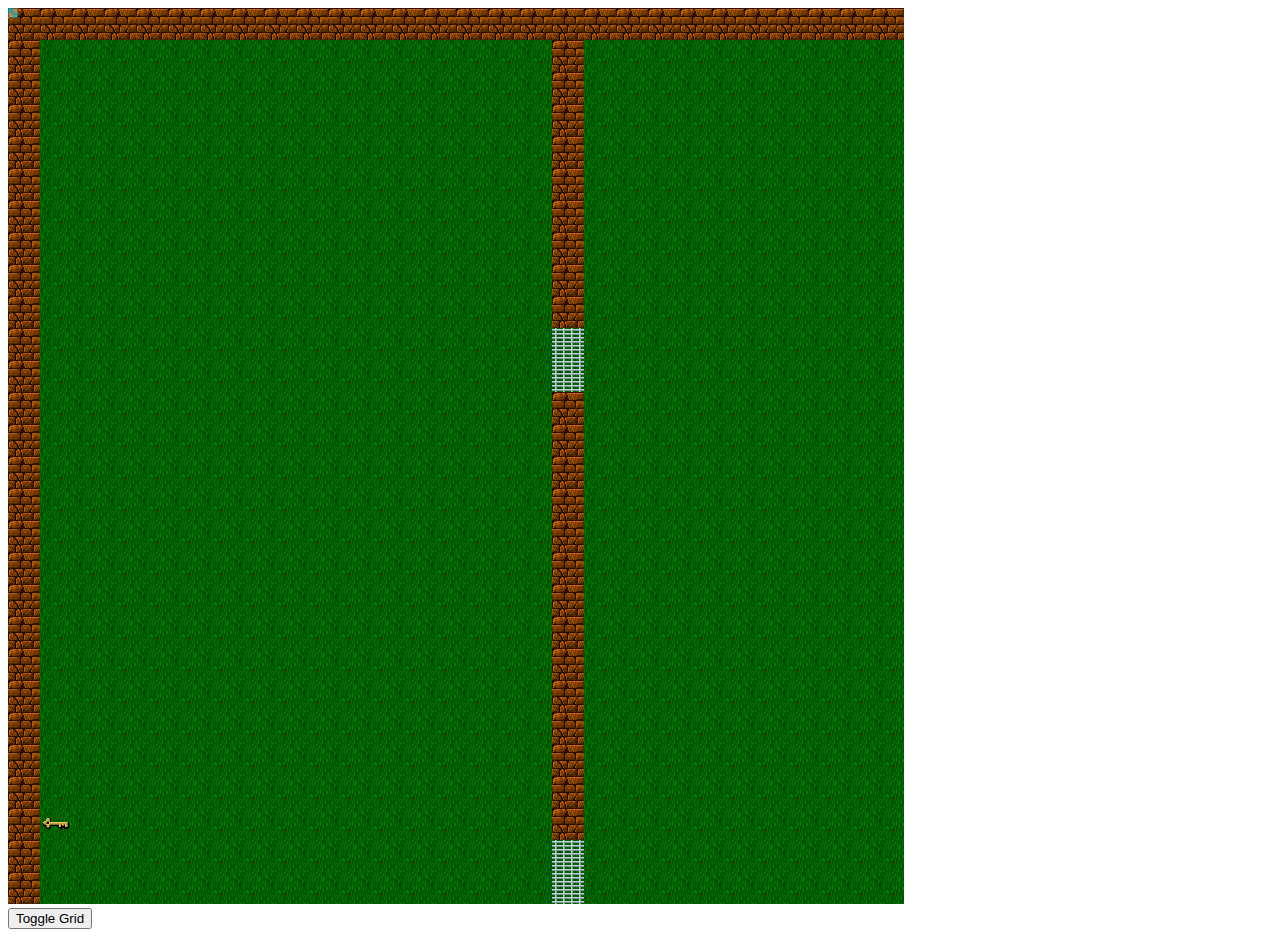
==== commit b60ccb13: "cleanup" ====
--- a/scroll-xl.html
+++ b/scroll-xl.html
@@ -4,7 +4,7 @@
 </head>
 <body>
 <div>
-<canvas id="demo" width="320" height="320"></canvas>
+<canvas id="demo" width="896" height="896"></canvas>
 </div>
 <div id="status"></div>
 <div id="cstatus"></div>
